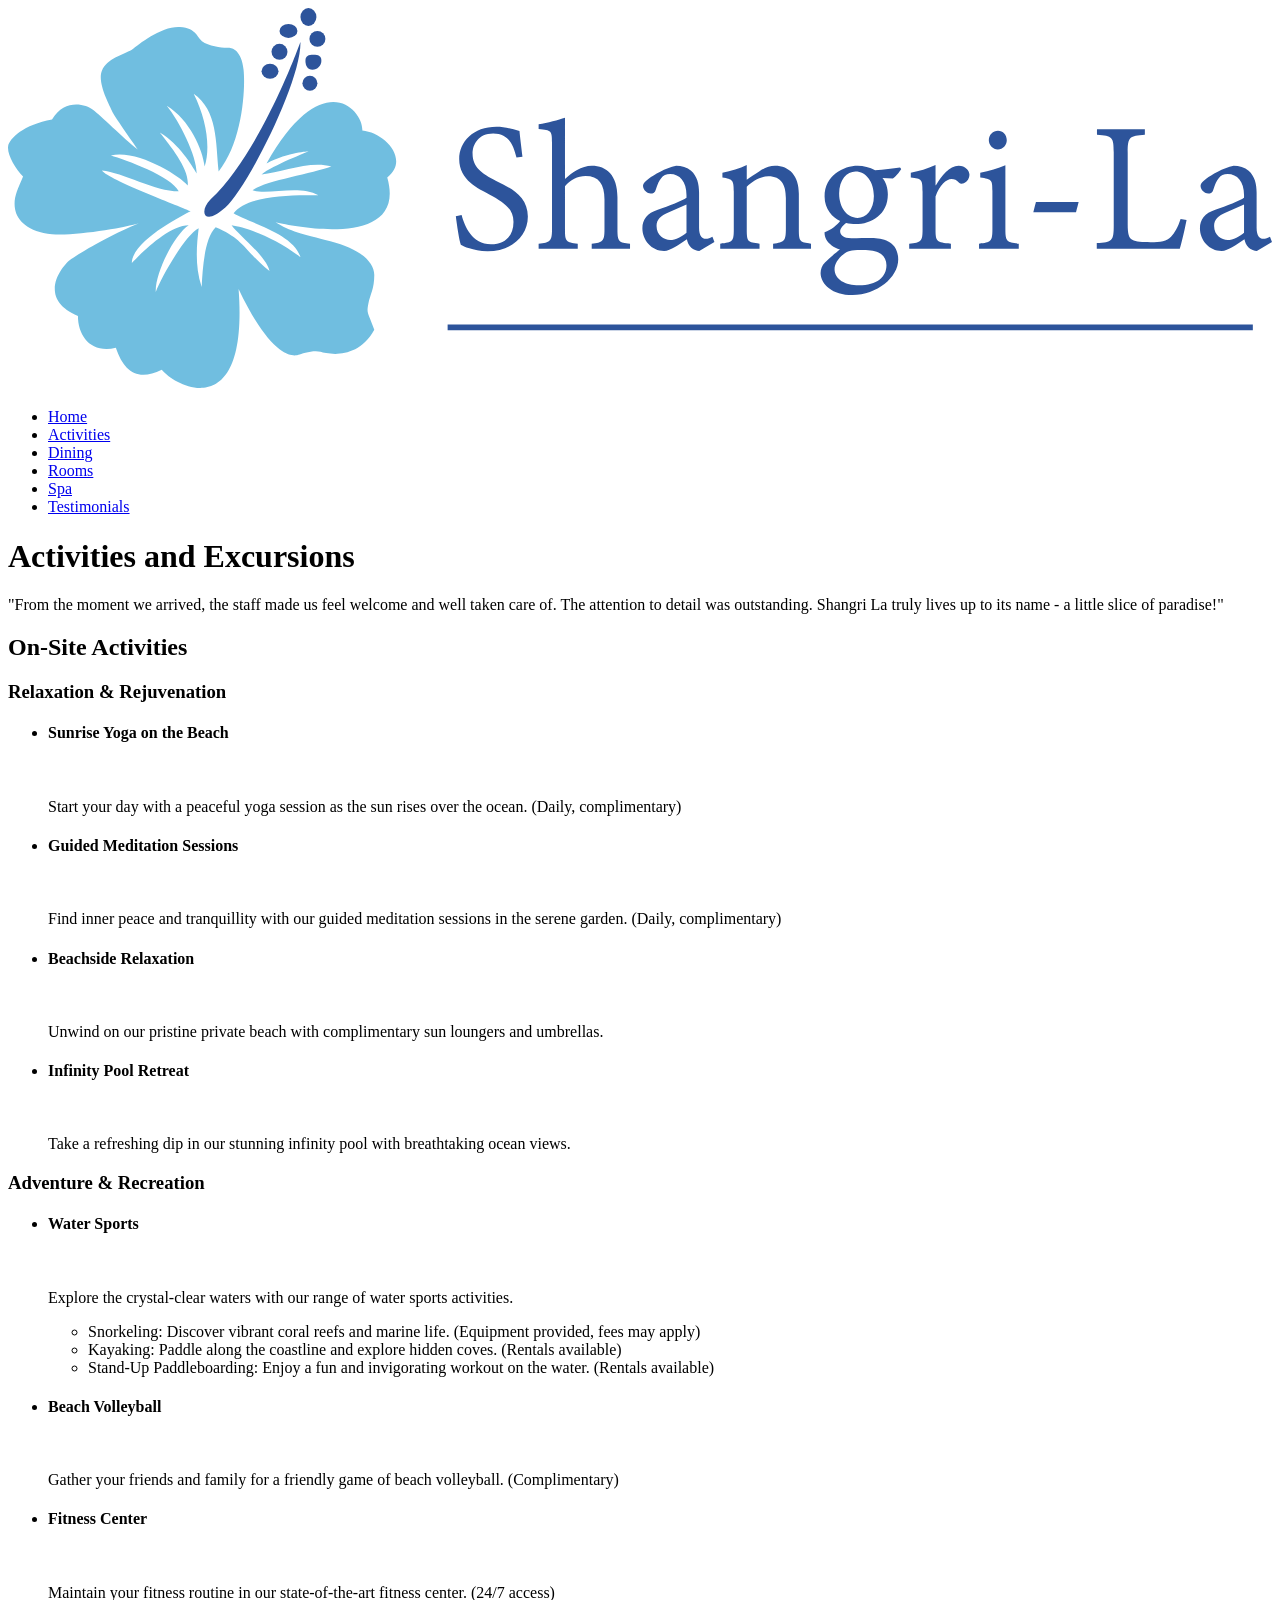
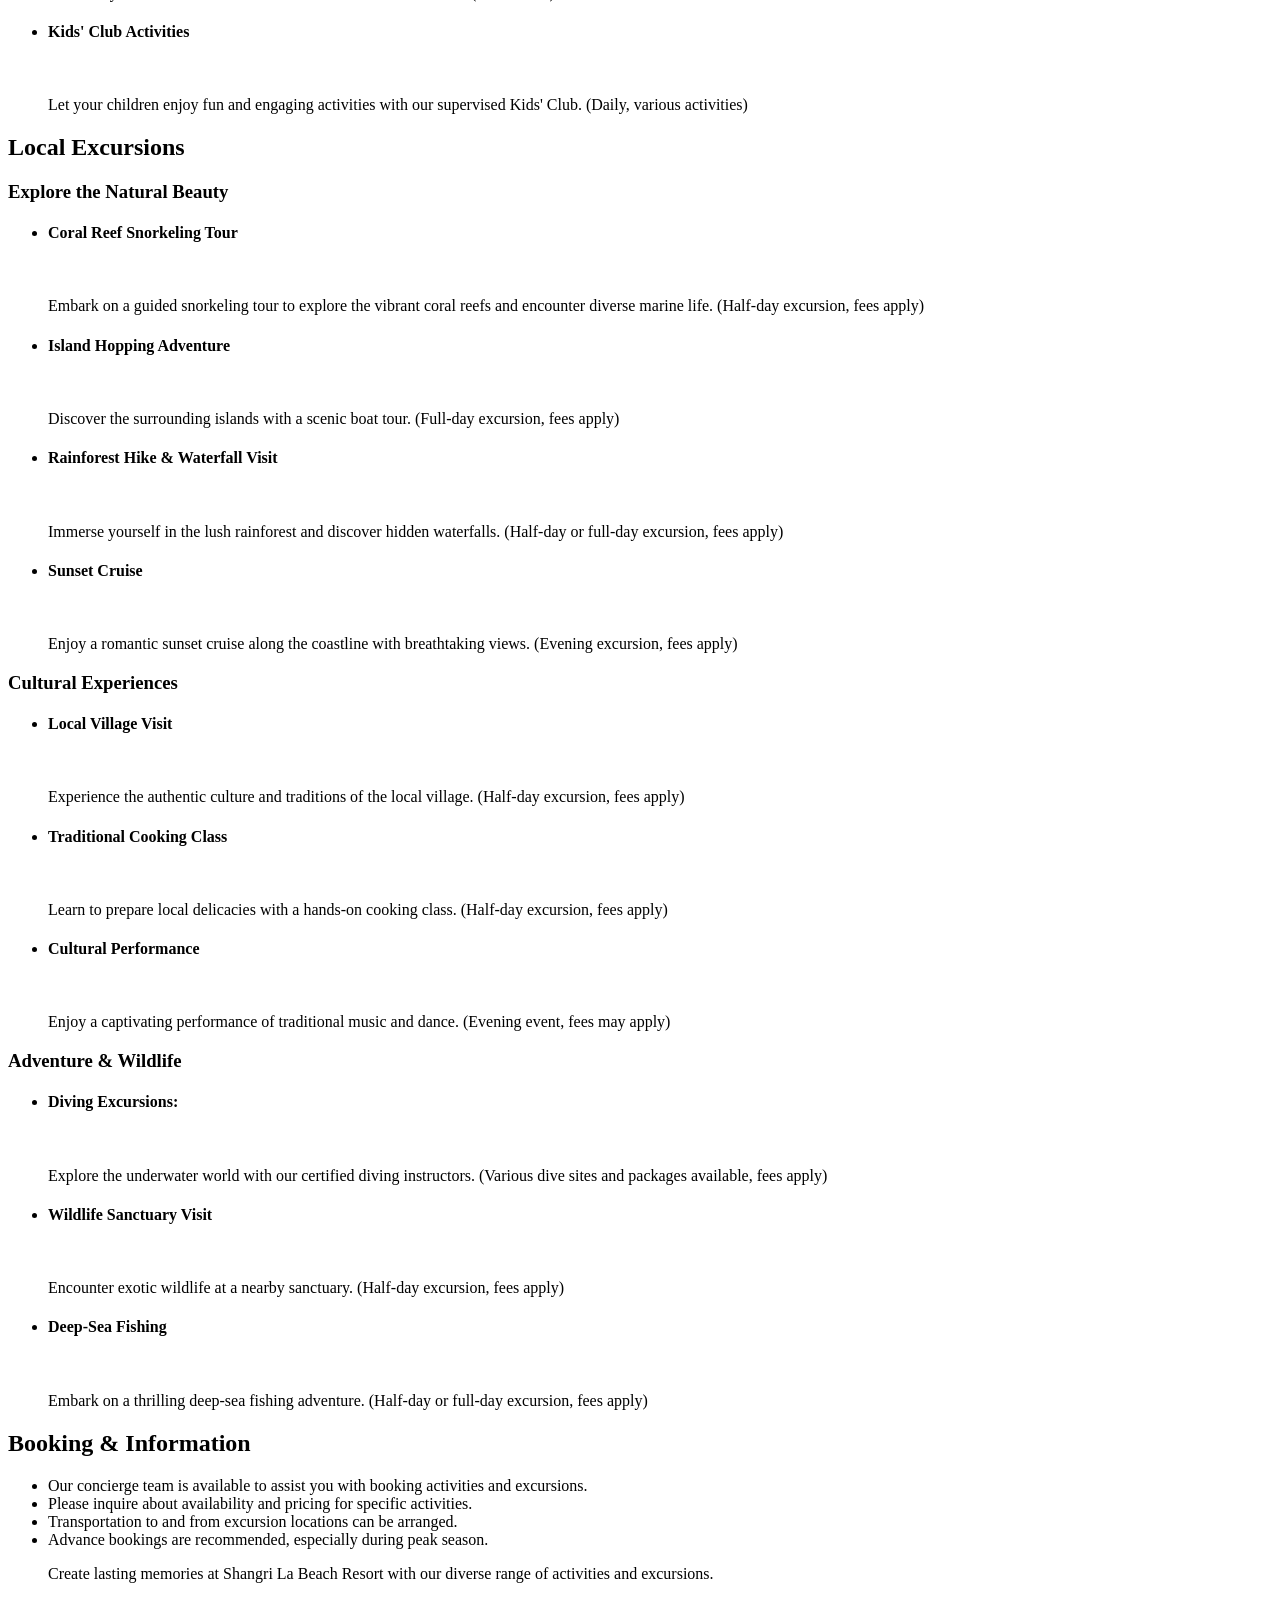
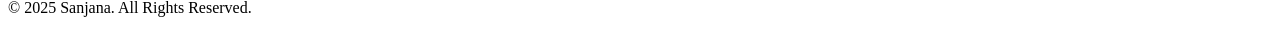
==== activities.html @ 28d72046 "activitiesdone activities page is complrted" ====
<!DOCTYPE html>
<html lang="en">
<head>
    <meta charset="UTF-8">
    <meta name="viewport" content="width=device-width, initial-scale=1.0">
    <title>Activities at Shangari - La</title>
    <link rel="icon" href="imagess/favicon.png">
</head>
<body>
    <header>
        <div id="logo">
            <img src="imagess/logo.svg" alt="resort logo">
        </div>
        
        <nav id="pages">
            <ul>
                <li><a href="index.html">Home</a></li>
                <li><a href="activities.html">Activities</a></li>
                <li><a href="dining.html">Dining</a></li>
                <li><a href="rooms.html">Rooms</a></li>
                <li><a href="spa.html">Spa</a></li>
                <li><a href="testimonials.html">Testimonials</a></li>
            </ul>
        </nav>
    </header>
    <main>
        <h1>Activities and Excursions</h1>
        <p>"From the moment we arrived, the staff made us feel welcome and well taken care of. The attention to detail was outstanding. Shangri La truly lives up to its name - a little slice of paradise!"</p>
        <div id="activities">
        <section id="on-site-activities">
            <h2>On-Site Activities</h2>
            <section>
             <h3>Relaxation & Rejuvenation</h3>
             <ul><li> <h4>Sunrise Yoga on the Beach</h4> <img src="" alt=""> <p>Start your day with a peaceful yoga session as the sun rises over the ocean. (Daily, complimentary)</p></li></ul>
             <ul><li><h4>Guided Meditation Sessions</h4><img src="" alt=""><p>Find inner peace and tranquillity with our guided meditation sessions in the serene garden. (Daily, complimentary)</p></li></ul>
             <ul><li><h4>Beachside Relaxation</h4><img src="" alt=""><p>Unwind on our pristine private beach with complimentary sun loungers and umbrellas.</p></li></ul>
             <ul><li><h4>Infinity Pool Retreat</h4><img src="" alt=""><p>Take a refreshing dip in our stunning infinity pool with breathtaking ocean views.</p></li></ul>
            </section>

            <section>
                <h3>Adventure & Recreation</h3>
                <ul><li><h4>Water Sports</h4><img src="" alt=""><p>Explore the crystal-clear waters with our range of water sports activities.</p><ul><li>Snorkeling: Discover vibrant coral reefs and marine life. (Equipment provided, fees may apply)</li><li>Kayaking: Paddle along the coastline and explore hidden coves. (Rentals available)</li><li>Stand-Up Paddleboarding: Enjoy a fun and invigorating workout on the water. (Rentals available)</li></ul></li></ul>
                <ul><li><h4>Beach Volleyball</h4><img src="" alt=""><p>Gather your friends and family for a friendly game of beach volleyball. (Complimentary)</p></li></ul>
                <ul><li><h4>Fitness Center</h4><img src="" alt=""><p>Maintain your fitness routine in our state-of-the-art fitness center. (24/7 access)</p></li></ul>
                <ul><li><h4>Kids' Club Activities</h4><img src="" alt=""><p>Let your children enjoy fun and engaging activities with our supervised Kids' Club. (Daily, various activities)</p></li></ul>
            </section>
        </section>

        <section id="local">
            <h2>Local Excursions</h2>
            <section>
                <h3>Explore the Natural Beauty</h3>
                <ul><li><h4>Coral Reef Snorkeling Tour</h4><img src="" alt=""><p>Embark on a guided snorkeling tour to explore the vibrant coral reefs and encounter diverse marine life. (Half-day excursion, fees apply)</p></li></ul>
                <ul><li><h4>Island Hopping Adventure</h4><img src="" alt=""><p>Discover the surrounding islands with a scenic boat tour. (Full-day excursion, fees apply)</p></li></ul>
                <ul><li><h4>Rainforest Hike & Waterfall Visit</h4><img src="" alt=""><p>Immerse yourself in the lush rainforest and discover hidden waterfalls. (Half-day or full-day excursion, fees apply)</p></li></ul>
                <ul><li><h4>Sunset Cruise</h4><img src="" alt=""><p>Enjoy a romantic sunset cruise along the coastline with breathtaking views. (Evening excursion, fees apply)</p></li></ul>
            </section>

            <section>
                <h3>Cultural Experiences</h3>
                <ul><li><h4>Local Village Visit</h4><img src="" alt=""><p>Experience the authentic culture and traditions of the local village. (Half-day excursion, fees apply)</p></li></ul>
                <ul><li><h4>Traditional Cooking Class</h4><img src="" alt=""><p>Learn to prepare local delicacies with a hands-on cooking class. (Half-day excursion, fees apply)</p></li></ul>
                <ul><li><h4>Cultural Performance</h4><img src="" alt=""><p>Enjoy a captivating performance of traditional music and dance. (Evening event, fees may apply)</p></li></ul>
            </section>

            <section>
                <h3>Adventure & Wildlife</h3>
                <ul><li><h4>Diving Excursions: </h4><img src="" alt=""><p>Explore the underwater world with our certified diving instructors. (Various dive sites and packages available, fees apply)</p></li></ul>
                <ul><li><h4>Wildlife Sanctuary Visit</h4><img src="" alt=""><p>Encounter exotic wildlife at a nearby sanctuary. (Half-day excursion, fees apply)</p></li></ul>
                <ul><li><h4>Deep-Sea Fishing</h4><img src="" alt=""><p>Embark on a thrilling deep-sea fishing adventure. (Half-day or full-day excursion, fees apply)</p></li></ul>
            </section>
        </section>

        <section id="booking">
            <h2>Booking & Information</h2>
            <ul>
                <li>Our concierge team is available to assist you with booking activities and excursions.</li>
                <li>Please inquire about availability and pricing for specific activities.</li>
                <li>Transportation to and from excursion locations can be arranged.</li>
                <li>Advance bookings are recommended, especially during peak season.</li>
                <p>Create lasting memories at Shangri La Beach Resort with our diverse range of activities and excursions.</p>
            </ul>
        </section>
        </div>
    </main>
    <footer>
        <p>&copy; 2025 Sanjana. All Rights Reserved.</p>
    </footer>
</body>
</html>
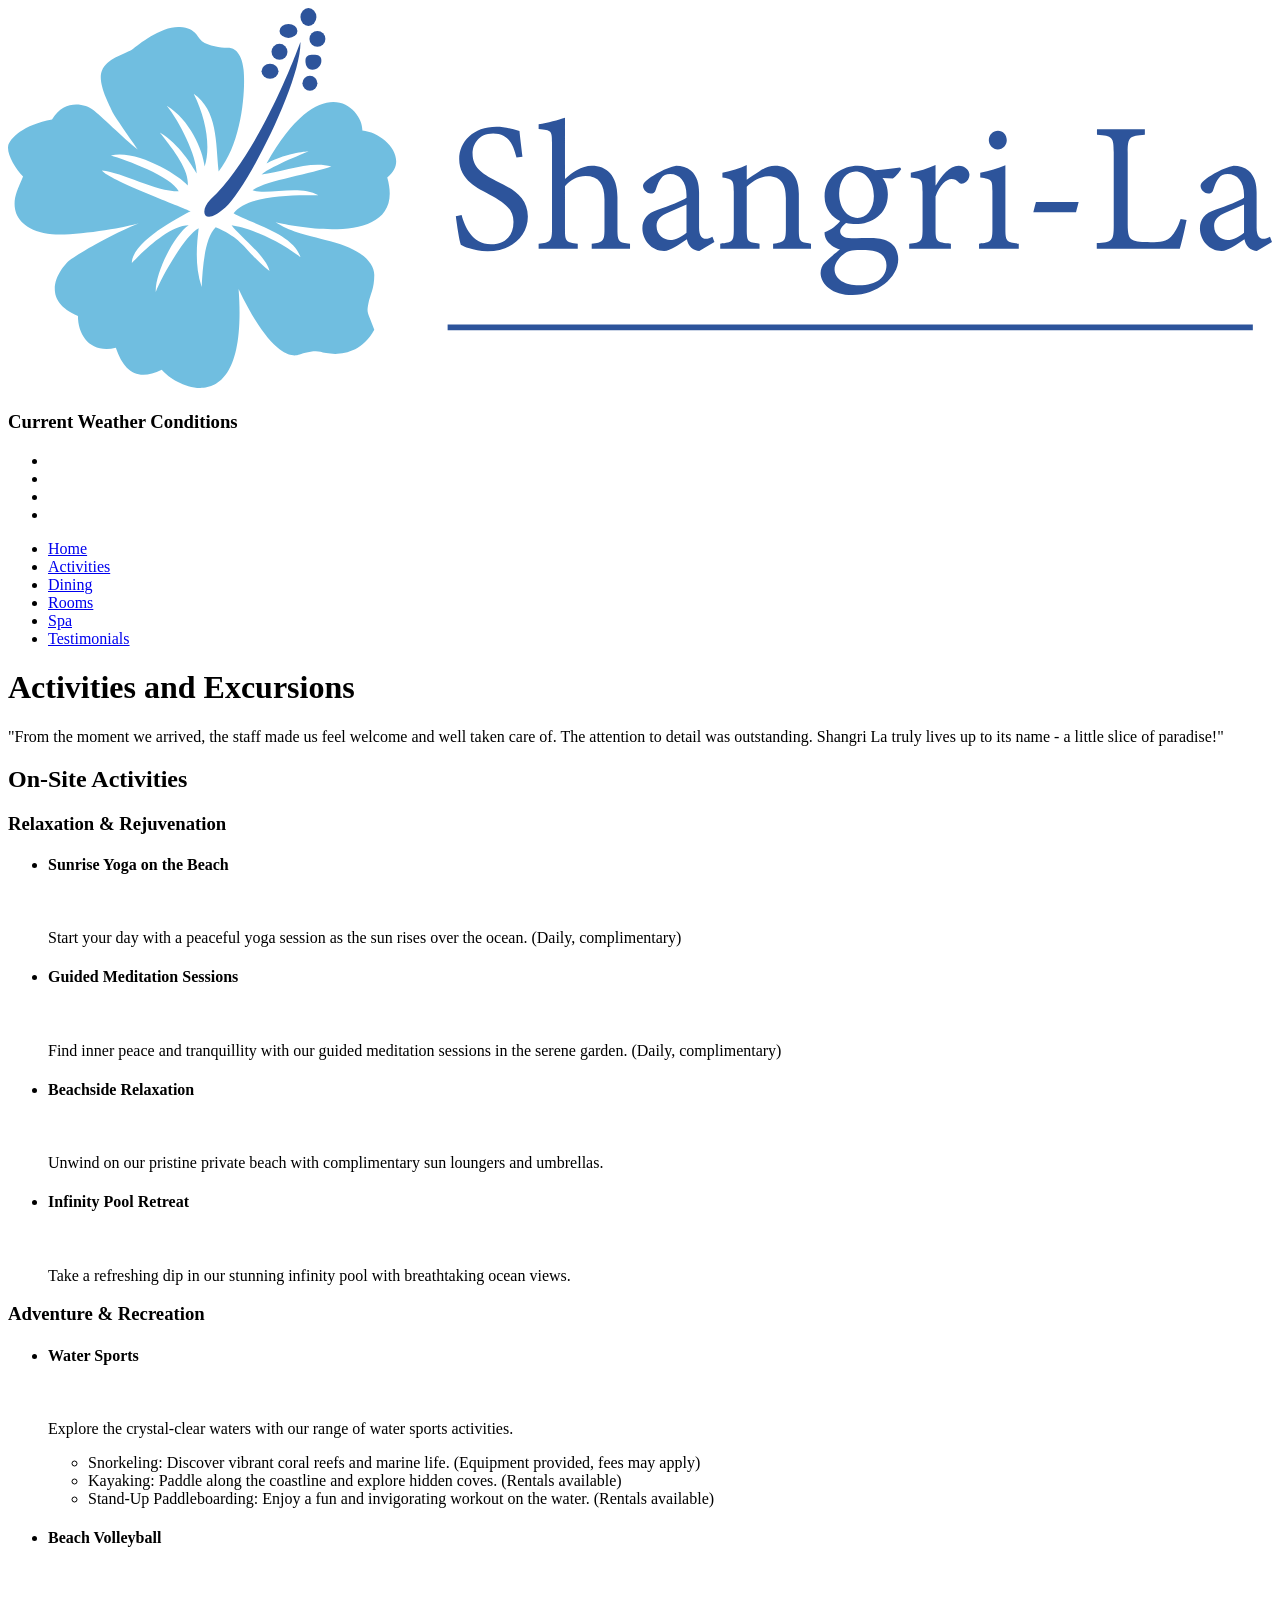
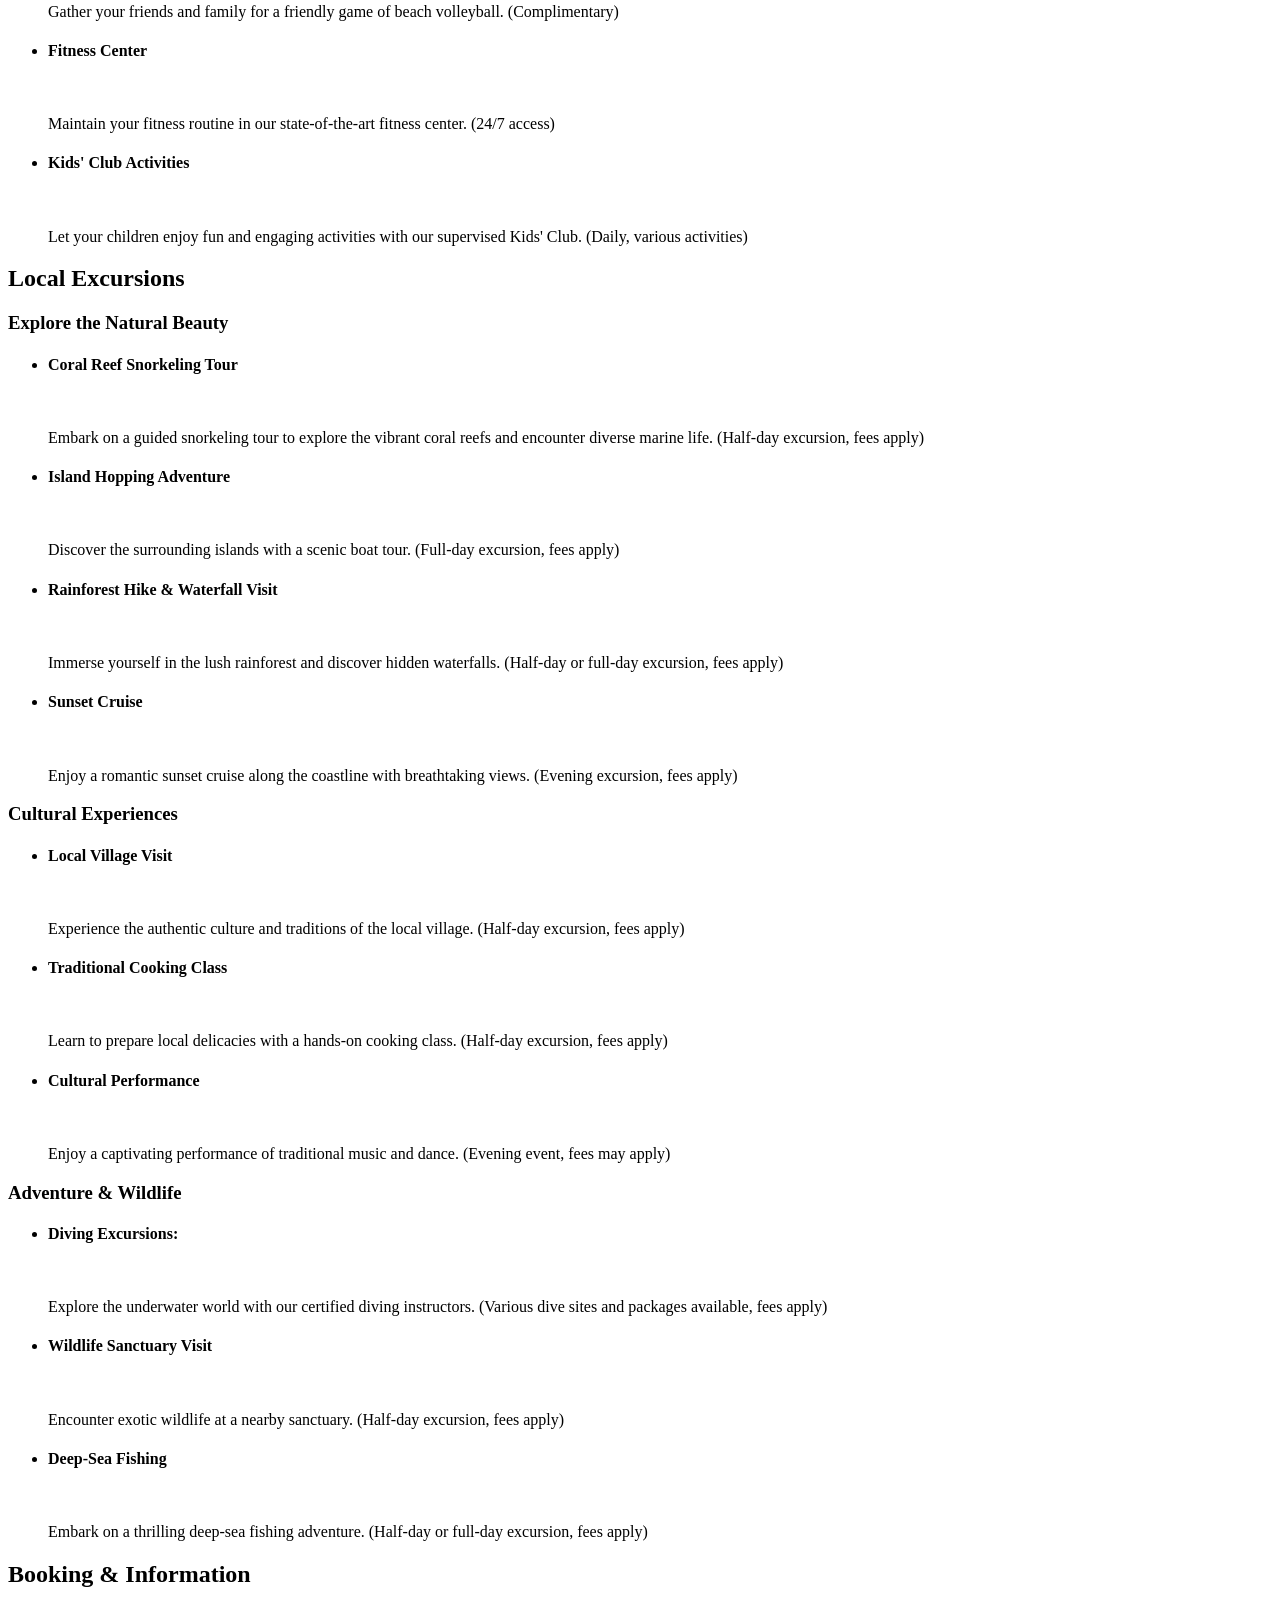
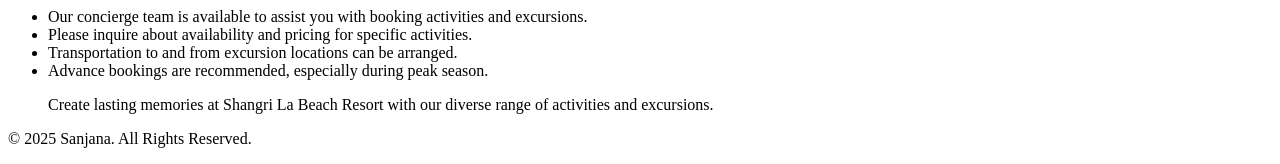
==== commit 9dbce365: "weather added weather added to header of all pages" ====
--- a/activities.html
+++ b/activities.html
@@ -10,6 +10,15 @@
     <header>
         <div id="logo">
             <img src="imagess/logo.svg" alt="resort logo">
+        </div>
+        <div id="weather">
+            <h3>Current Weather Conditions</h3>
+            <ul id="readings">
+                <li id="temperature"></li>
+                <li id="humidity"></li>
+                <li id="wind"></li>
+                <li id="description"></li>
+            </ul>
         </div>
         
         <nav id="pages">
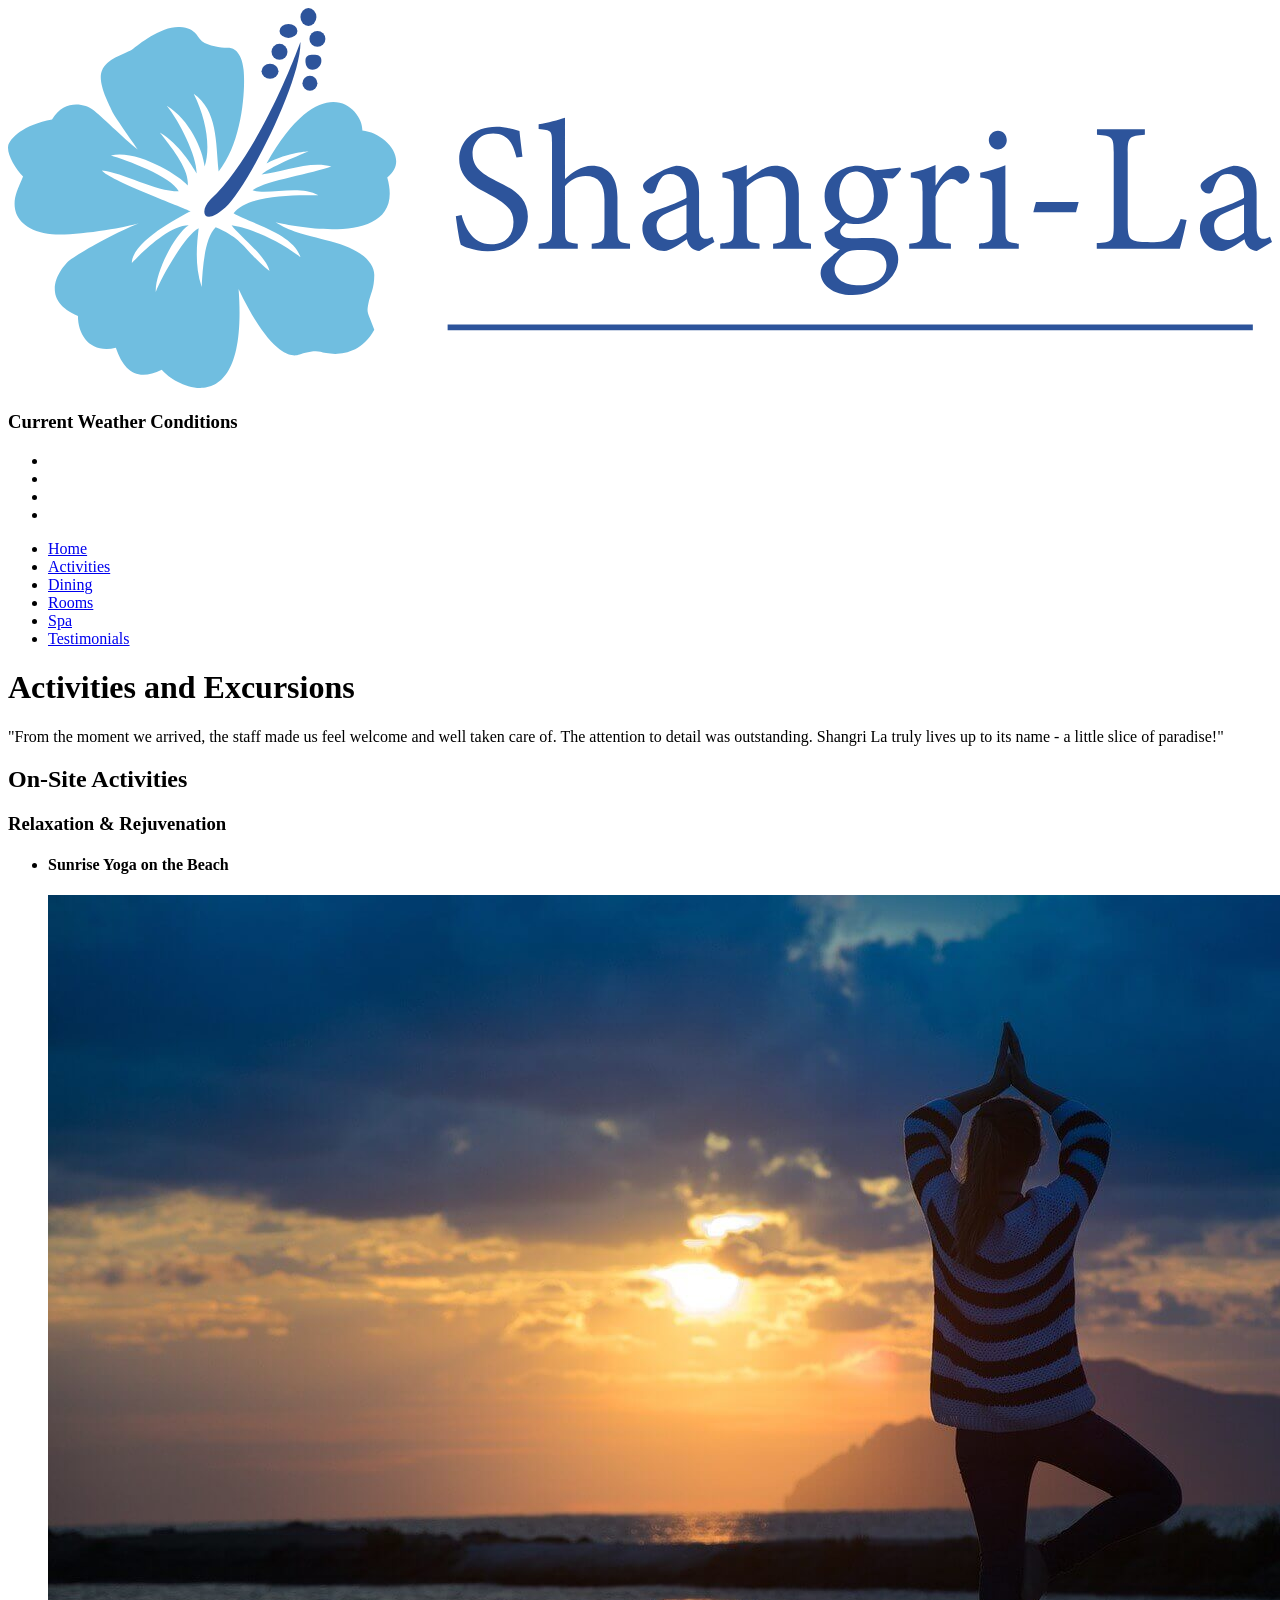
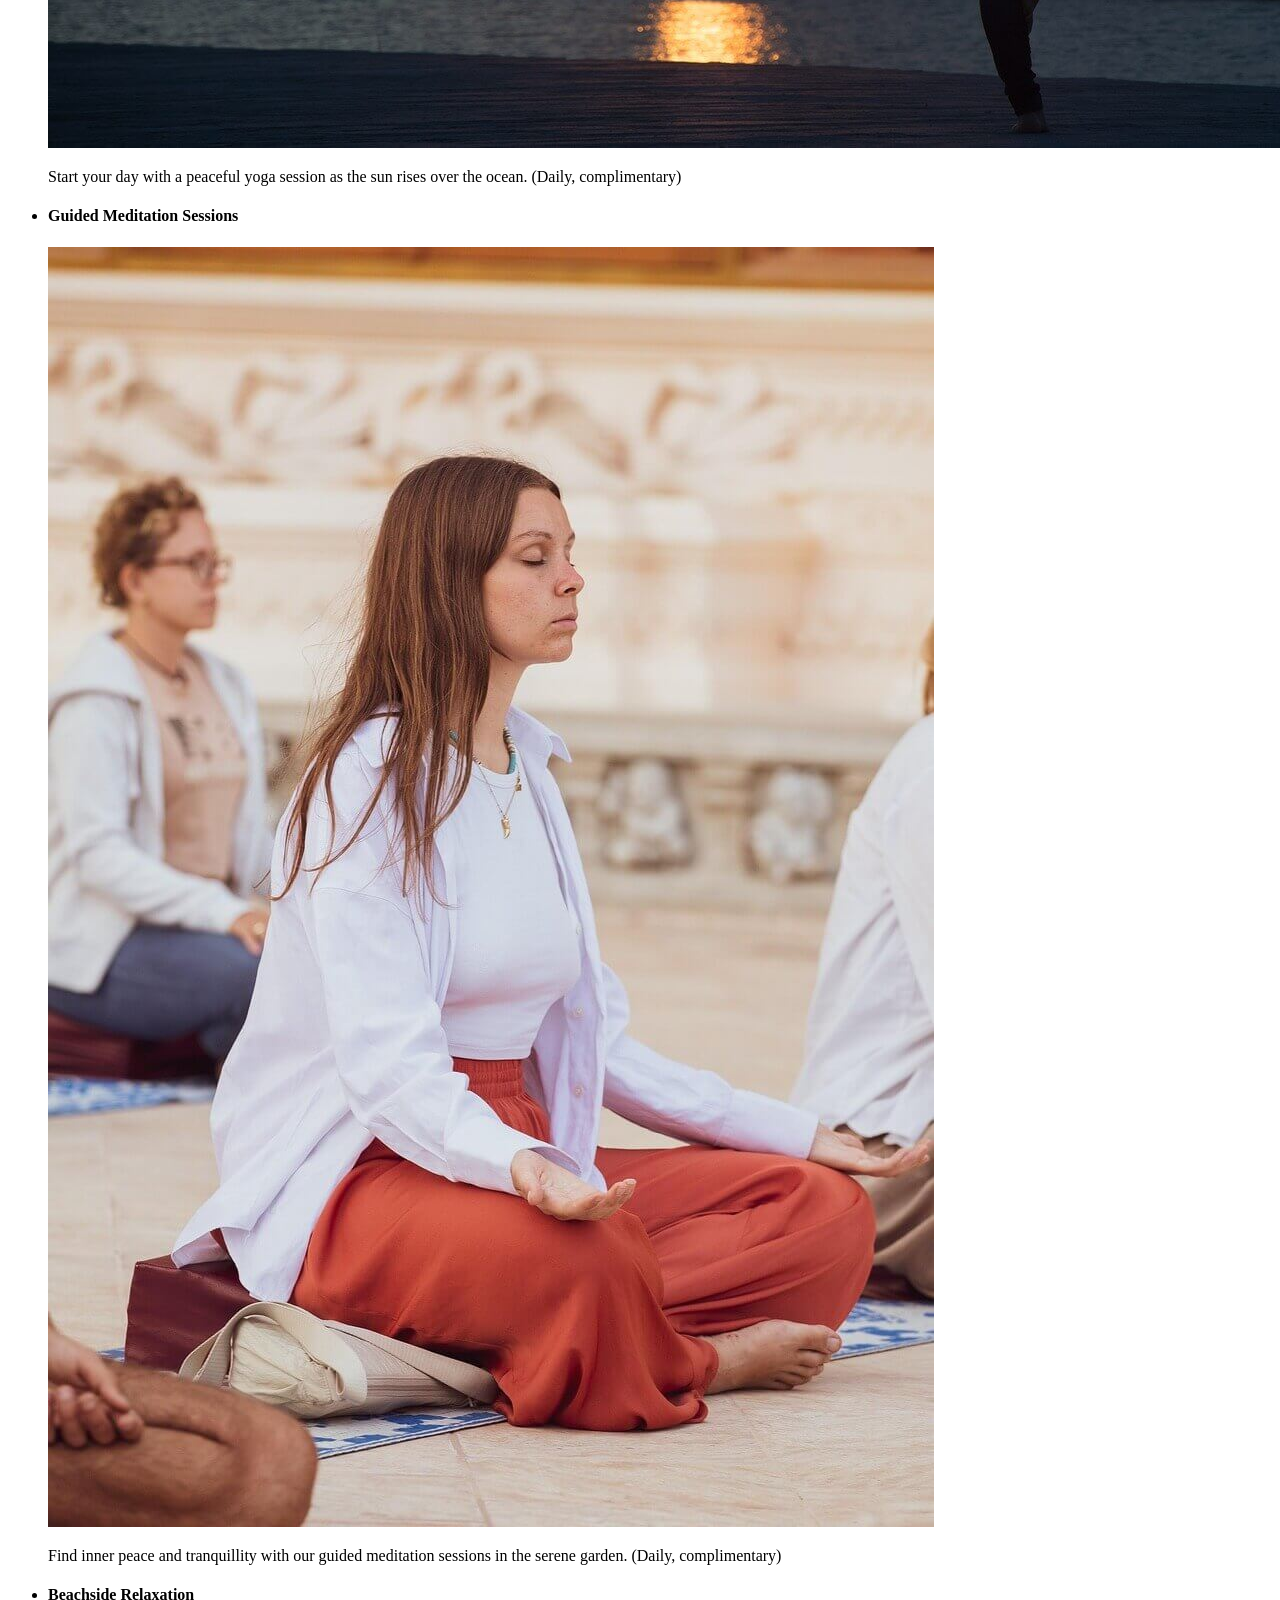
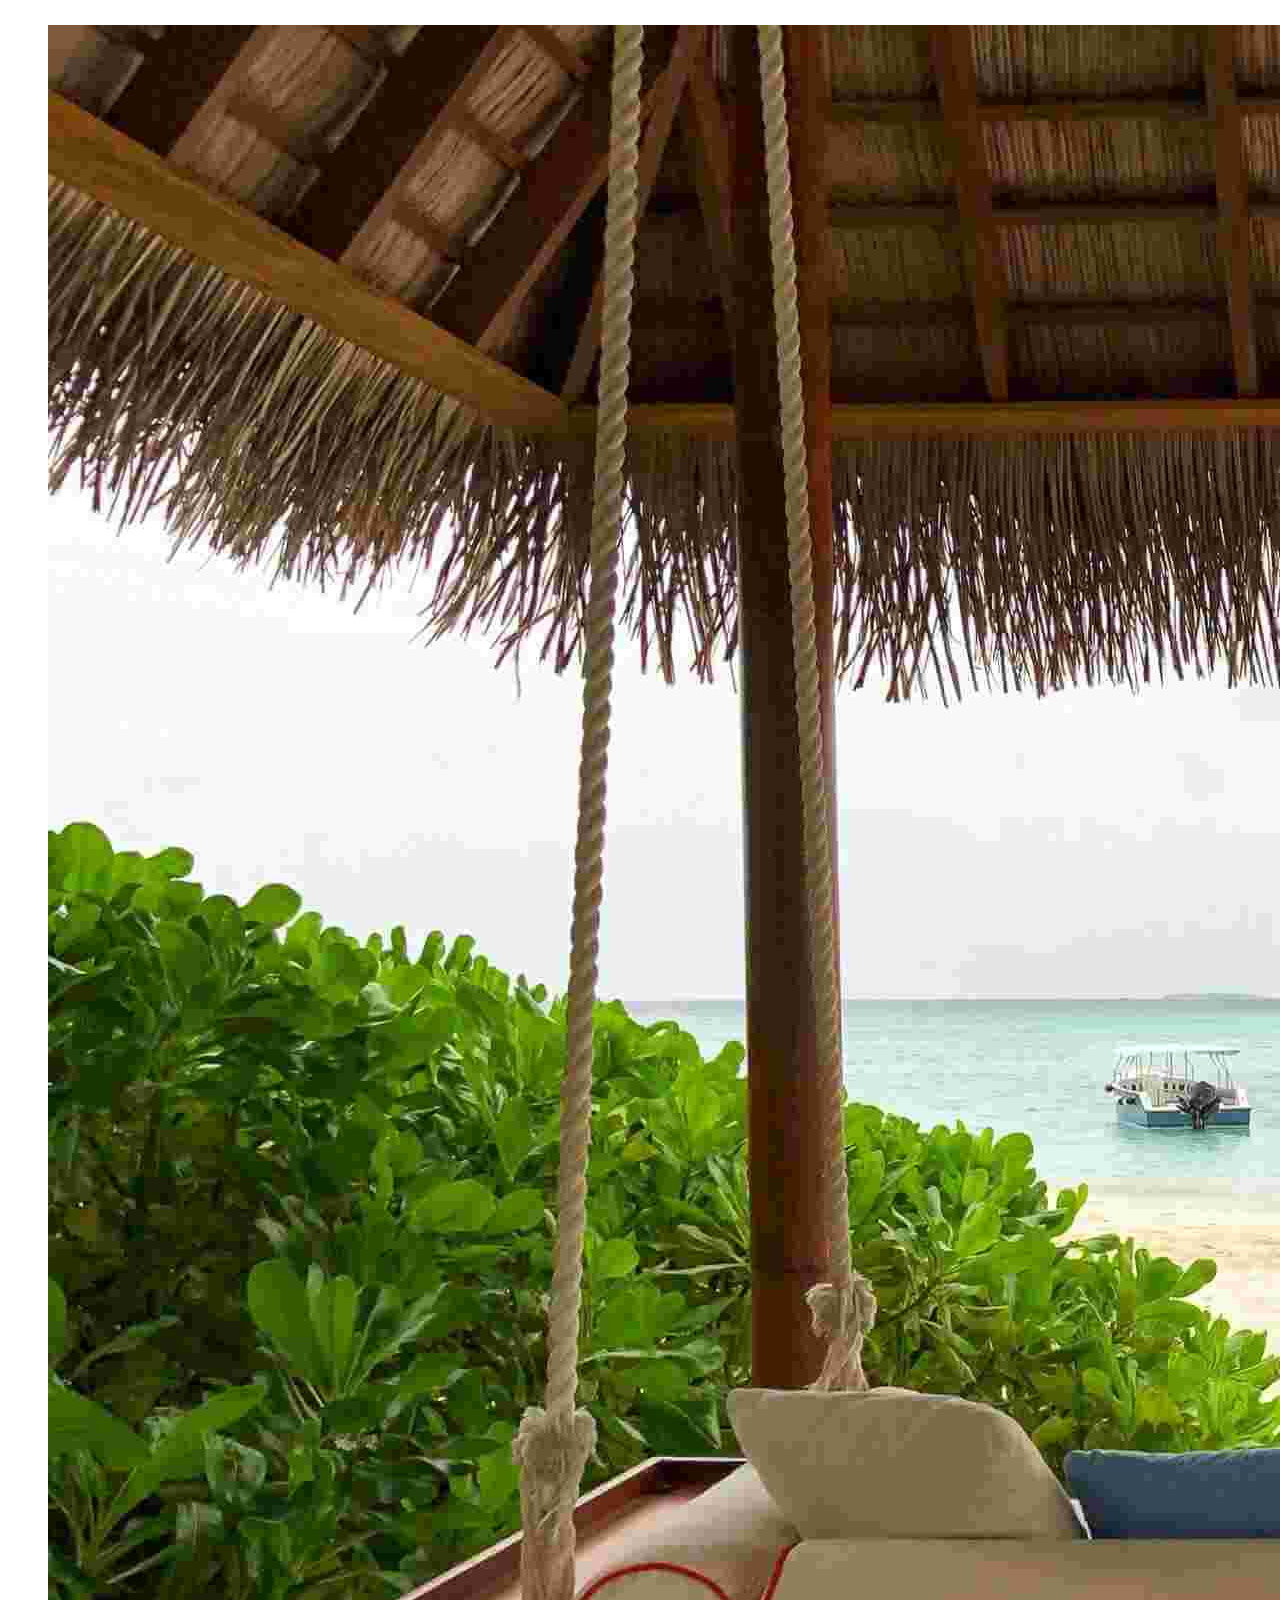
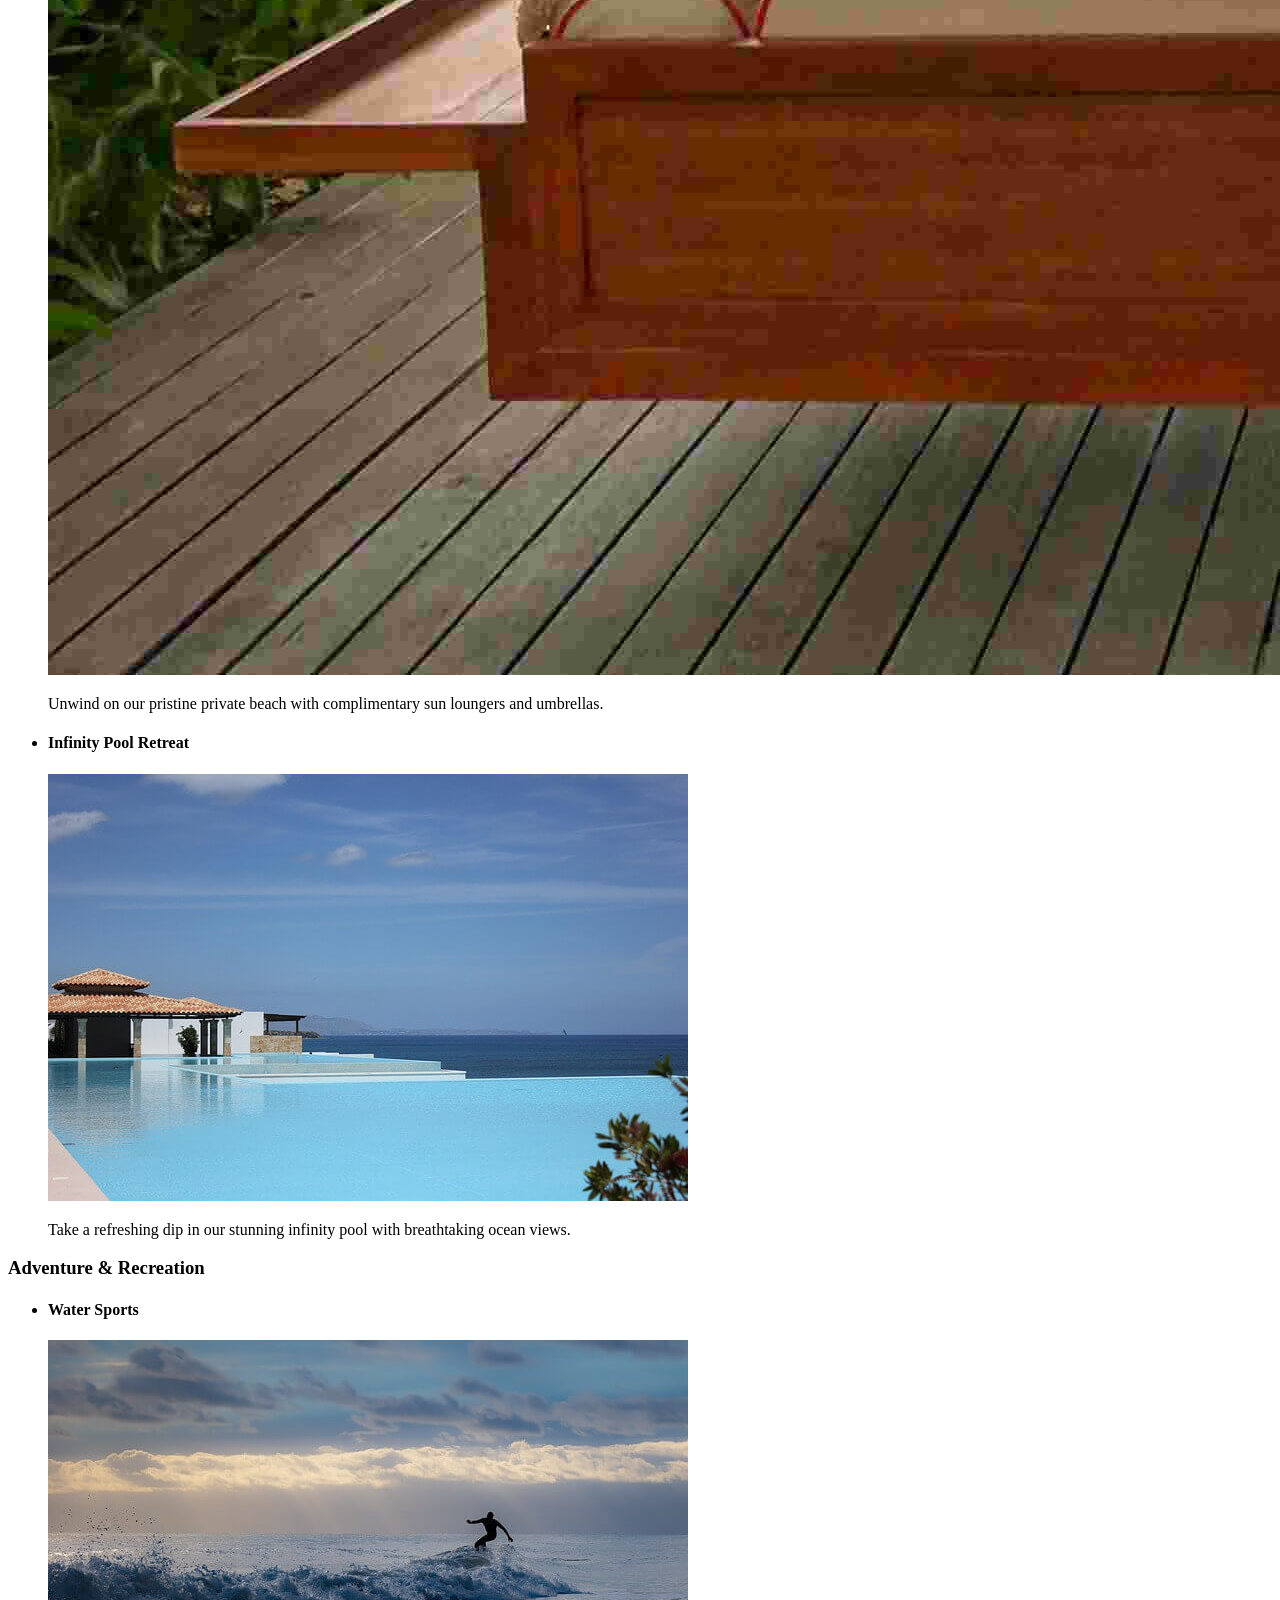
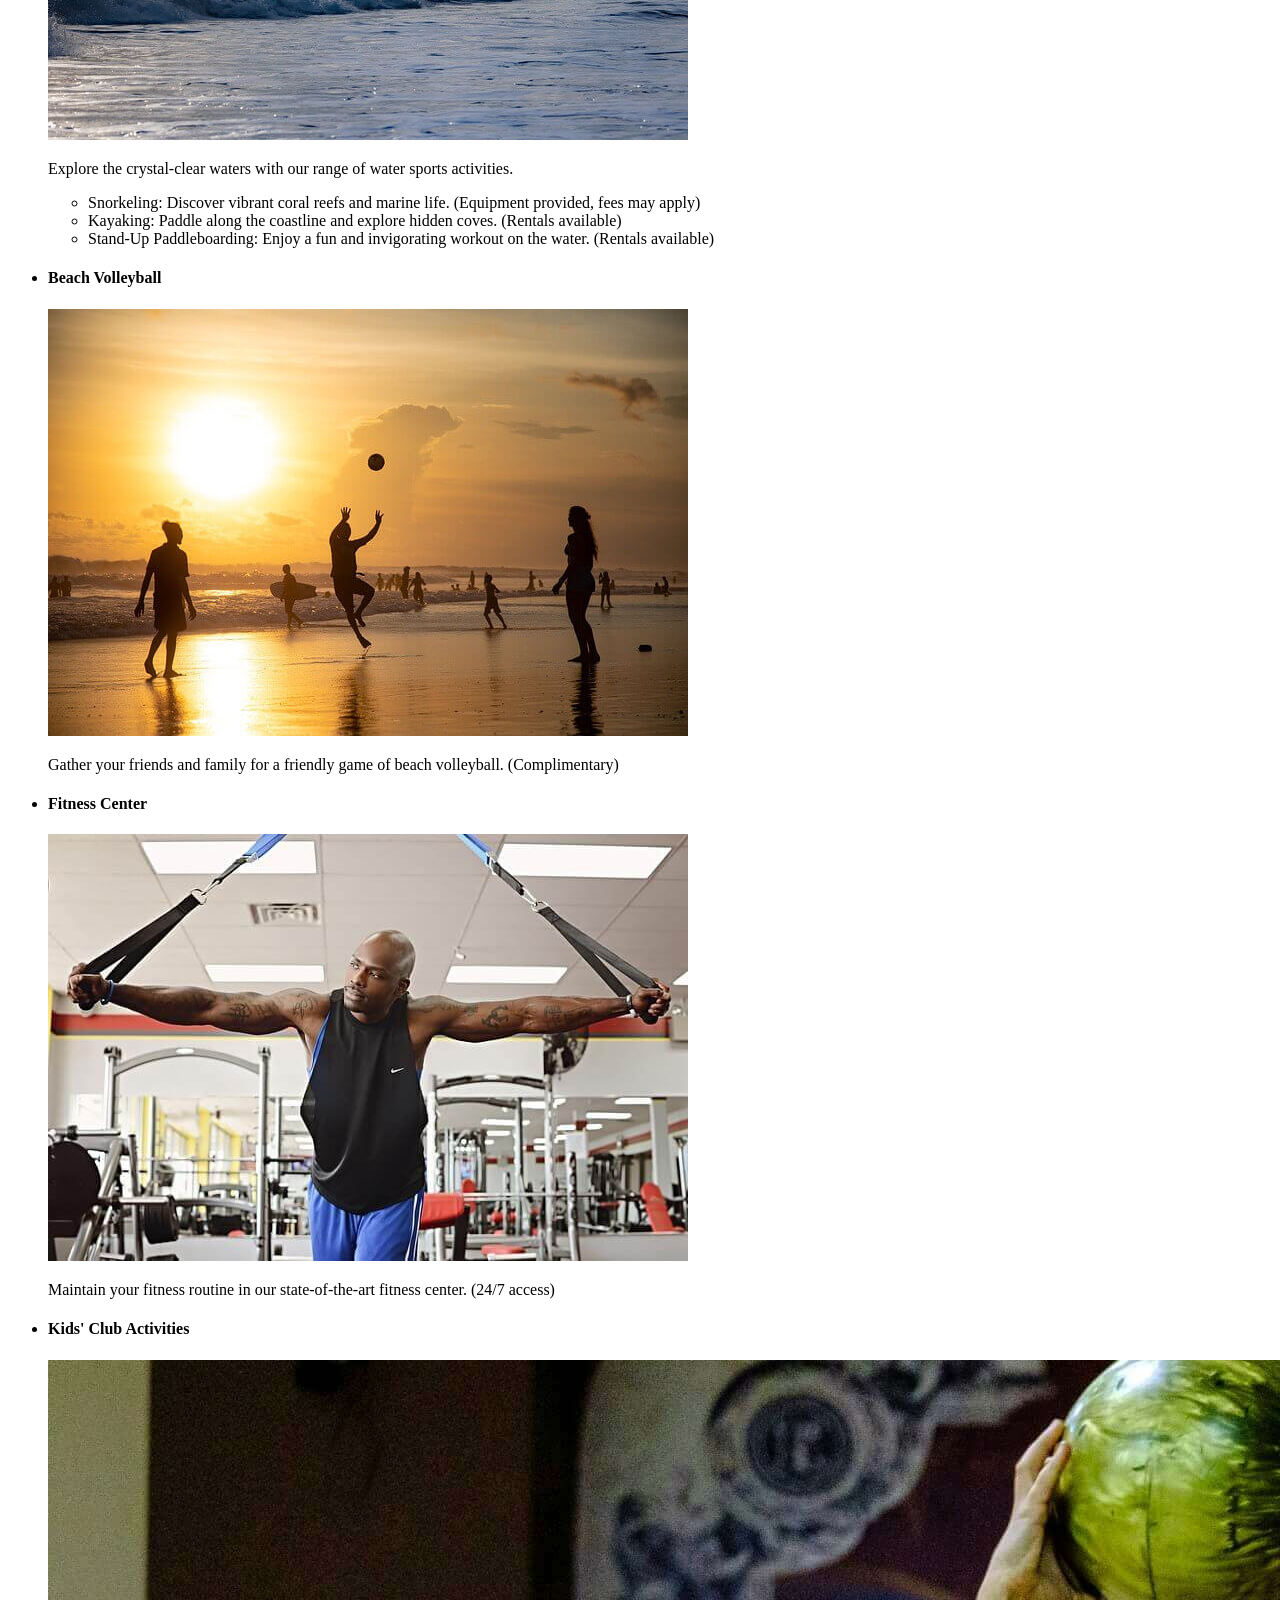
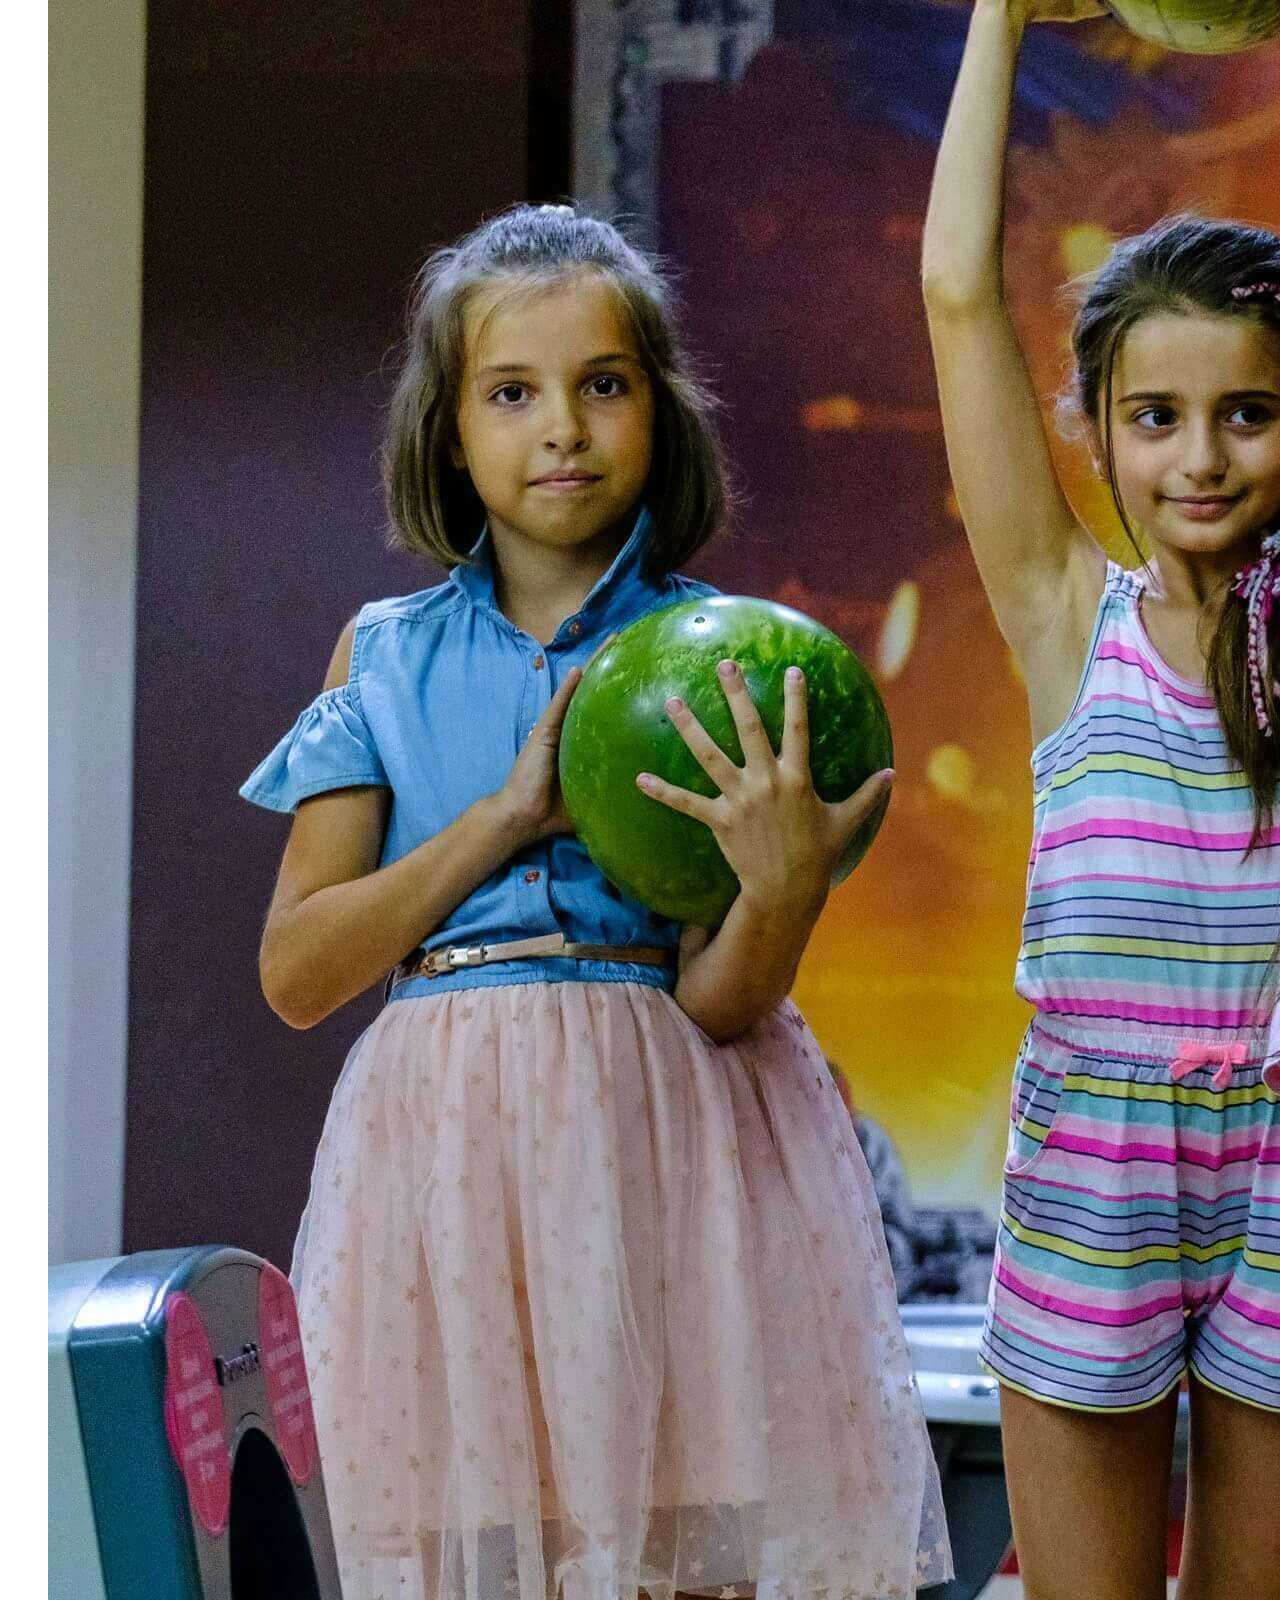
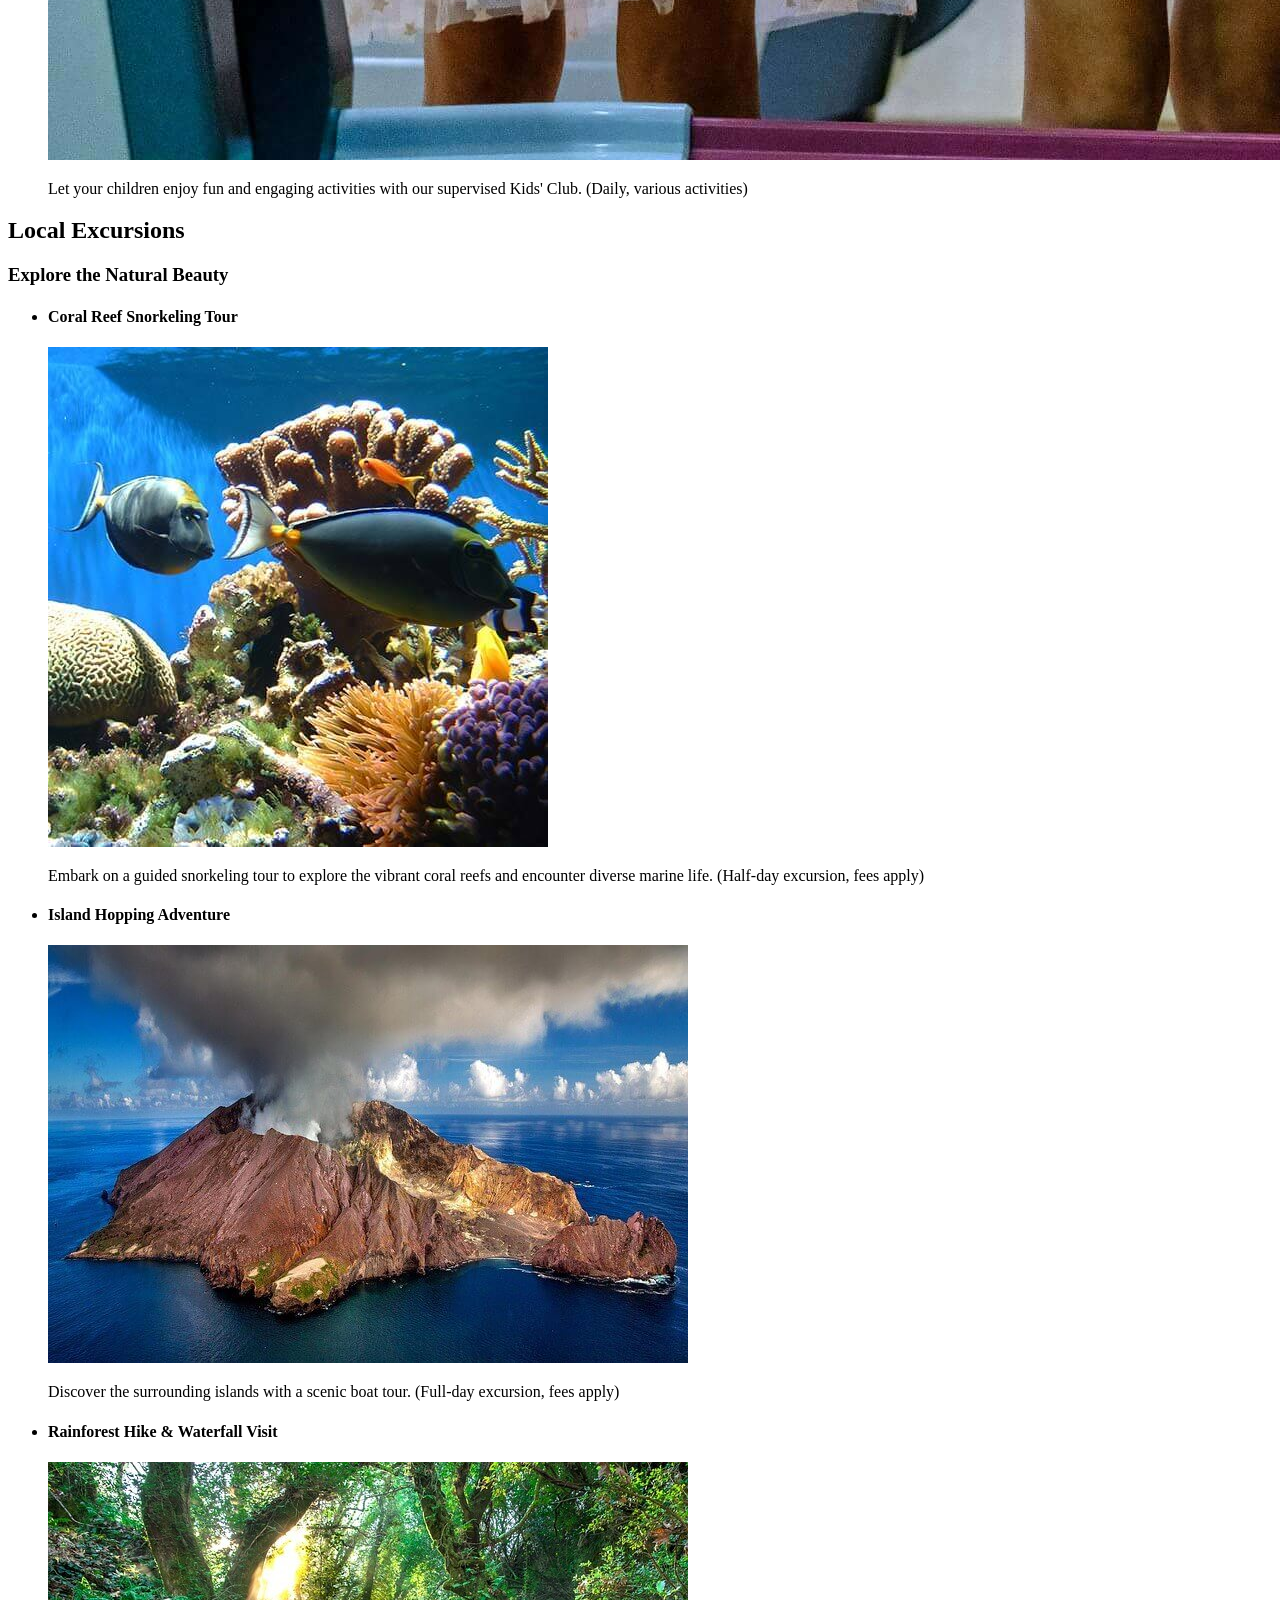
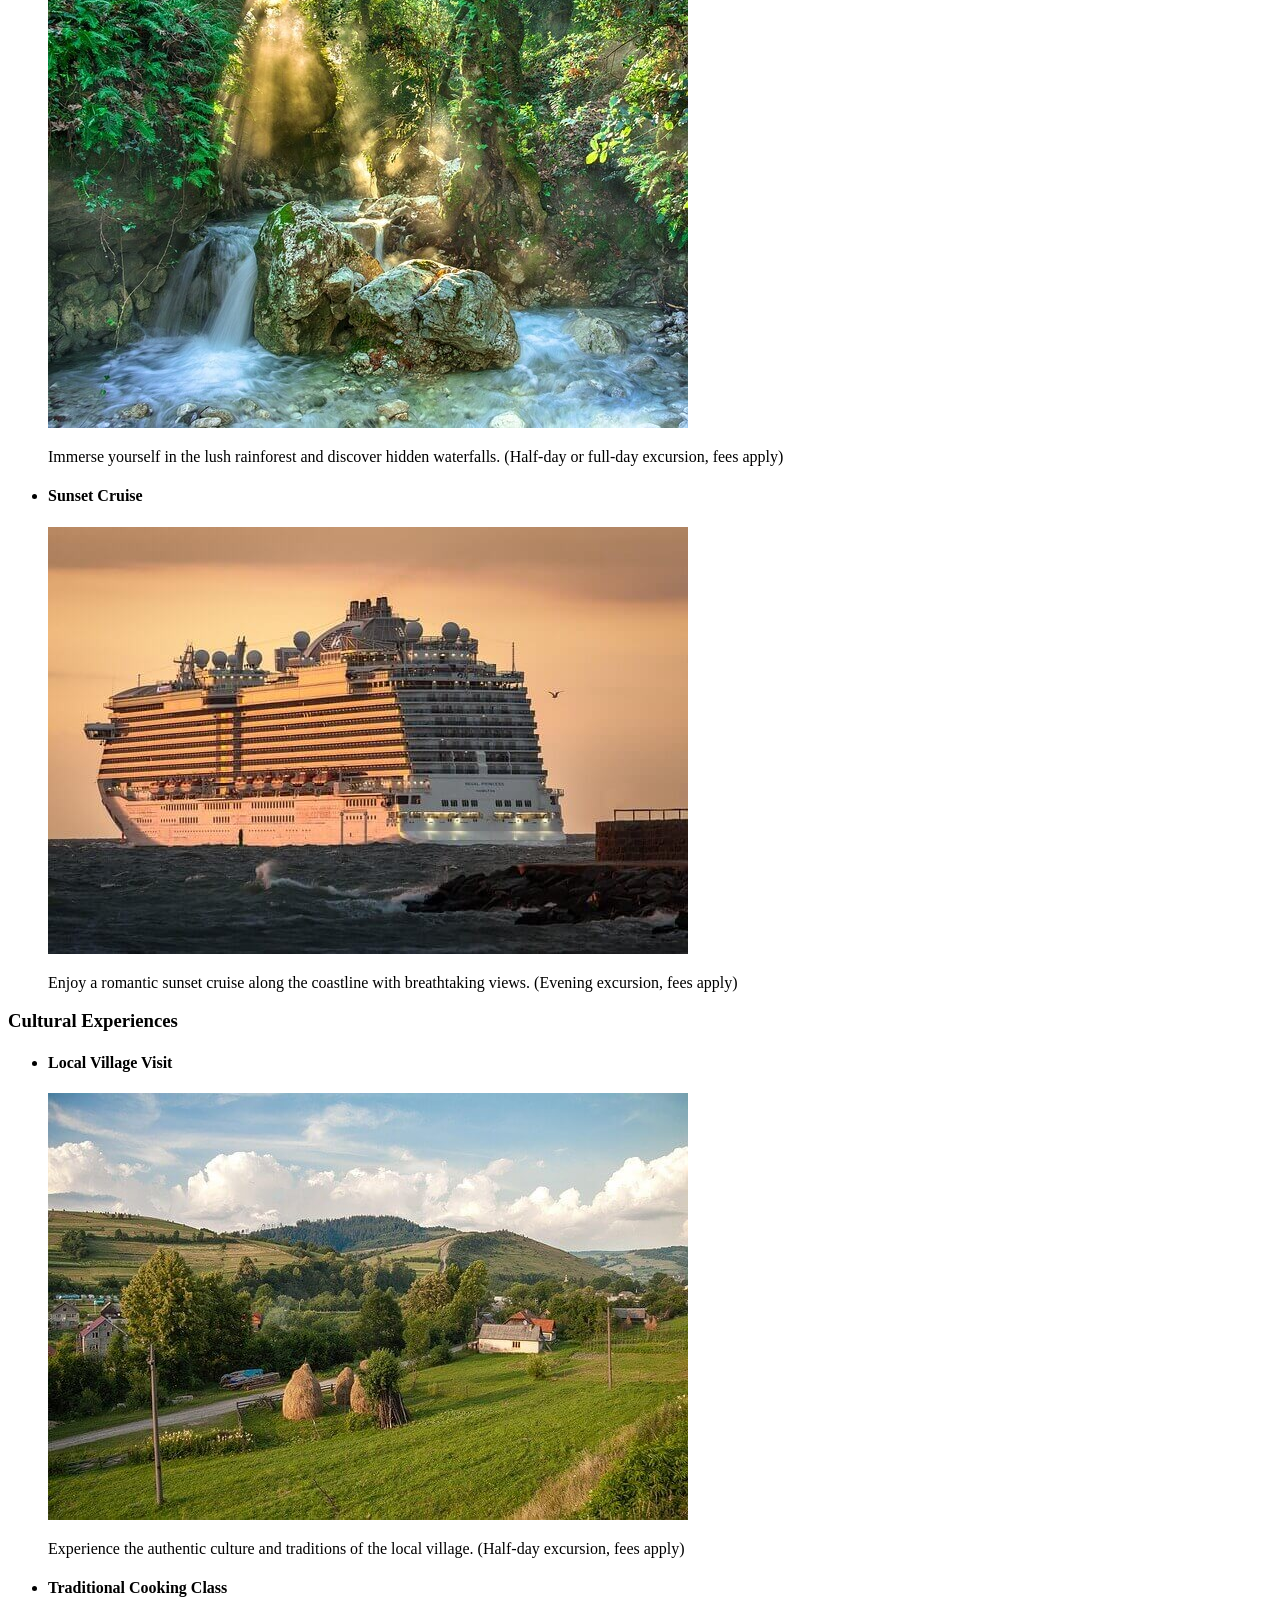
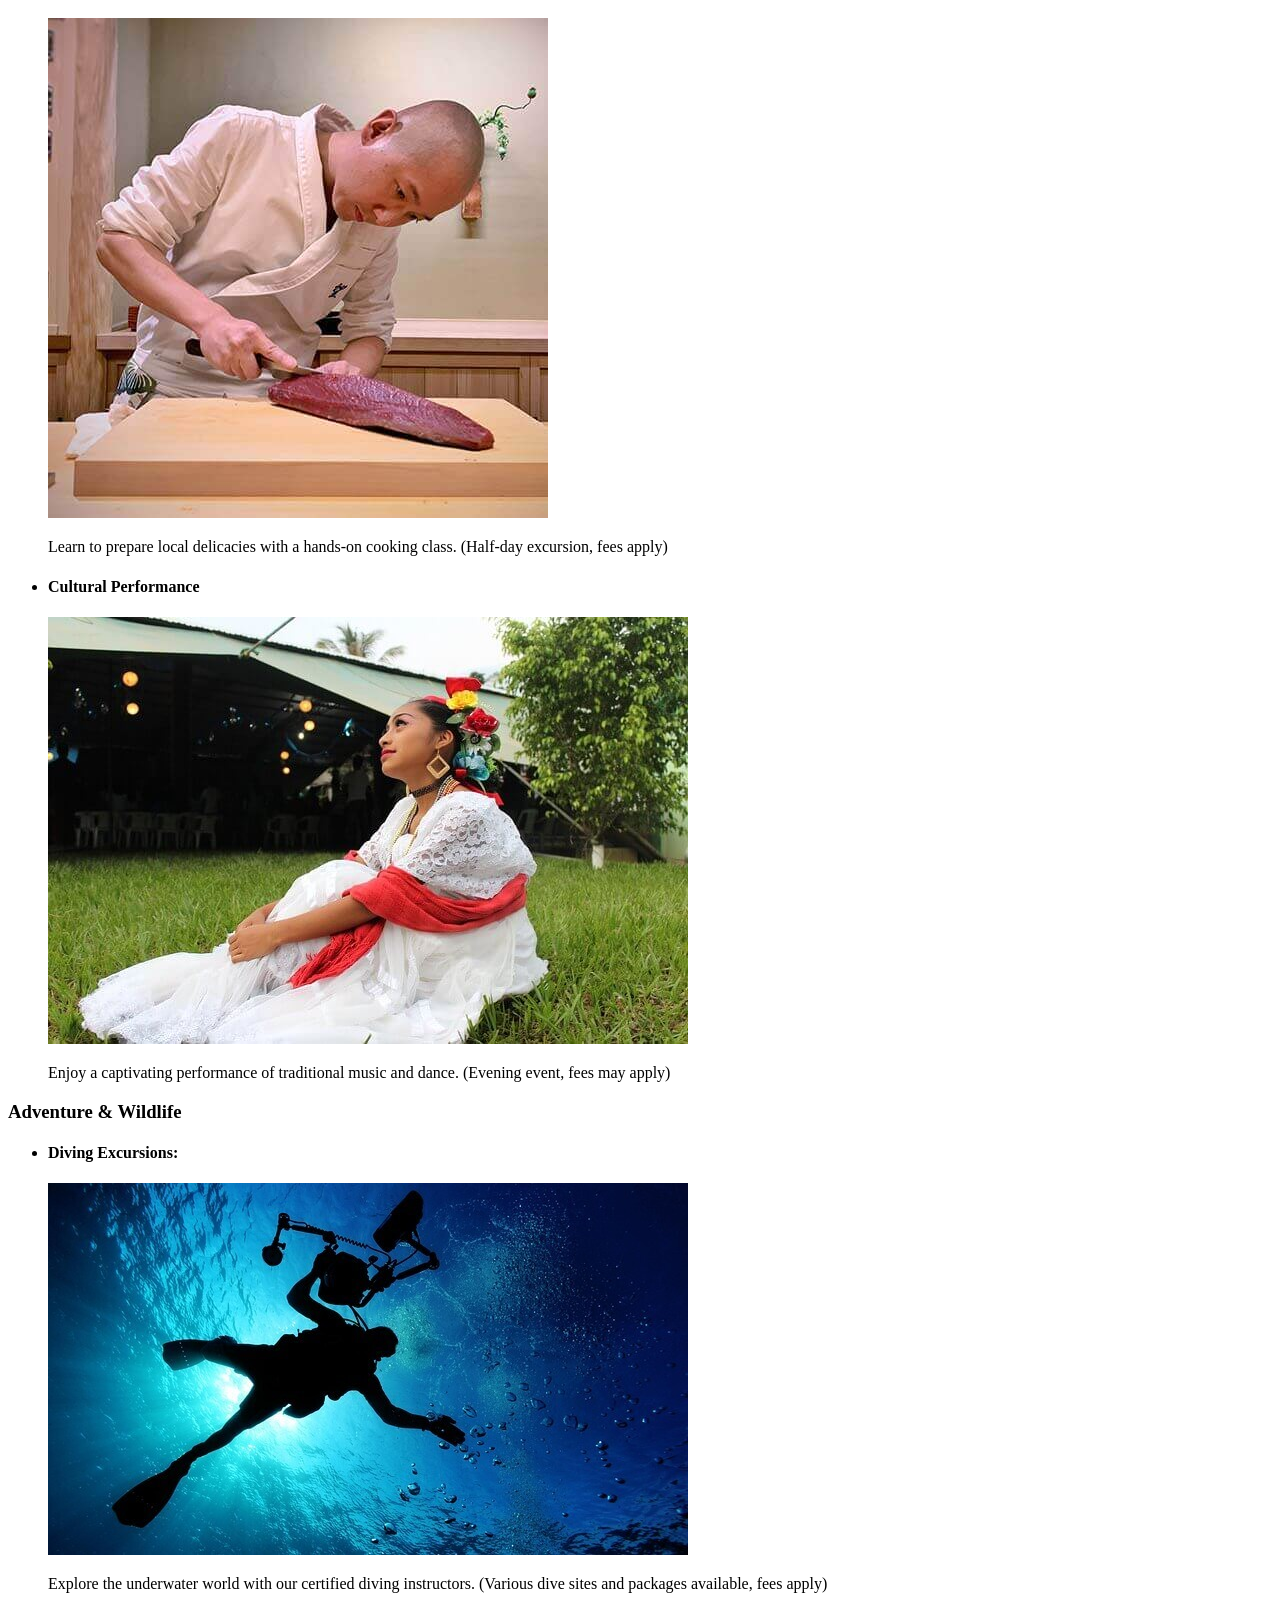
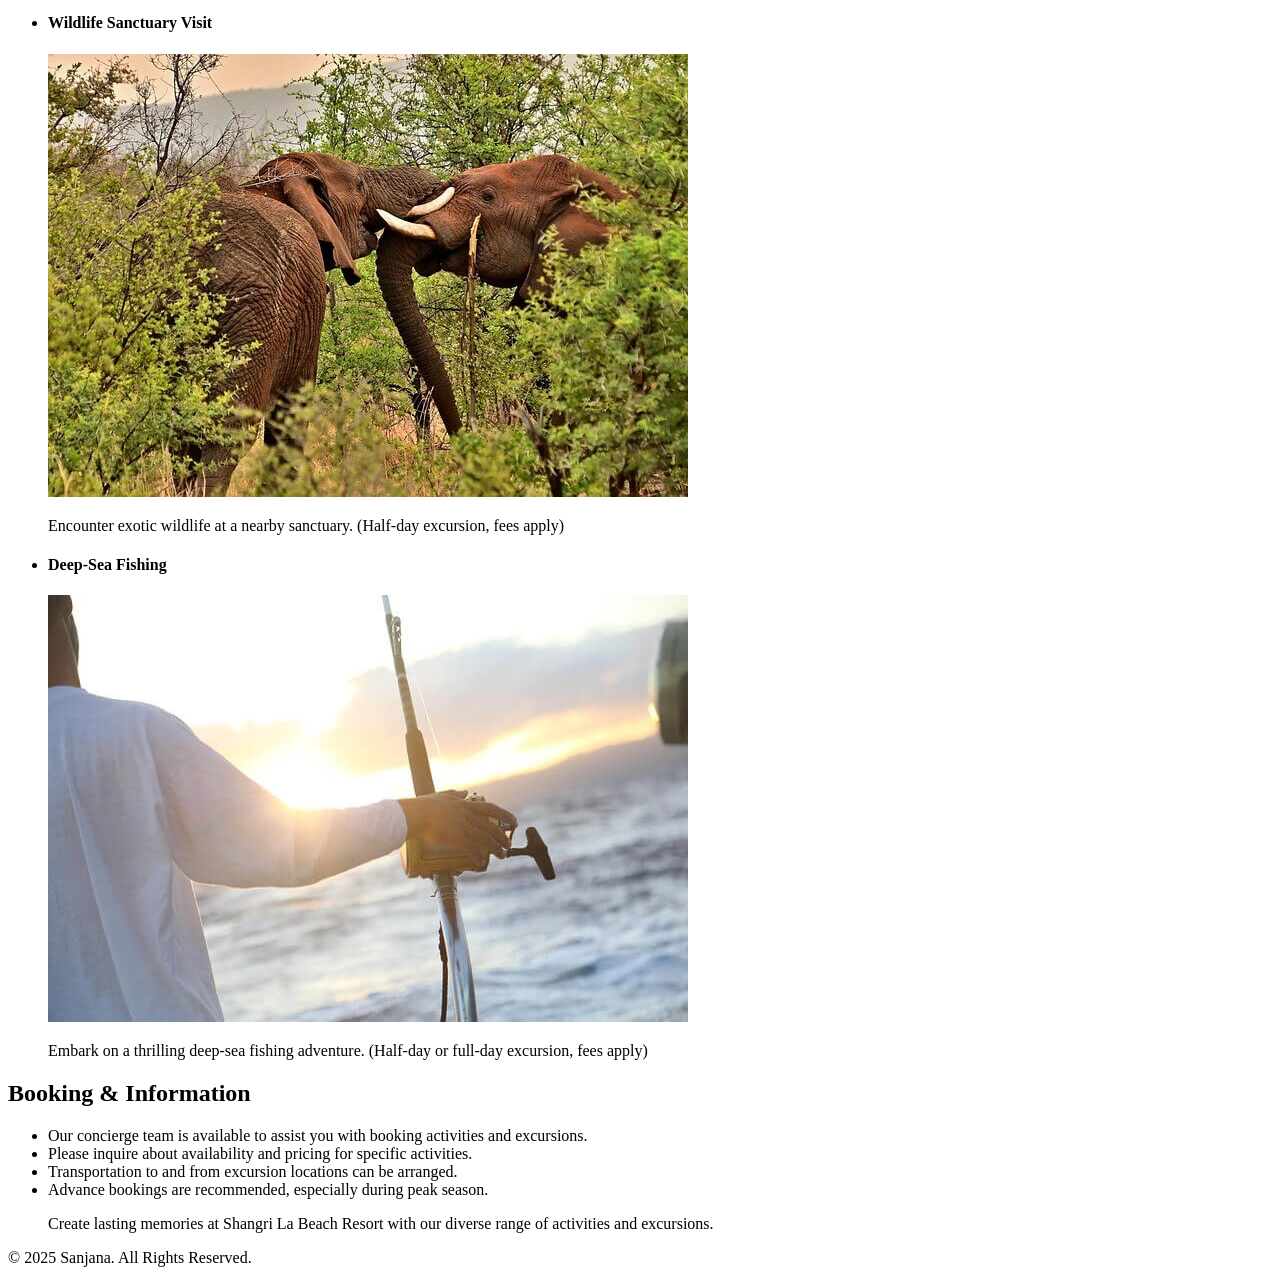
==== commit c4aa39ab: "images added images added on activities page" ====
--- a/activities.html
+++ b/activities.html
@@ -40,18 +40,18 @@
             <h2>On-Site Activities</h2>
             <section>
              <h3>Relaxation & Rejuvenation</h3>
-             <ul><li> <h4>Sunrise Yoga on the Beach</h4> <img src="" alt=""> <p>Start your day with a peaceful yoga session as the sun rises over the ocean. (Daily, complimentary)</p></li></ul>
-             <ul><li><h4>Guided Meditation Sessions</h4><img src="" alt=""><p>Find inner peace and tranquillity with our guided meditation sessions in the serene garden. (Daily, complimentary)</p></li></ul>
-             <ul><li><h4>Beachside Relaxation</h4><img src="" alt=""><p>Unwind on our pristine private beach with complimentary sun loungers and umbrellas.</p></li></ul>
-             <ul><li><h4>Infinity Pool Retreat</h4><img src="" alt=""><p>Take a refreshing dip in our stunning infinity pool with breathtaking ocean views.</p></li></ul>
+             <ul><li> <h4>Sunrise Yoga on the Beach</h4> <img src="imagess/activities/sunrise yoga.jpg" alt="women doing yoga on beach"> <p>Start your day with a peaceful yoga session as the sun rises over the ocean. (Daily, complimentary)</p></li></ul>
+             <ul><li><h4>Guided Meditation Sessions</h4><img src="imagess/activities/guided med.jpg" alt="people meditating sitting on the floor"><p>Find inner peace and tranquillity with our guided meditation sessions in the serene garden. (Daily, complimentary)</p></li></ul>
+             <ul><li><h4>Beachside Relaxation</h4><img src="imagess/activities/beachside relaxation' op.jpg" alt="women relaxing on a beachside swing"><p>Unwind on our pristine private beach with complimentary sun loungers and umbrellas.</p></li></ul>
+             <ul><li><h4>Infinity Pool Retreat</h4><img src="imagess/activities/infinity pool retreat.jpg" alt="pool with hut on the side"><p>Take a refreshing dip in our stunning infinity pool with breathtaking ocean views.</p></li></ul>
             </section>
 
             <section>
                 <h3>Adventure & Recreation</h3>
-                <ul><li><h4>Water Sports</h4><img src="" alt=""><p>Explore the crystal-clear waters with our range of water sports activities.</p><ul><li>Snorkeling: Discover vibrant coral reefs and marine life. (Equipment provided, fees may apply)</li><li>Kayaking: Paddle along the coastline and explore hidden coves. (Rentals available)</li><li>Stand-Up Paddleboarding: Enjoy a fun and invigorating workout on the water. (Rentals available)</li></ul></li></ul>
-                <ul><li><h4>Beach Volleyball</h4><img src="" alt=""><p>Gather your friends and family for a friendly game of beach volleyball. (Complimentary)</p></li></ul>
-                <ul><li><h4>Fitness Center</h4><img src="" alt=""><p>Maintain your fitness routine in our state-of-the-art fitness center. (24/7 access)</p></li></ul>
-                <ul><li><h4>Kids' Club Activities</h4><img src="" alt=""><p>Let your children enjoy fun and engaging activities with our supervised Kids' Club. (Daily, various activities)</p></li></ul>
+                <ul><li><h4>Water Sports</h4><img src="imagess/activities/water sports.jpg" alt="a person doing water sports"><p>Explore the crystal-clear waters with our range of water sports activities.</p><ul><li>Snorkeling: Discover vibrant coral reefs and marine life. (Equipment provided, fees may apply)</li><li>Kayaking: Paddle along the coastline and explore hidden coves. (Rentals available)</li><li>Stand-Up Paddleboarding: Enjoy a fun and invigorating workout on the water. (Rentals available)</li></ul></li></ul>
+                <ul><li><h4>Beach Volleyball</h4><img src="imagess/activities/beach volleyball.jpg" alt="people playing volleyball on beachside with sun shining"><p>Gather your friends and family for a friendly game of beach volleyball. (Complimentary)</p></li></ul>
+                <ul><li><h4>Fitness Center</h4><img src="imagess/activities/fitness center.jpg" alt="man exercising in the gym"><p>Maintain your fitness routine in our state-of-the-art fitness center. (24/7 access)</p></li></ul>
+                <ul><li><h4>Kids' Club Activities</h4><img src="imagess/activities/kids club acti.jpg" alt="kids playing together"><p>Let your children enjoy fun and engaging activities with our supervised Kids' Club. (Daily, various activities)</p></li></ul>
             </section>
         </section>
 
@@ -59,24 +59,24 @@
             <h2>Local Excursions</h2>
             <section>
                 <h3>Explore the Natural Beauty</h3>
-                <ul><li><h4>Coral Reef Snorkeling Tour</h4><img src="" alt=""><p>Embark on a guided snorkeling tour to explore the vibrant coral reefs and encounter diverse marine life. (Half-day excursion, fees apply)</p></li></ul>
-                <ul><li><h4>Island Hopping Adventure</h4><img src="" alt=""><p>Discover the surrounding islands with a scenic boat tour. (Full-day excursion, fees apply)</p></li></ul>
-                <ul><li><h4>Rainforest Hike & Waterfall Visit</h4><img src="" alt=""><p>Immerse yourself in the lush rainforest and discover hidden waterfalls. (Half-day or full-day excursion, fees apply)</p></li></ul>
-                <ul><li><h4>Sunset Cruise</h4><img src="" alt=""><p>Enjoy a romantic sunset cruise along the coastline with breathtaking views. (Evening excursion, fees apply)</p></li></ul>
+                <ul><li><h4>Coral Reef Snorkeling Tour</h4><img src="imagess/activities/coral reef.jpg" alt="beautiful view of coral reefs"><p>Embark on a guided snorkeling tour to explore the vibrant coral reefs and encounter diverse marine life. (Half-day excursion, fees apply)</p></li></ul>
+                <ul><li><h4>Island Hopping Adventure</h4><img src="imagess/activities/island hoping adven.jpg" alt="smoke from an island"><p>Discover the surrounding islands with a scenic boat tour. (Full-day excursion, fees apply)</p></li></ul>
+                <ul><li><h4>Rainforest Hike & Waterfall Visit</h4><img src="imagess/activities/rainforest hike.jpg" alt="forest and waterfall"><p>Immerse yourself in the lush rainforest and discover hidden waterfalls. (Half-day or full-day excursion, fees apply)</p></li></ul>
+                <ul><li><h4>Sunset Cruise</h4><img src="imagess/activities/sunset  cruise.jpg" alt="cruise during sunset"><p>Enjoy a romantic sunset cruise along the coastline with breathtaking views. (Evening excursion, fees apply)</p></li></ul>
             </section>
 
             <section>
                 <h3>Cultural Experiences</h3>
-                <ul><li><h4>Local Village Visit</h4><img src="" alt=""><p>Experience the authentic culture and traditions of the local village. (Half-day excursion, fees apply)</p></li></ul>
-                <ul><li><h4>Traditional Cooking Class</h4><img src="" alt=""><p>Learn to prepare local delicacies with a hands-on cooking class. (Half-day excursion, fees apply)</p></li></ul>
-                <ul><li><h4>Cultural Performance</h4><img src="" alt=""><p>Enjoy a captivating performance of traditional music and dance. (Evening event, fees may apply)</p></li></ul>
+                <ul><li><h4>Local Village Visit</h4><img src="imagess/activities/village visit.jpg" alt="beautiful view of a village"><p>Experience the authentic culture and traditions of the local village. (Half-day excursion, fees apply)</p></li></ul>
+                <ul><li><h4>Traditional Cooking Class</h4><img src="imagess/activities/traditional cooking.jpg" alt="a chef cutting meat"><p>Learn to prepare local delicacies with a hands-on cooking class. (Half-day excursion, fees apply)</p></li></ul>
+                <ul><li><h4>Cultural Performance</h4><img src="imagess/activities/cultural.jpg" alt="a women in traditional dress"><p>Enjoy a captivating performance of traditional music and dance. (Evening event, fees may apply)</p></li></ul>
             </section>
 
             <section>
                 <h3>Adventure & Wildlife</h3>
-                <ul><li><h4>Diving Excursions: </h4><img src="" alt=""><p>Explore the underwater world with our certified diving instructors. (Various dive sites and packages available, fees apply)</p></li></ul>
-                <ul><li><h4>Wildlife Sanctuary Visit</h4><img src="" alt=""><p>Encounter exotic wildlife at a nearby sanctuary. (Half-day excursion, fees apply)</p></li></ul>
-                <ul><li><h4>Deep-Sea Fishing</h4><img src="" alt=""><p>Embark on a thrilling deep-sea fishing adventure. (Half-day or full-day excursion, fees apply)</p></li></ul>
+                <ul><li><h4>Diving Excursions: </h4><img src="imagess/activities/scuba-diving-79606_640.jpg" alt="a person deep diving in ocean"><p>Explore the underwater world with our certified diving instructors. (Various dive sites and packages available, fees apply)</p></li></ul>
+                <ul><li><h4>Wildlife Sanctuary Visit</h4><img src="imagess/activities/wildlife sanctuary.jpg" alt="two elephants in a jungle"><p>Encounter exotic wildlife at a nearby sanctuary. (Half-day excursion, fees apply)</p></li></ul>
+                <ul><li><h4>Deep-Sea Fishing</h4><img src="imagess/activities/fishing.jpg" alt="person fishing during sunset"><p>Embark on a thrilling deep-sea fishing adventure. (Half-day or full-day excursion, fees apply)</p></li></ul>
             </section>
         </section>
 
@@ -95,5 +95,6 @@
     <footer>
         <p>&copy; 2025 Sanjana. All Rights Reserved.</p>
     </footer>
+    <script src="script.js"></script>
 </body>
 </html>
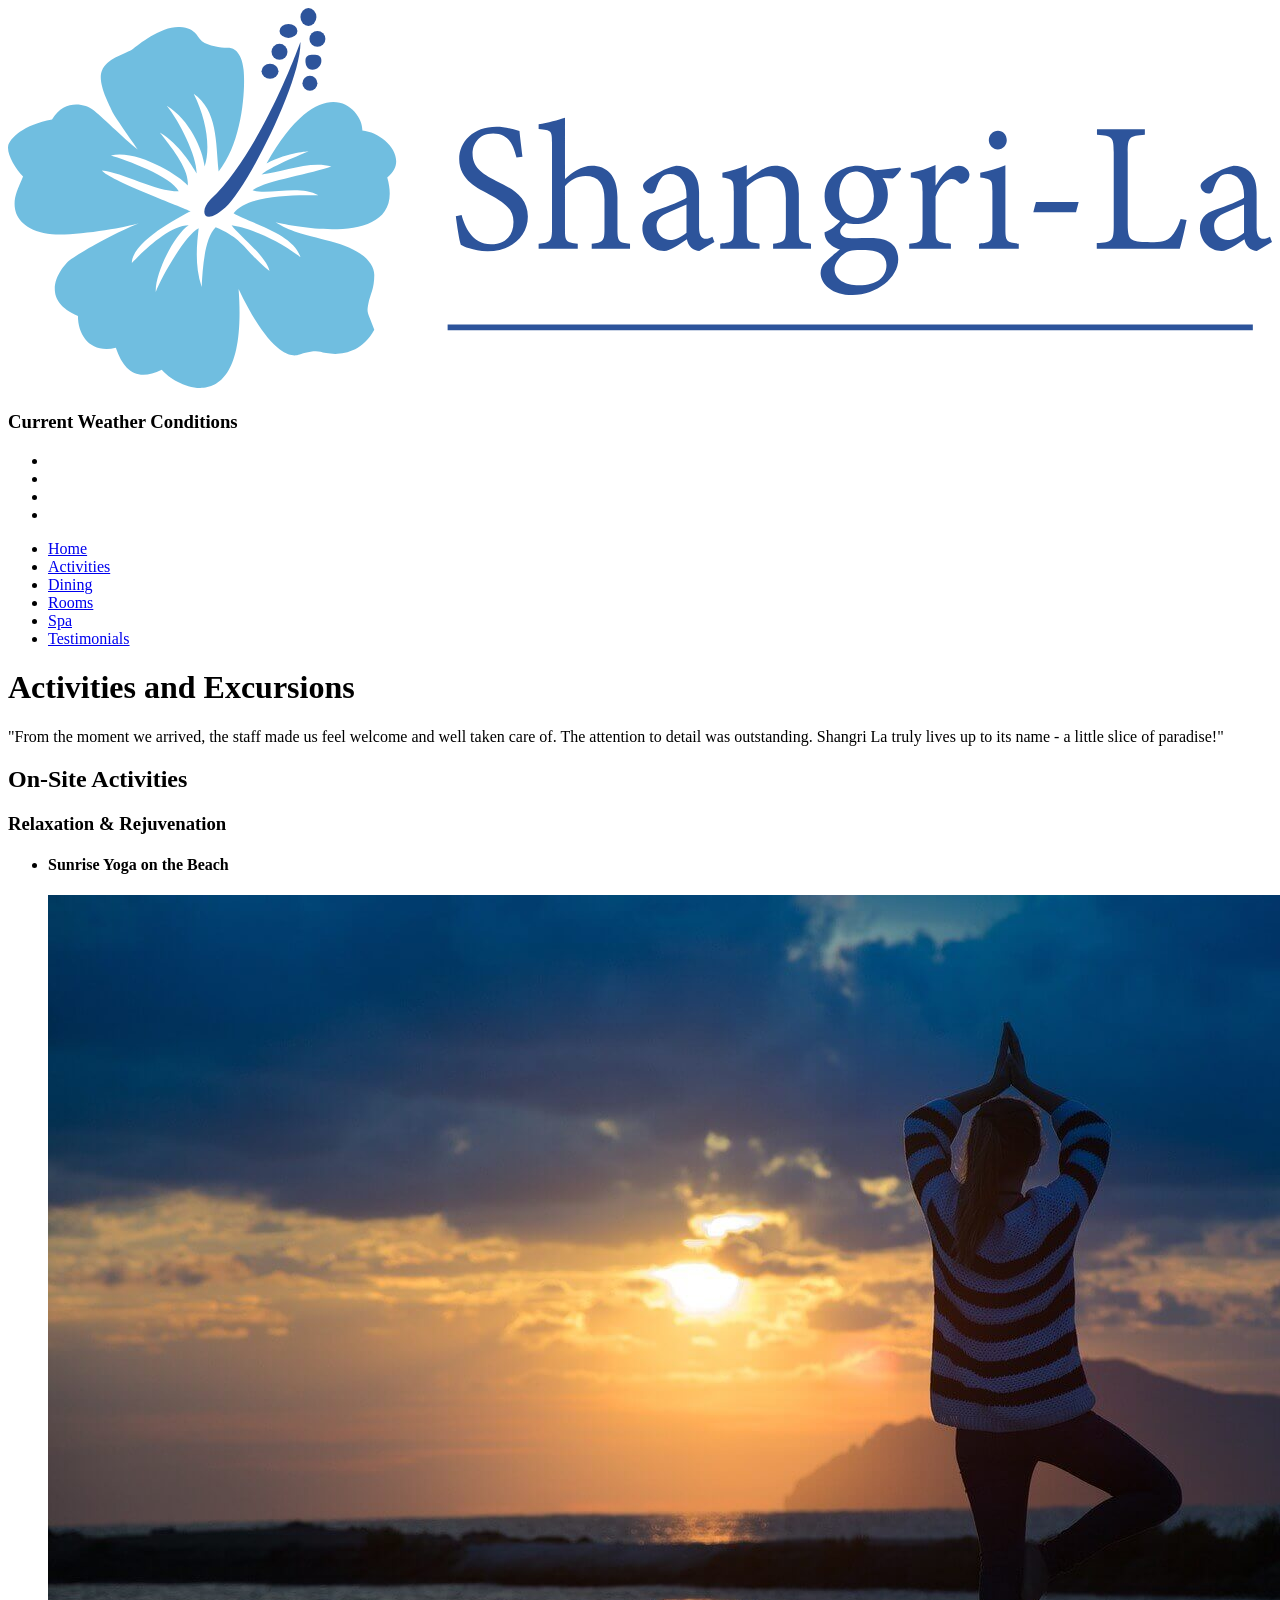
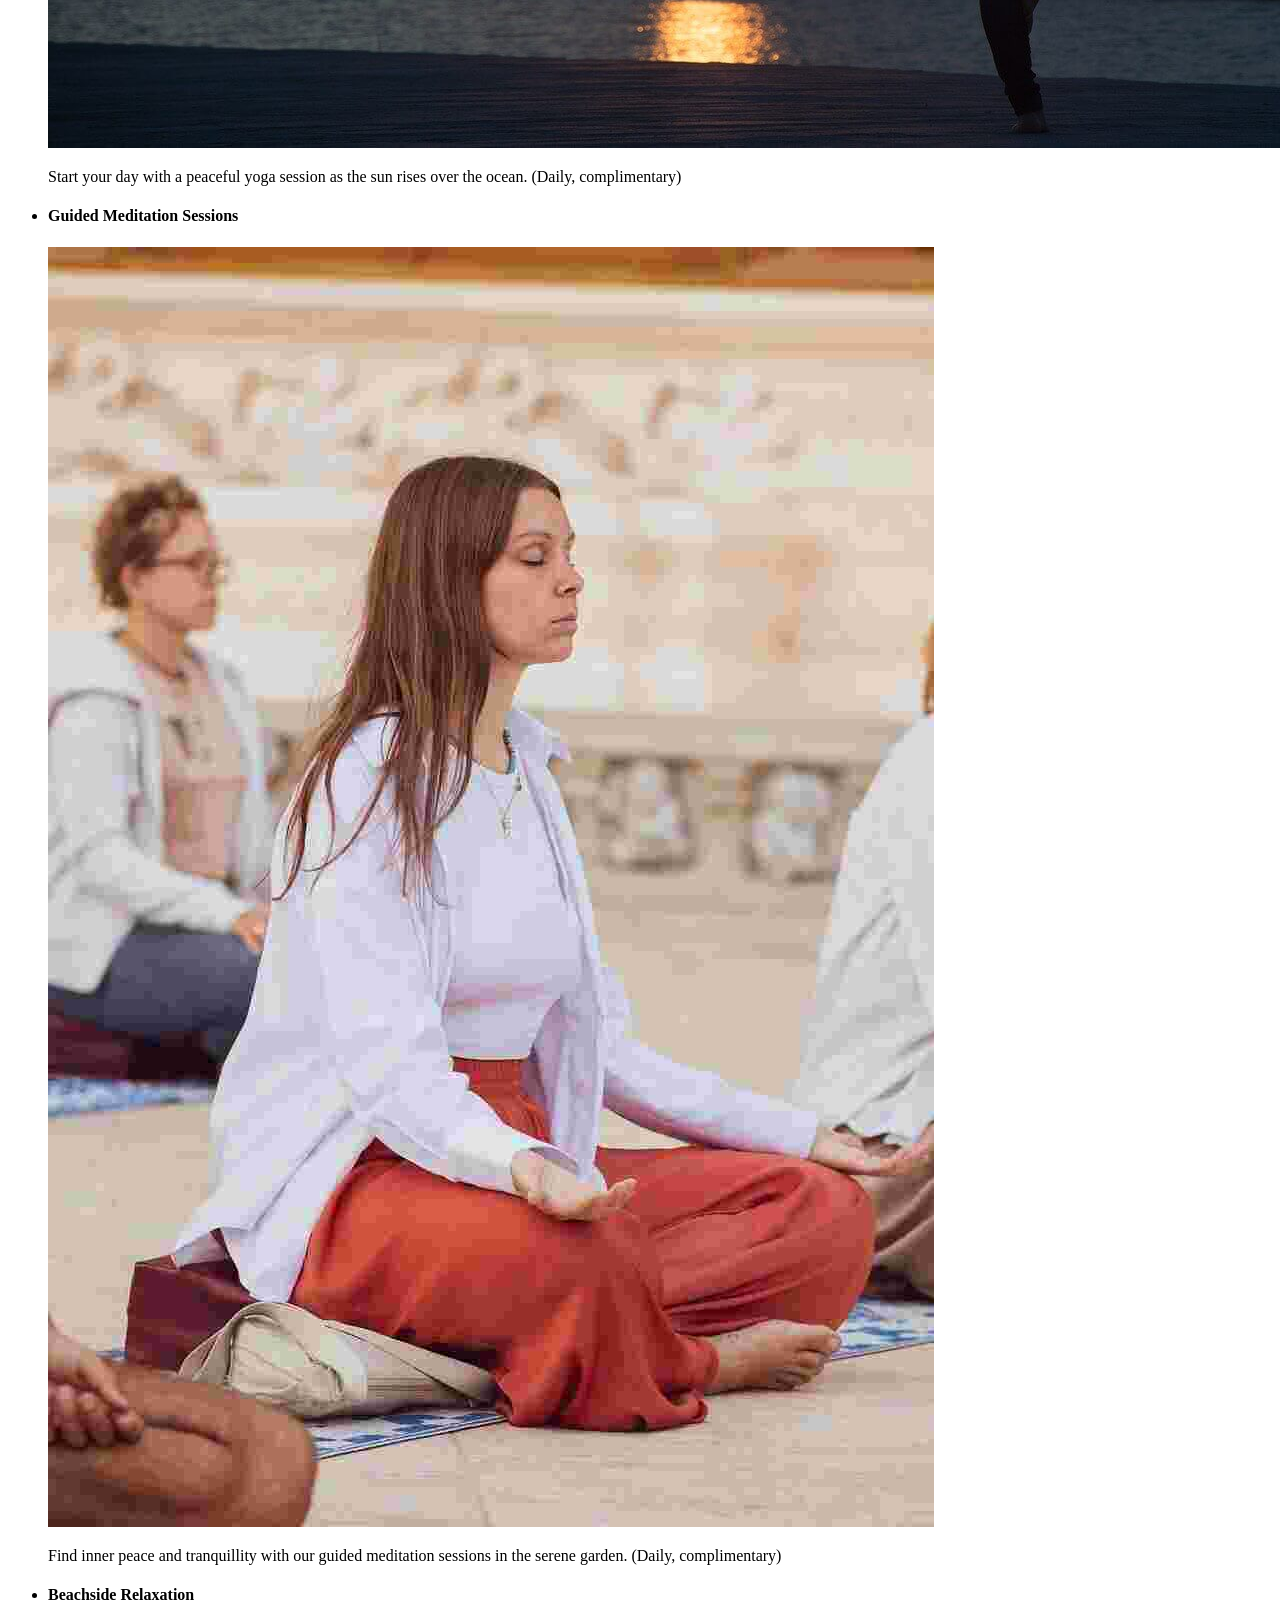
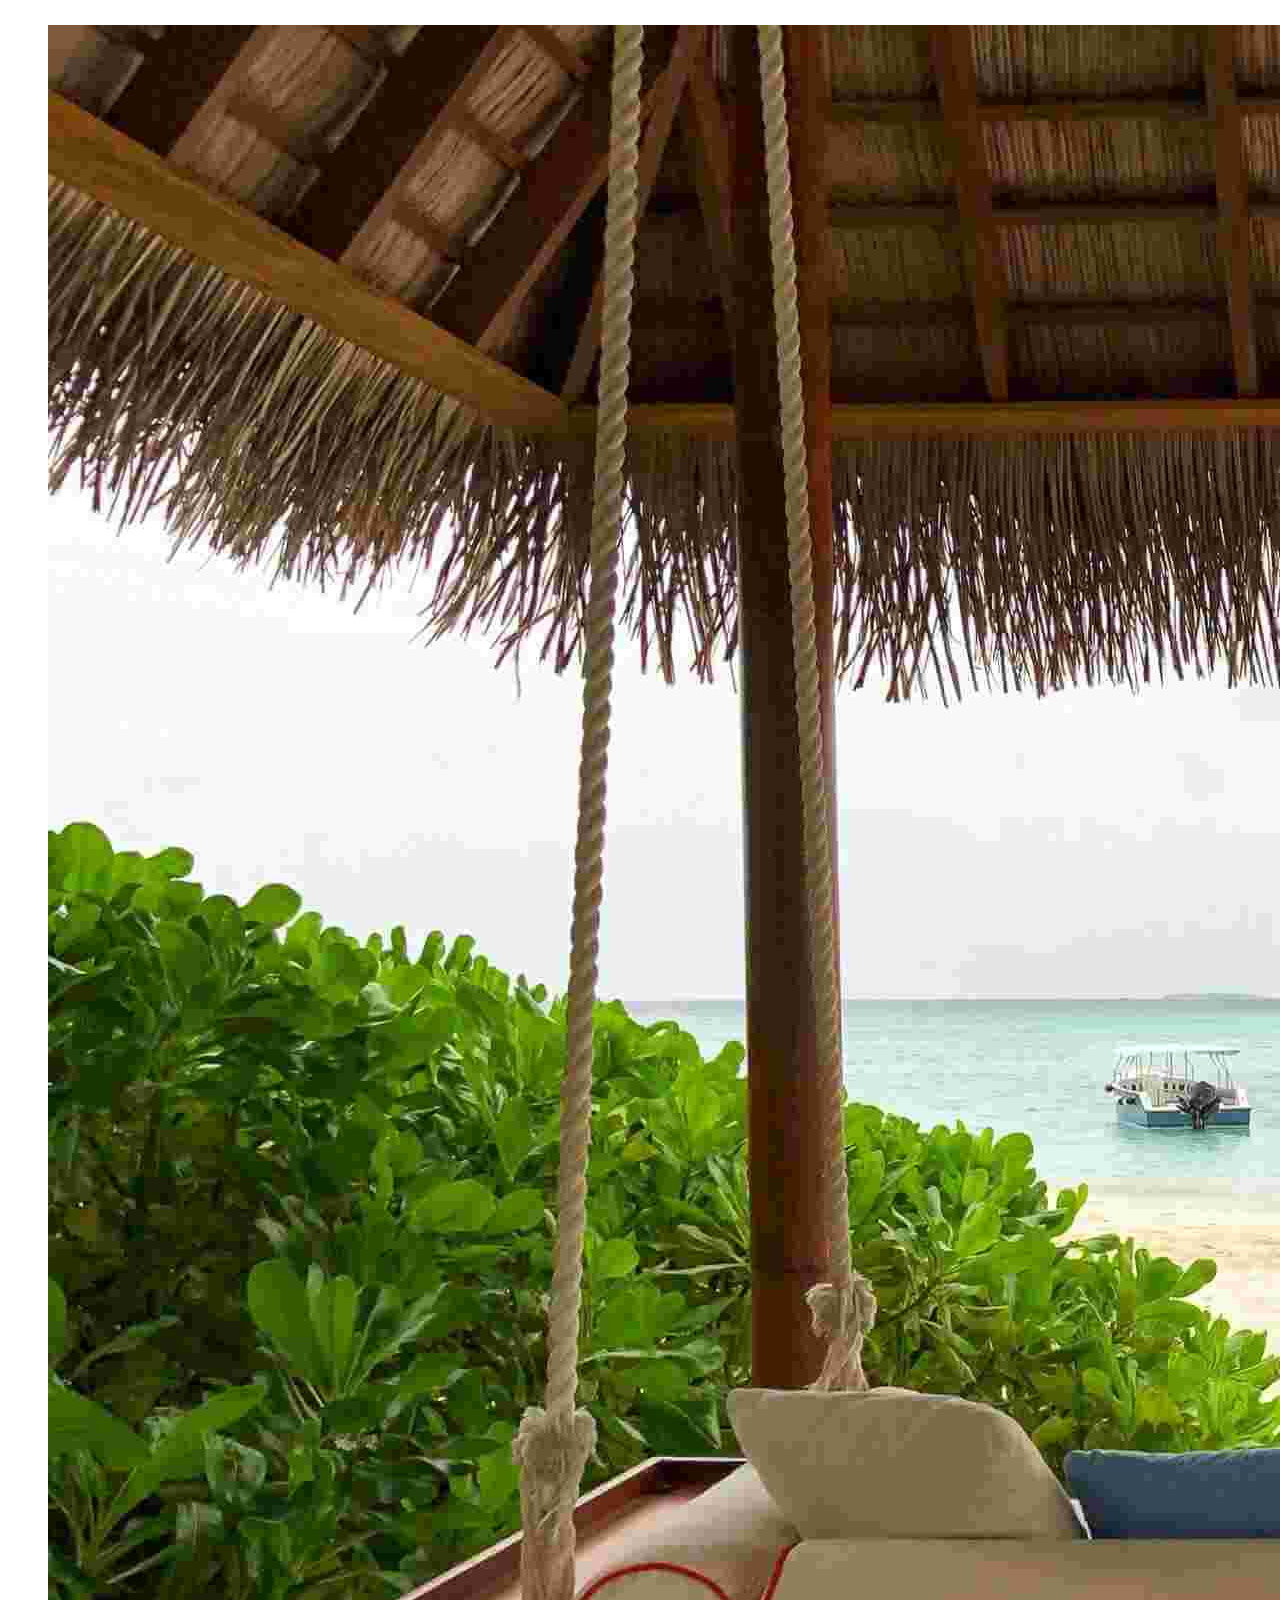
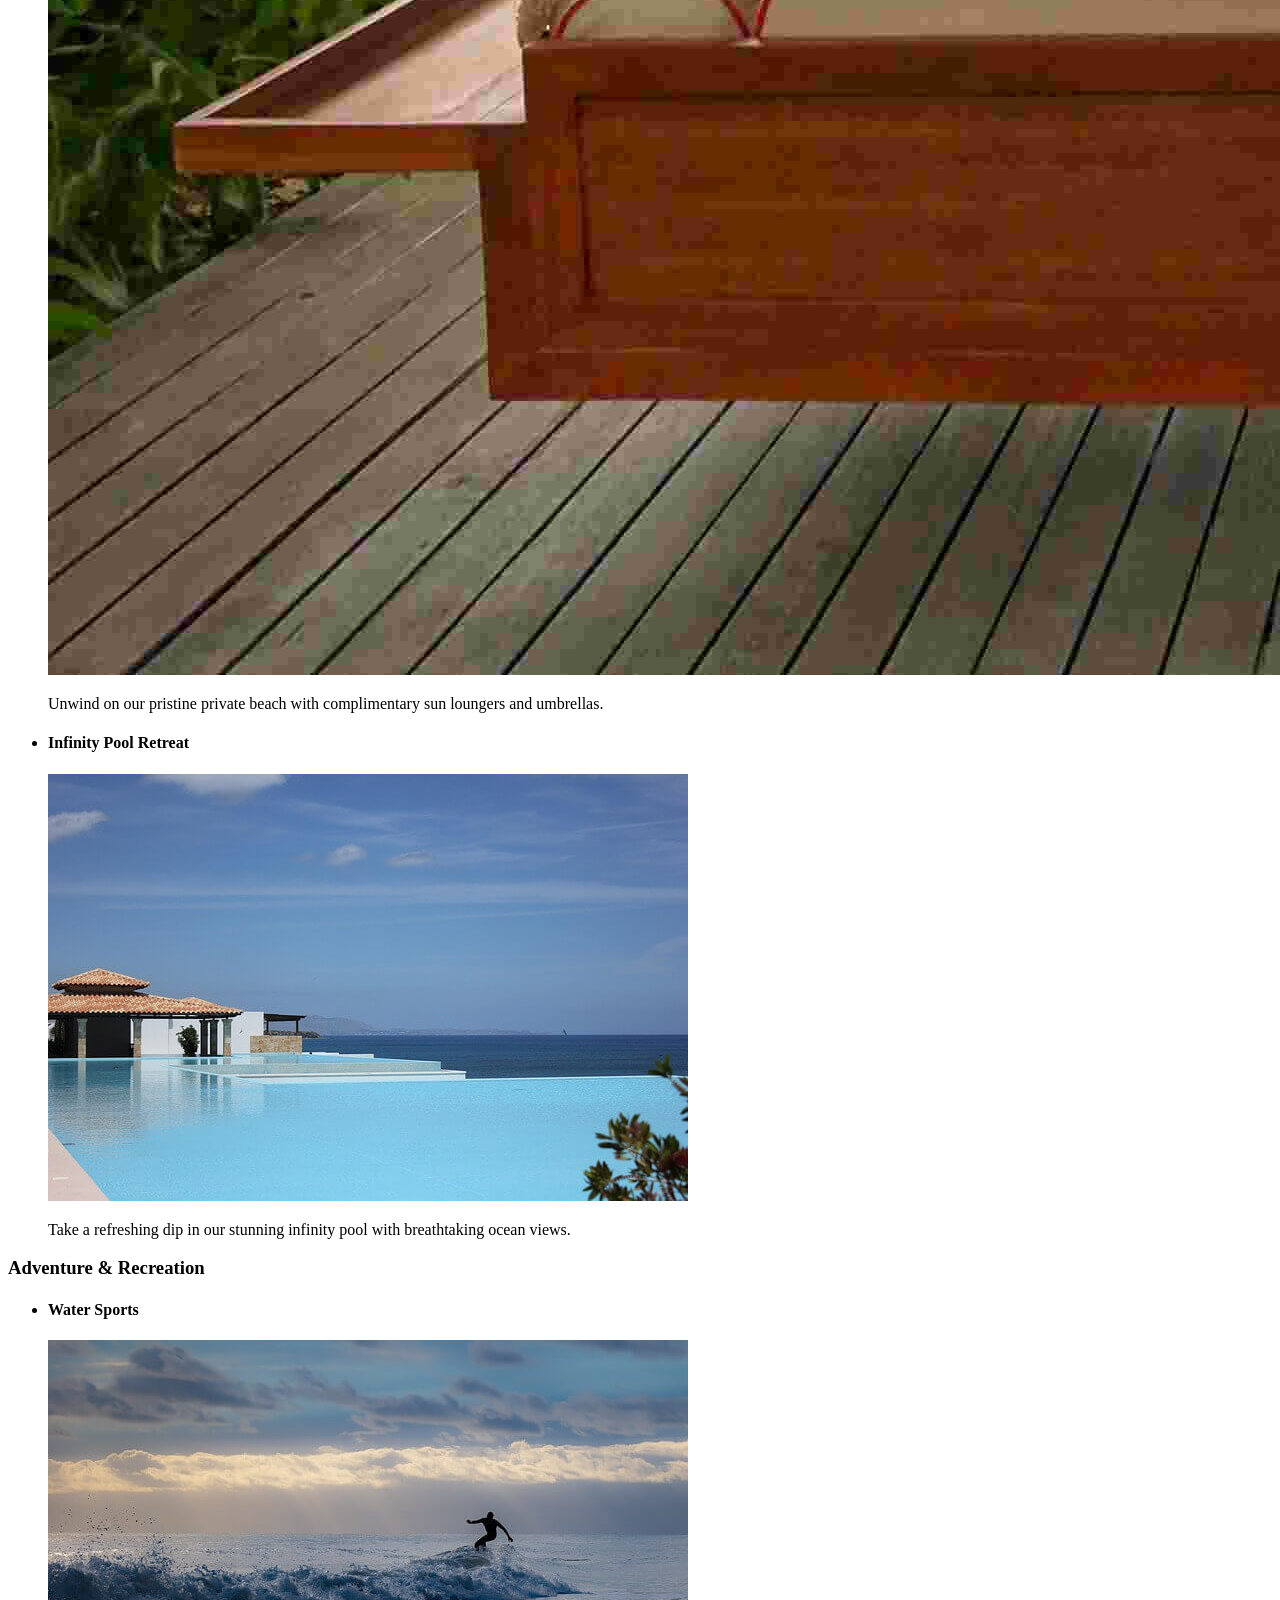
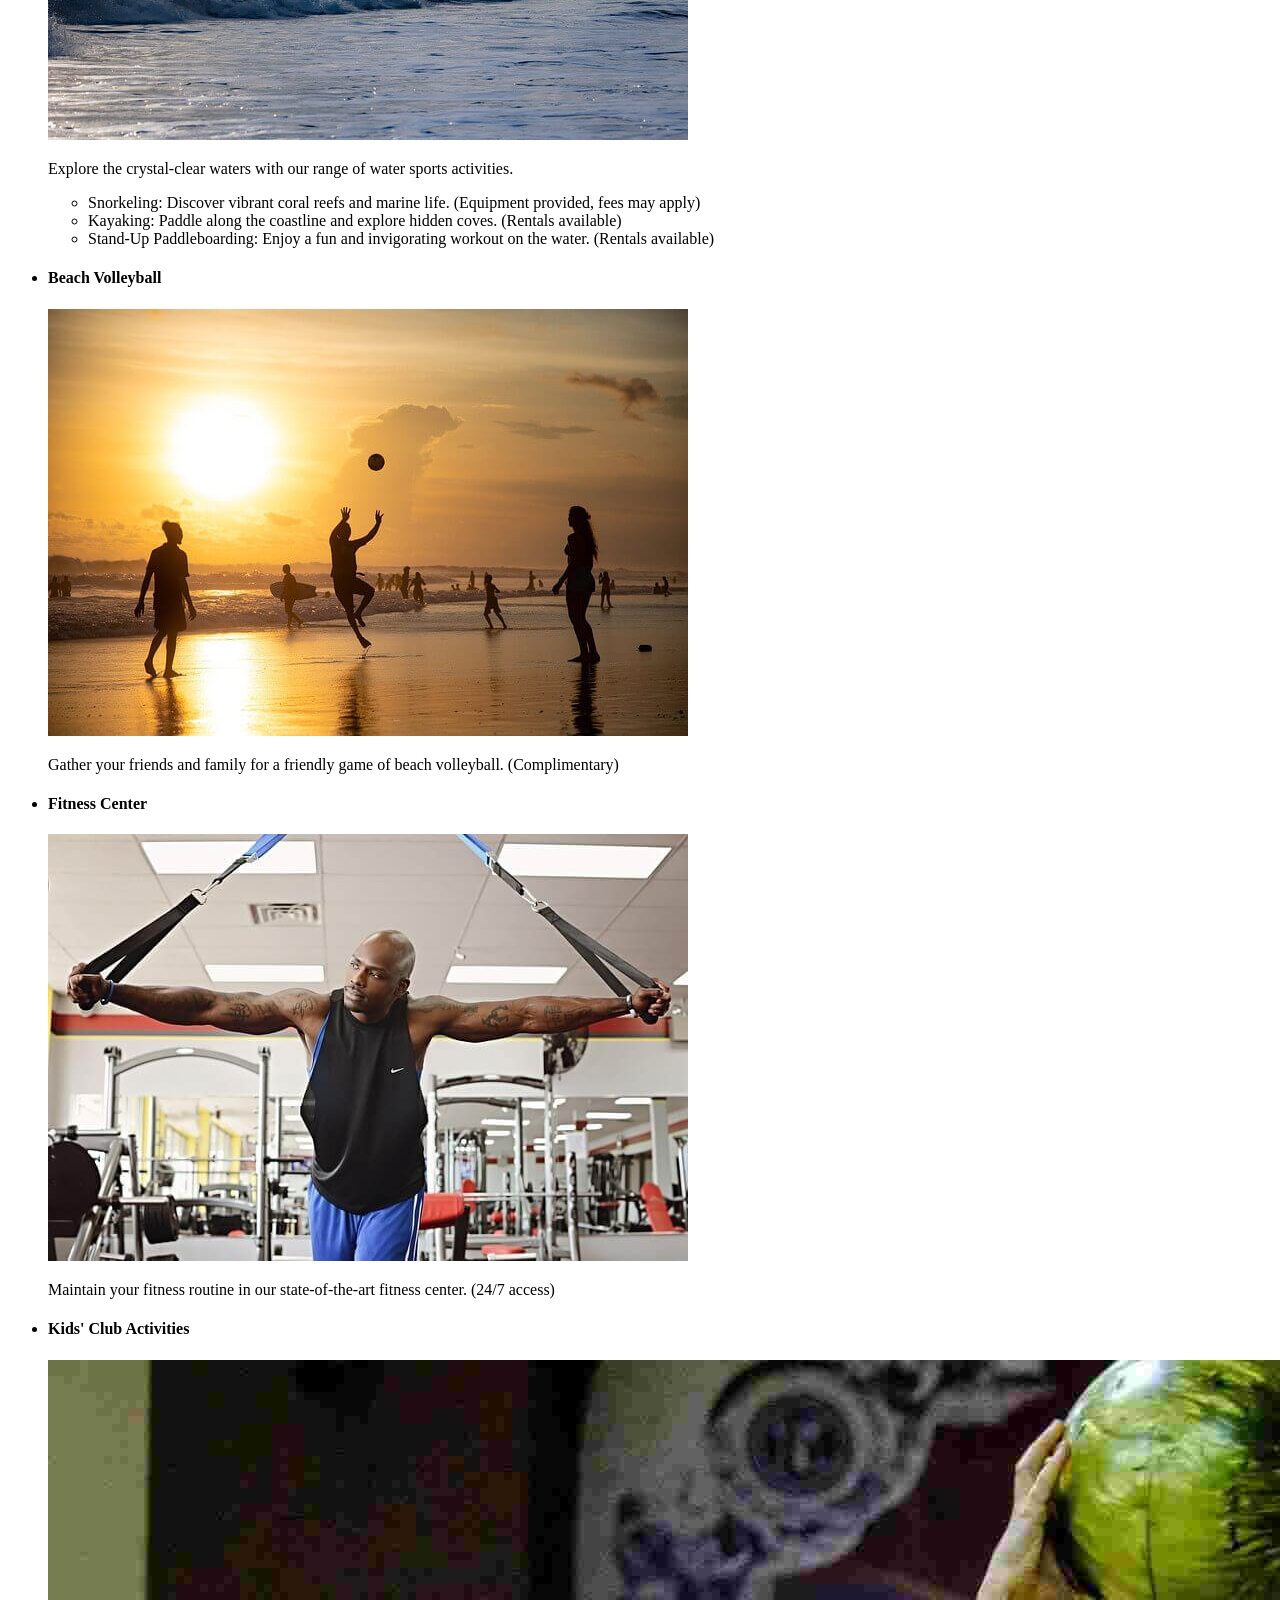
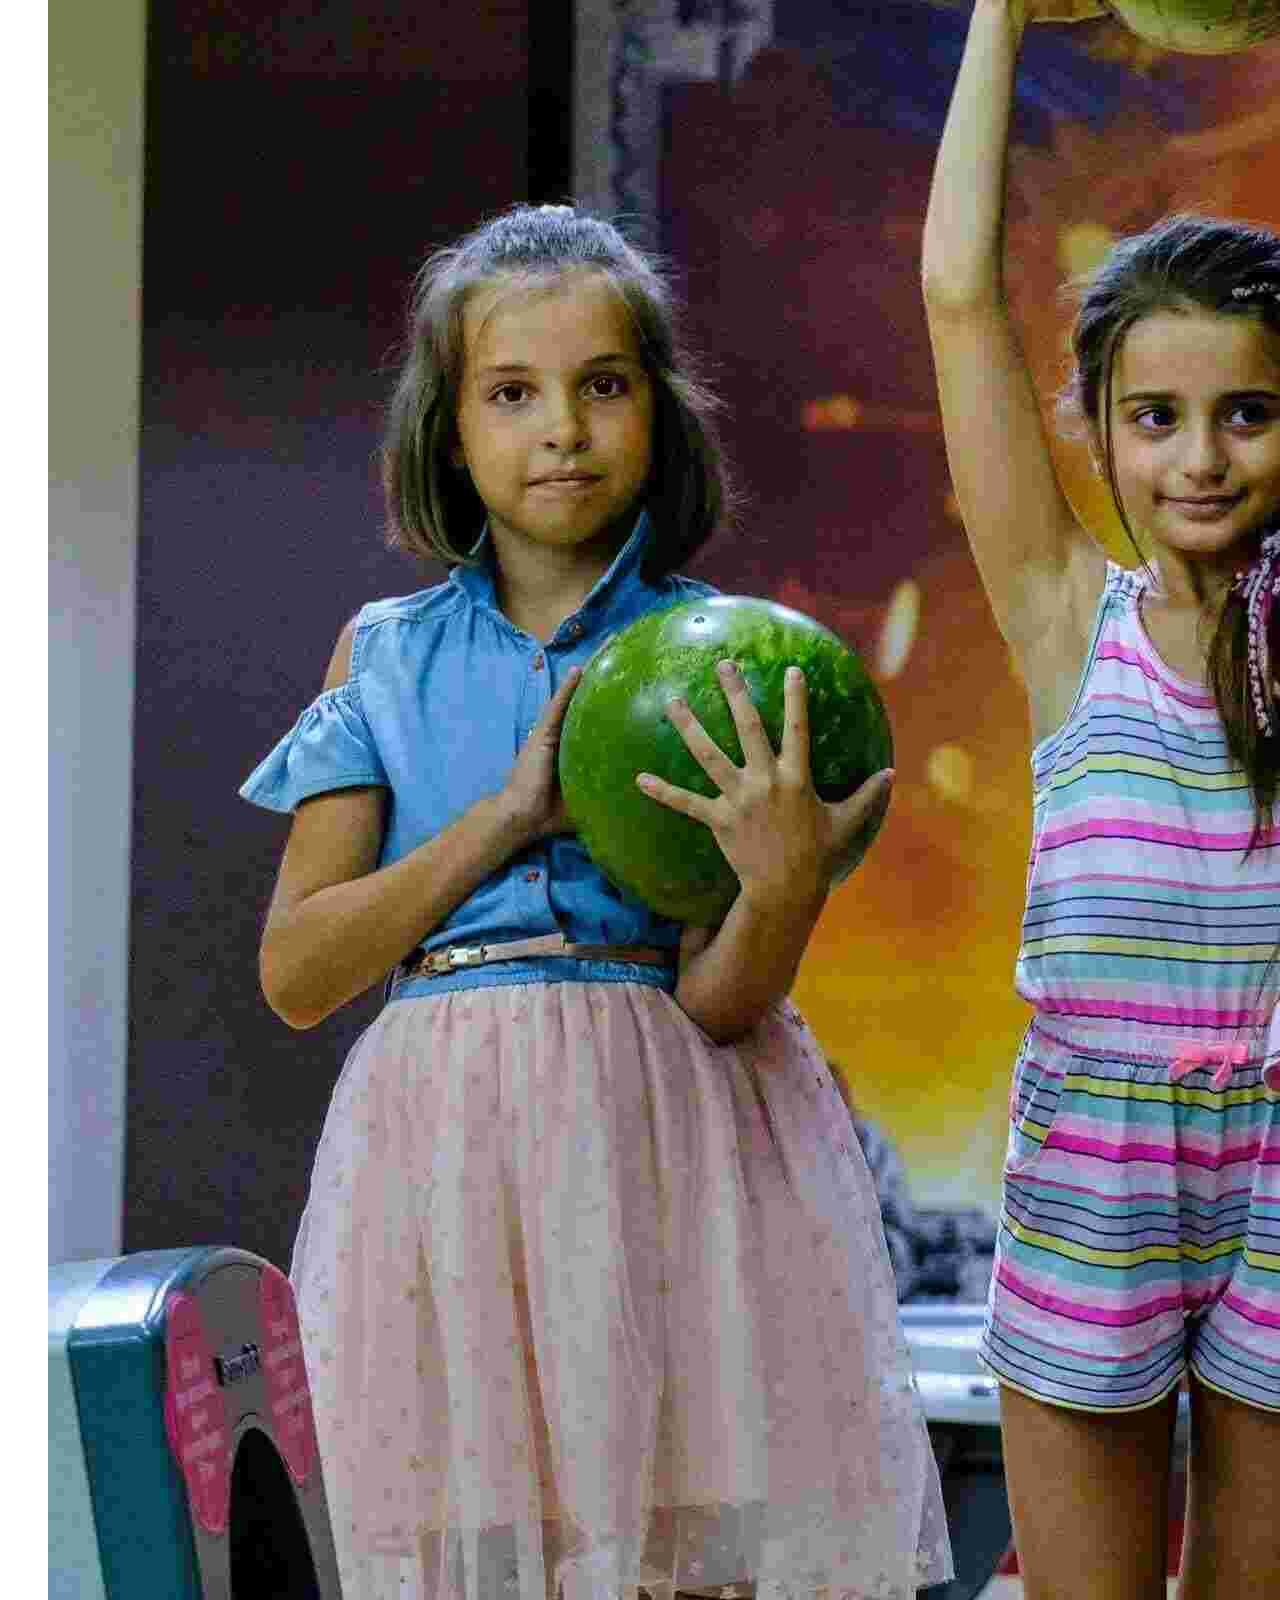
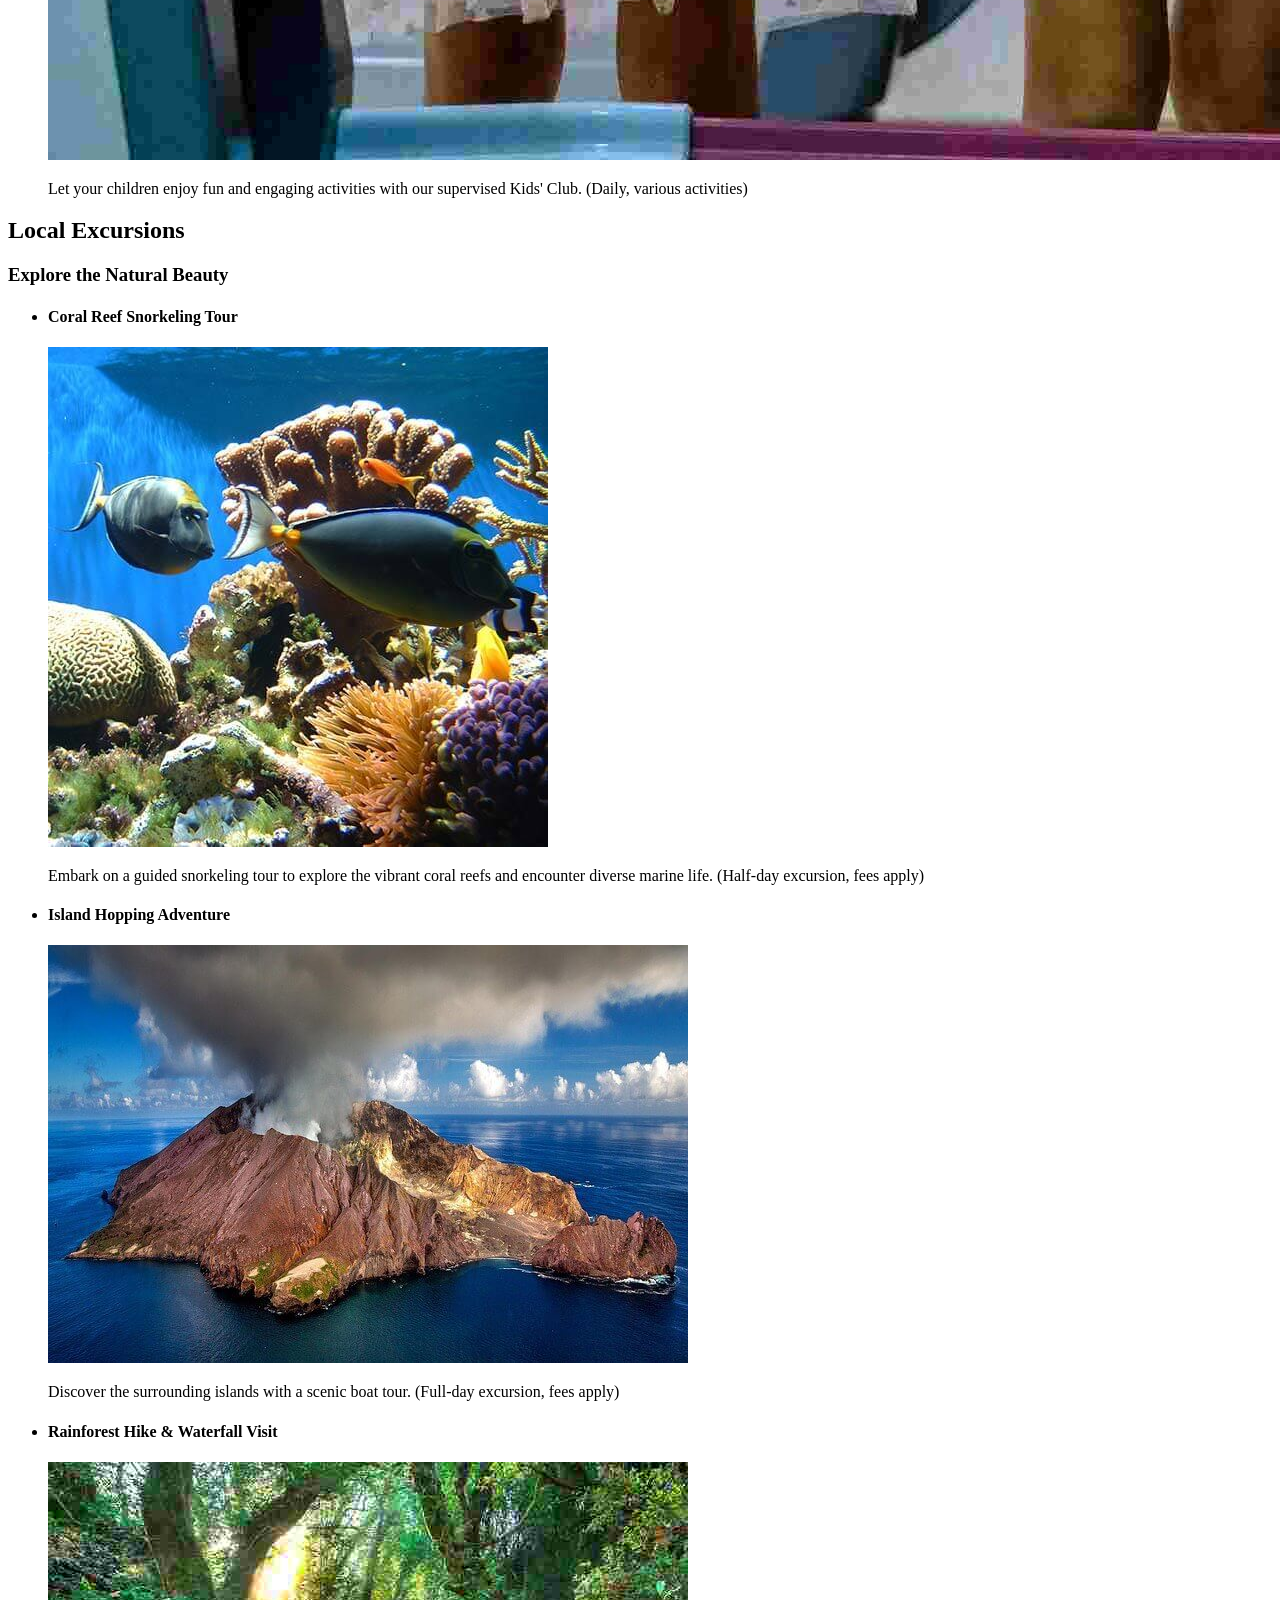
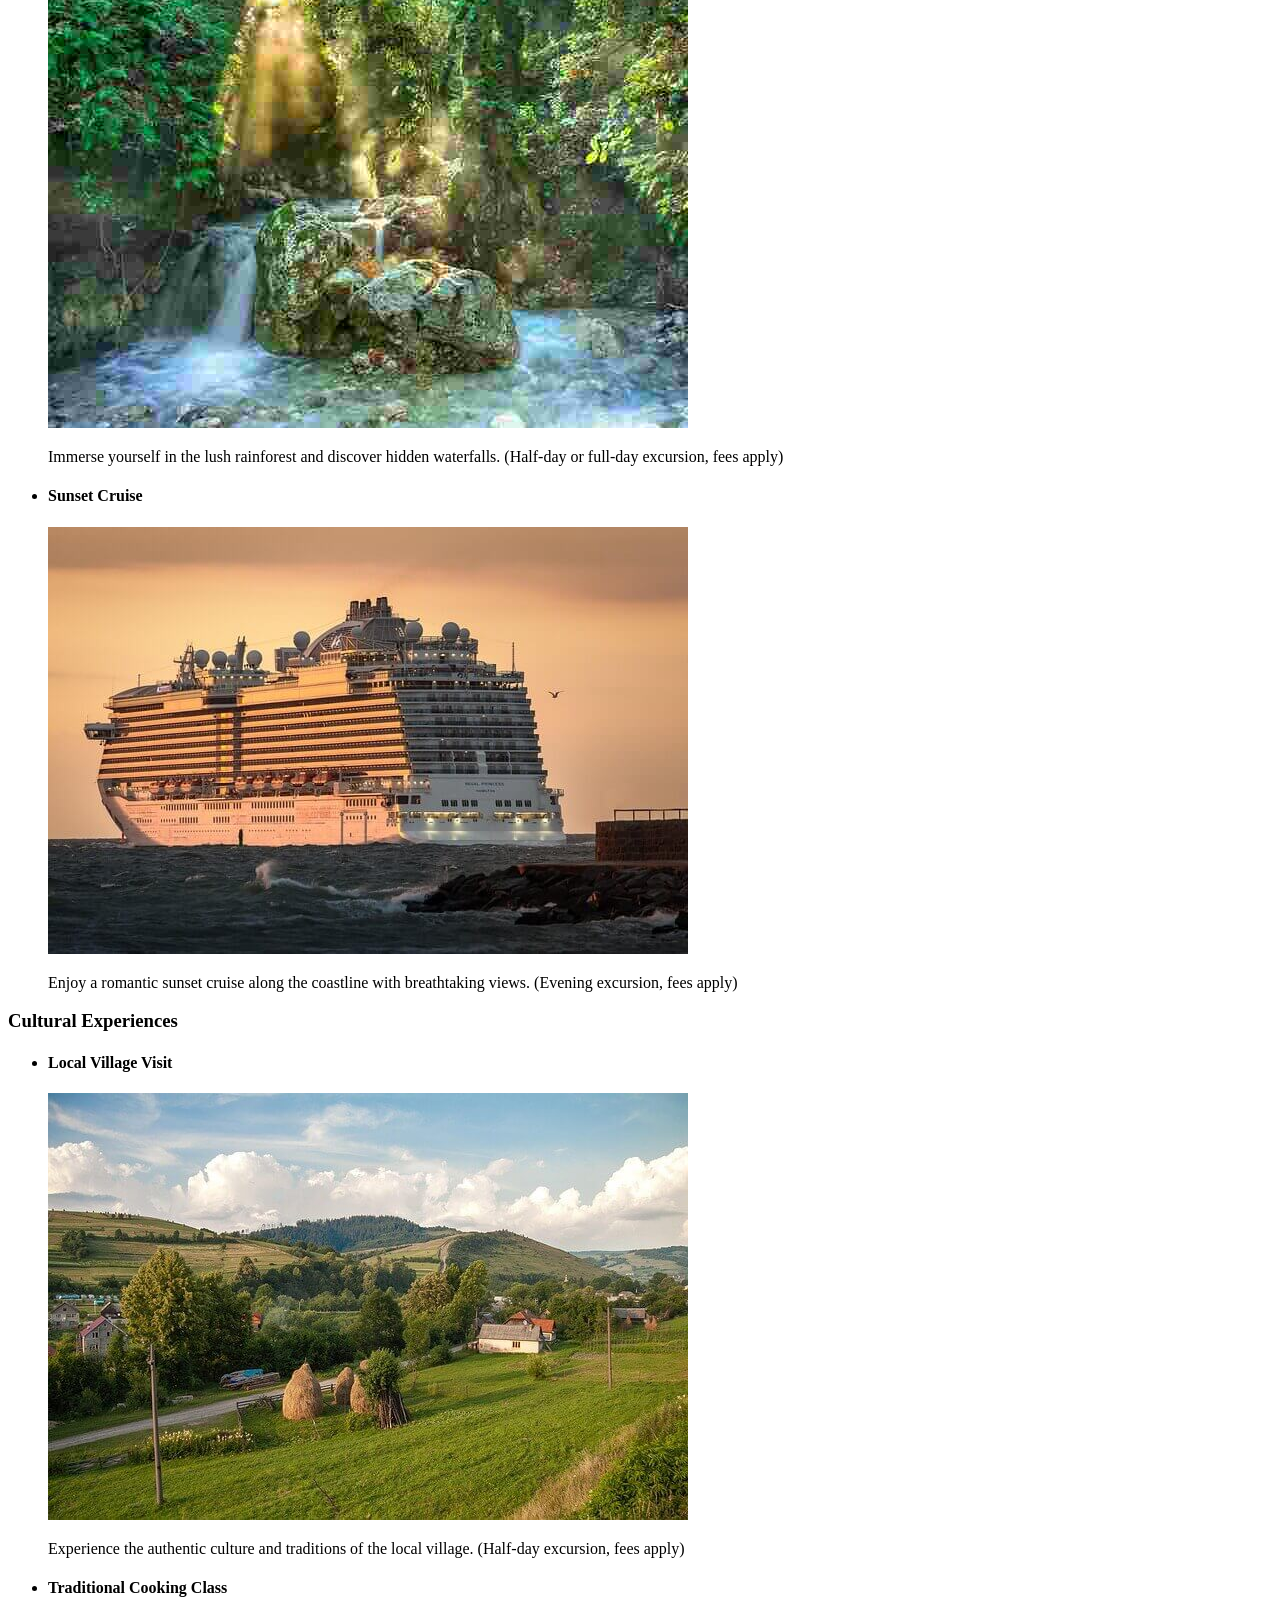
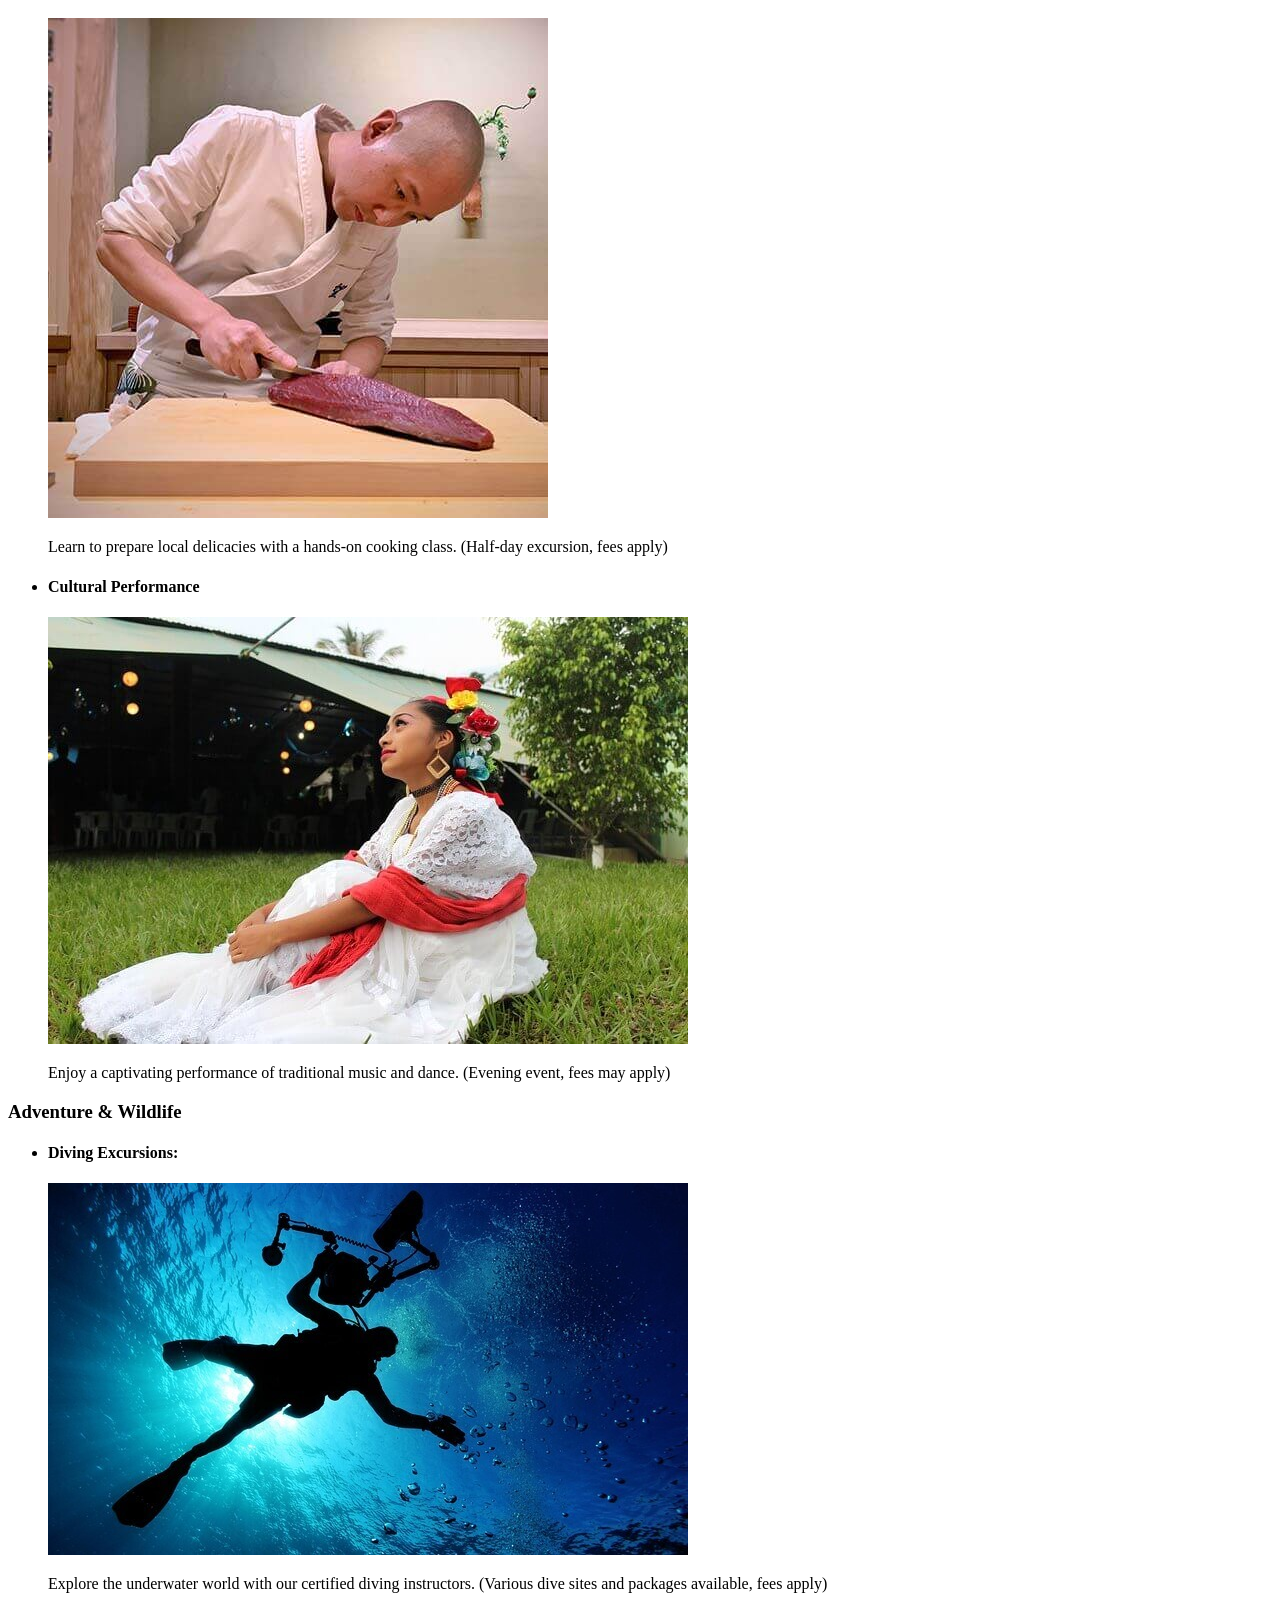
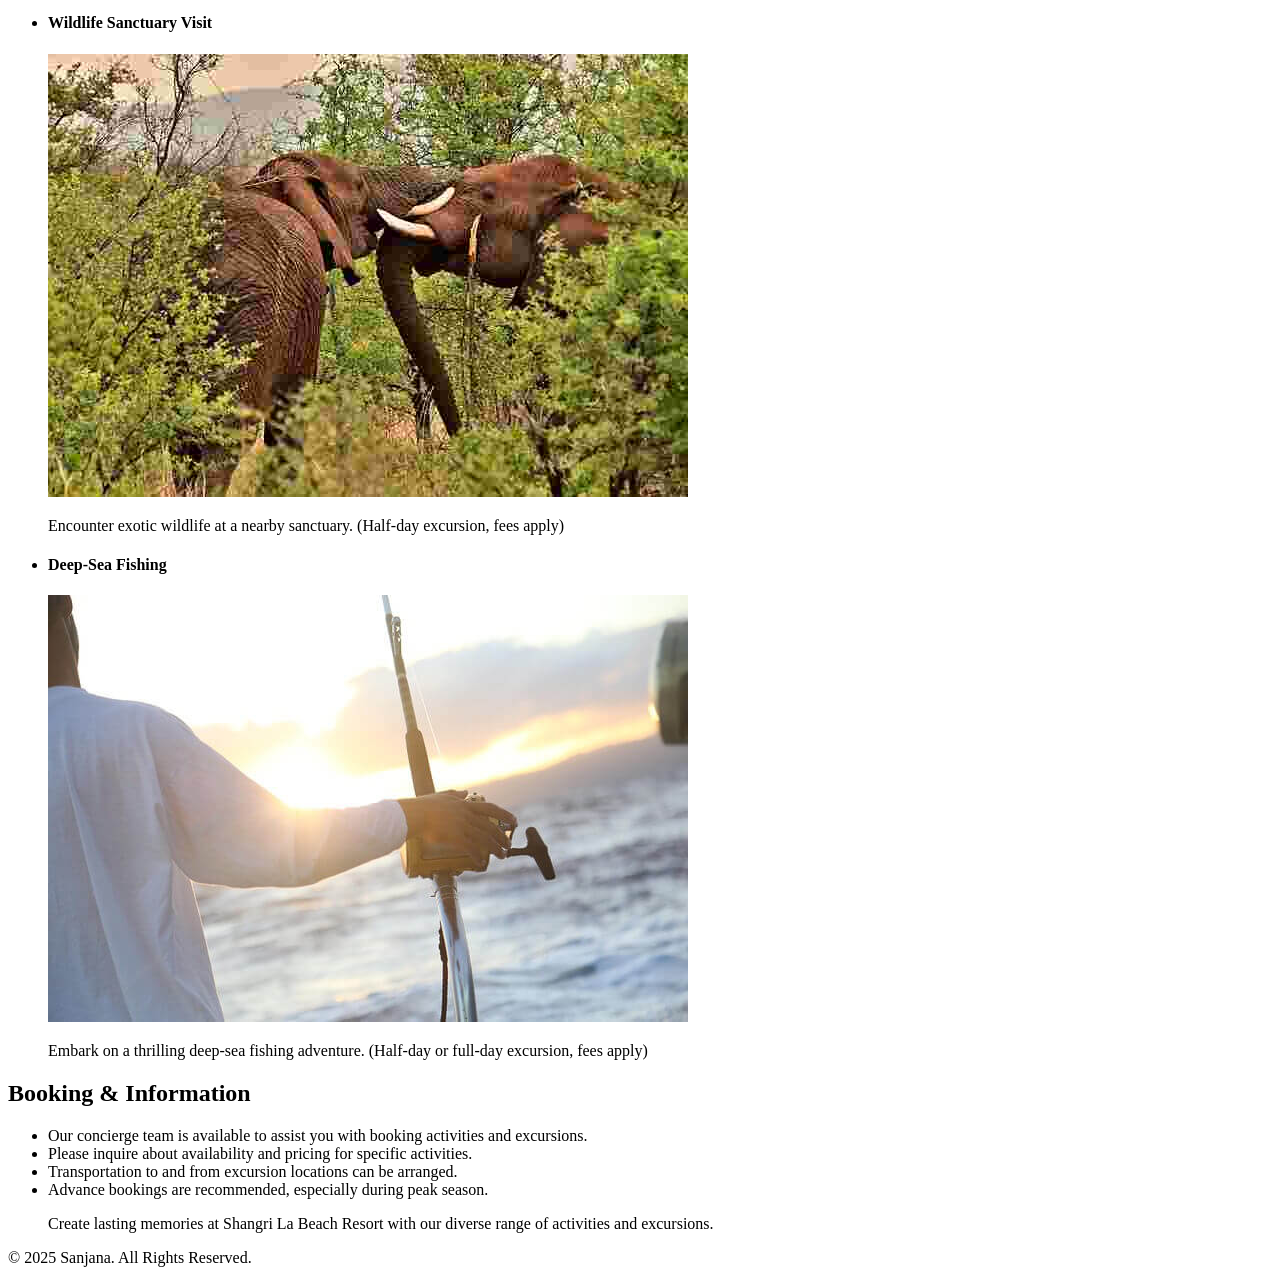
==== commit 83f23d72: "optimised optimised images to reduce file size" ====
--- a/activities.html
+++ b/activities.html
@@ -41,7 +41,7 @@
             <section>
              <h3>Relaxation & Rejuvenation</h3>
              <ul><li> <h4>Sunrise Yoga on the Beach</h4> <img src="imagess/activities/sunrise yoga.jpg" alt="women doing yoga on beach"> <p>Start your day with a peaceful yoga session as the sun rises over the ocean. (Daily, complimentary)</p></li></ul>
-             <ul><li><h4>Guided Meditation Sessions</h4><img src="imagess/activities/guided med.jpg" alt="people meditating sitting on the floor"><p>Find inner peace and tranquillity with our guided meditation sessions in the serene garden. (Daily, complimentary)</p></li></ul>
+             <ul><li><h4>Guided Meditation Sessions</h4><img src="imagess/activities/guided med op.jpg" alt="people meditating sitting on the floor"><p>Find inner peace and tranquillity with our guided meditation sessions in the serene garden. (Daily, complimentary)</p></li></ul>
              <ul><li><h4>Beachside Relaxation</h4><img src="imagess/activities/beachside relaxation' op.jpg" alt="women relaxing on a beachside swing"><p>Unwind on our pristine private beach with complimentary sun loungers and umbrellas.</p></li></ul>
              <ul><li><h4>Infinity Pool Retreat</h4><img src="imagess/activities/infinity pool retreat.jpg" alt="pool with hut on the side"><p>Take a refreshing dip in our stunning infinity pool with breathtaking ocean views.</p></li></ul>
             </section>
@@ -51,7 +51,7 @@
                 <ul><li><h4>Water Sports</h4><img src="imagess/activities/water sports.jpg" alt="a person doing water sports"><p>Explore the crystal-clear waters with our range of water sports activities.</p><ul><li>Snorkeling: Discover vibrant coral reefs and marine life. (Equipment provided, fees may apply)</li><li>Kayaking: Paddle along the coastline and explore hidden coves. (Rentals available)</li><li>Stand-Up Paddleboarding: Enjoy a fun and invigorating workout on the water. (Rentals available)</li></ul></li></ul>
                 <ul><li><h4>Beach Volleyball</h4><img src="imagess/activities/beach volleyball.jpg" alt="people playing volleyball on beachside with sun shining"><p>Gather your friends and family for a friendly game of beach volleyball. (Complimentary)</p></li></ul>
                 <ul><li><h4>Fitness Center</h4><img src="imagess/activities/fitness center.jpg" alt="man exercising in the gym"><p>Maintain your fitness routine in our state-of-the-art fitness center. (24/7 access)</p></li></ul>
-                <ul><li><h4>Kids' Club Activities</h4><img src="imagess/activities/kids club acti.jpg" alt="kids playing together"><p>Let your children enjoy fun and engaging activities with our supervised Kids' Club. (Daily, various activities)</p></li></ul>
+                <ul><li><h4>Kids' Club Activities</h4><img src="imagess/activities/kids club acti op.jpg" alt="kids playing together"><p>Let your children enjoy fun and engaging activities with our supervised Kids' Club. (Daily, various activities)</p></li></ul>
             </section>
         </section>
 
@@ -61,7 +61,7 @@
                 <h3>Explore the Natural Beauty</h3>
                 <ul><li><h4>Coral Reef Snorkeling Tour</h4><img src="imagess/activities/coral reef.jpg" alt="beautiful view of coral reefs"><p>Embark on a guided snorkeling tour to explore the vibrant coral reefs and encounter diverse marine life. (Half-day excursion, fees apply)</p></li></ul>
                 <ul><li><h4>Island Hopping Adventure</h4><img src="imagess/activities/island hoping adven.jpg" alt="smoke from an island"><p>Discover the surrounding islands with a scenic boat tour. (Full-day excursion, fees apply)</p></li></ul>
-                <ul><li><h4>Rainforest Hike & Waterfall Visit</h4><img src="imagess/activities/rainforest hike.jpg" alt="forest and waterfall"><p>Immerse yourself in the lush rainforest and discover hidden waterfalls. (Half-day or full-day excursion, fees apply)</p></li></ul>
+                <ul><li><h4>Rainforest Hike & Waterfall Visit</h4><img src="imagess/activities/rainforest hike op.jpg" alt="forest and waterfall"><p>Immerse yourself in the lush rainforest and discover hidden waterfalls. (Half-day or full-day excursion, fees apply)</p></li></ul>
                 <ul><li><h4>Sunset Cruise</h4><img src="imagess/activities/sunset  cruise.jpg" alt="cruise during sunset"><p>Enjoy a romantic sunset cruise along the coastline with breathtaking views. (Evening excursion, fees apply)</p></li></ul>
             </section>
 
@@ -75,7 +75,7 @@
             <section>
                 <h3>Adventure & Wildlife</h3>
                 <ul><li><h4>Diving Excursions: </h4><img src="imagess/activities/scuba-diving-79606_640.jpg" alt="a person deep diving in ocean"><p>Explore the underwater world with our certified diving instructors. (Various dive sites and packages available, fees apply)</p></li></ul>
-                <ul><li><h4>Wildlife Sanctuary Visit</h4><img src="imagess/activities/wildlife sanctuary.jpg" alt="two elephants in a jungle"><p>Encounter exotic wildlife at a nearby sanctuary. (Half-day excursion, fees apply)</p></li></ul>
+                <ul><li><h4>Wildlife Sanctuary Visit</h4><img src="imagess/activities/wildlife sanctuary op.jpg" alt="two elephants in a jungle"><p>Encounter exotic wildlife at a nearby sanctuary. (Half-day excursion, fees apply)</p></li></ul>
                 <ul><li><h4>Deep-Sea Fishing</h4><img src="imagess/activities/fishing.jpg" alt="person fishing during sunset"><p>Embark on a thrilling deep-sea fishing adventure. (Half-day or full-day excursion, fees apply)</p></li></ul>
             </section>
         </section>
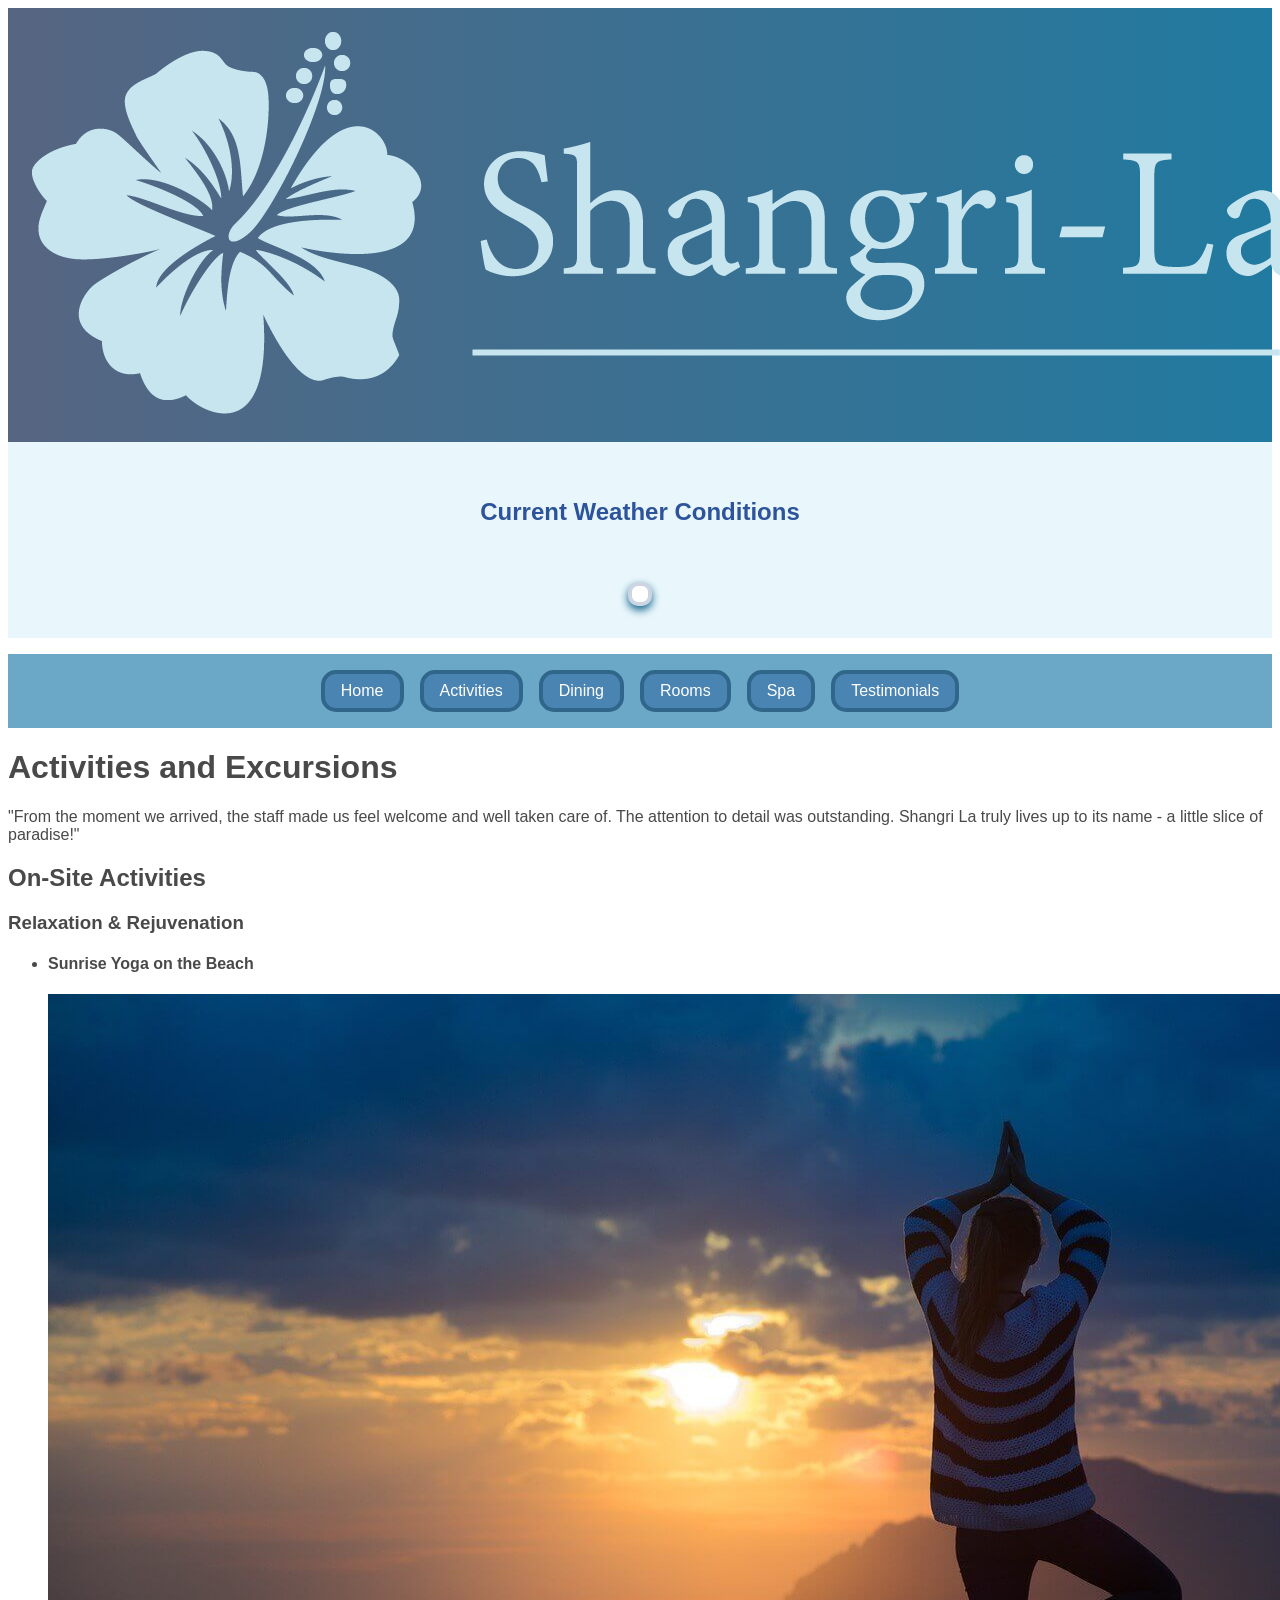
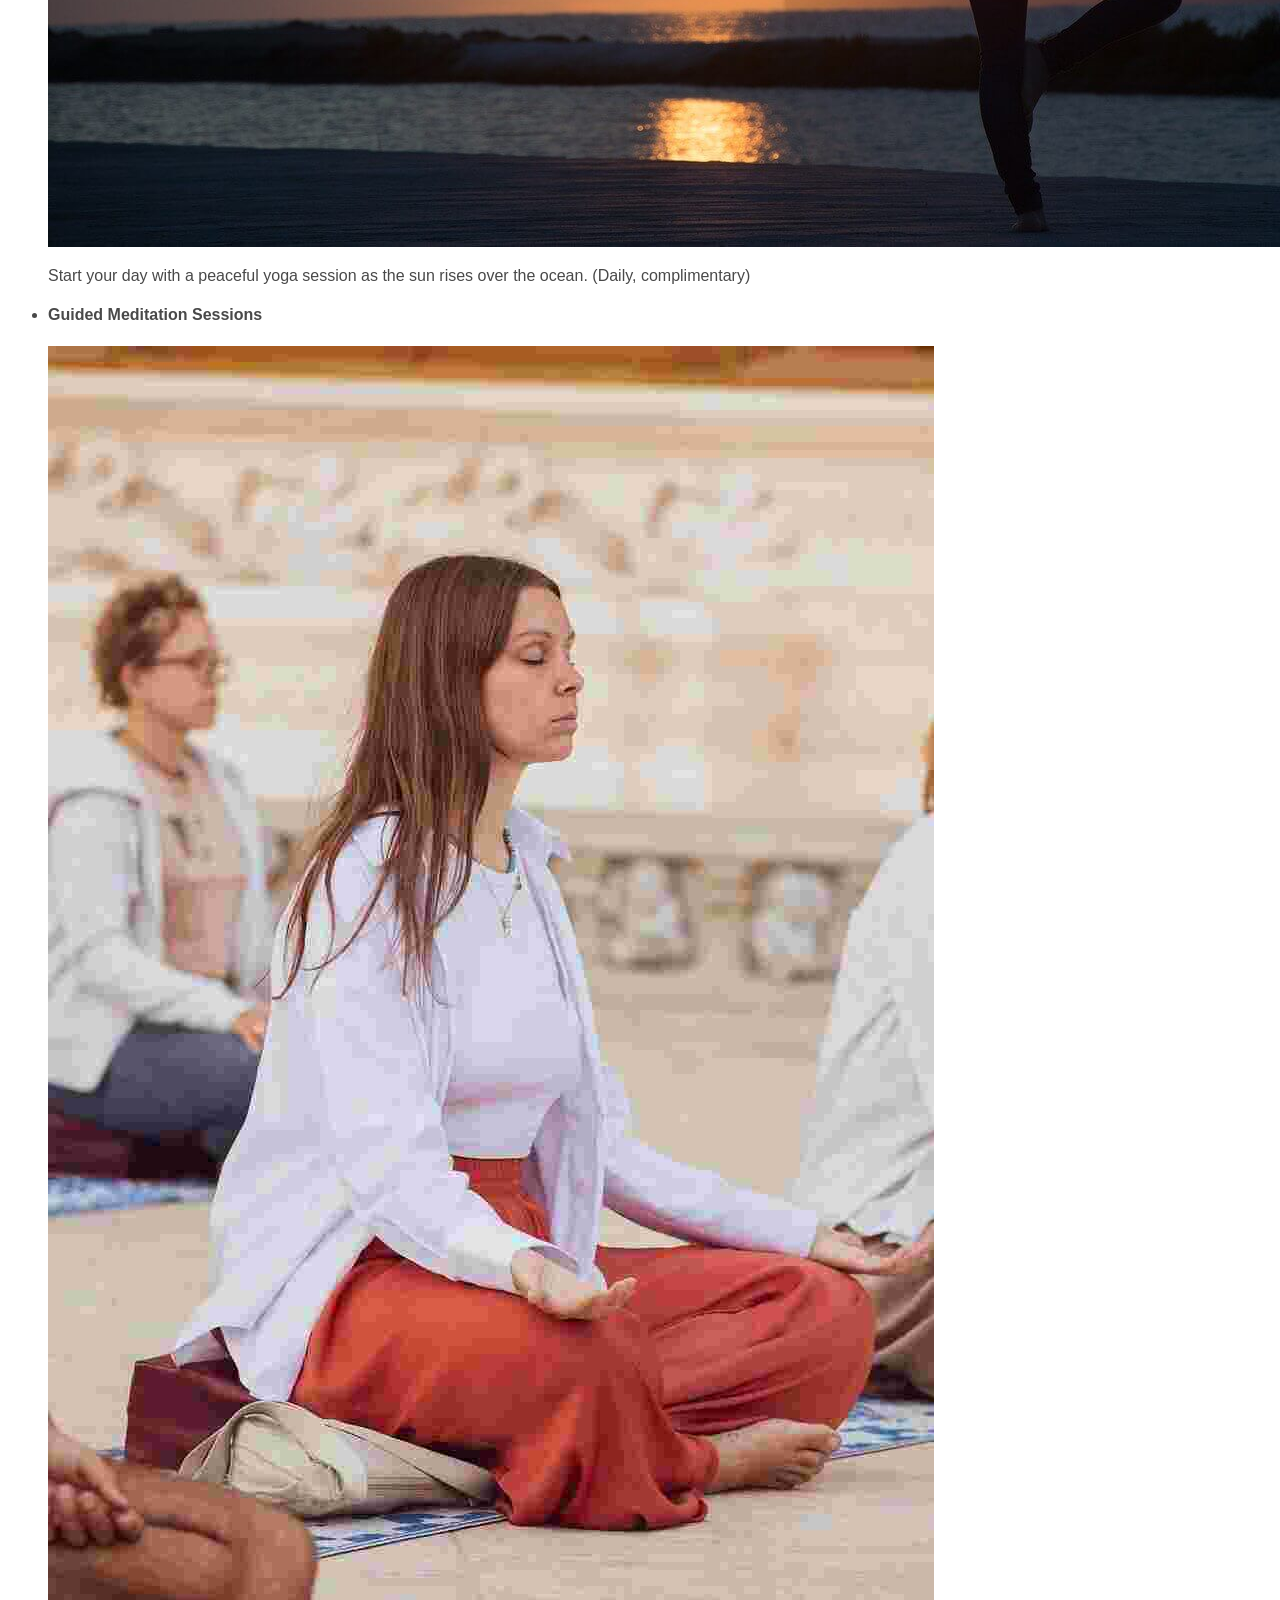
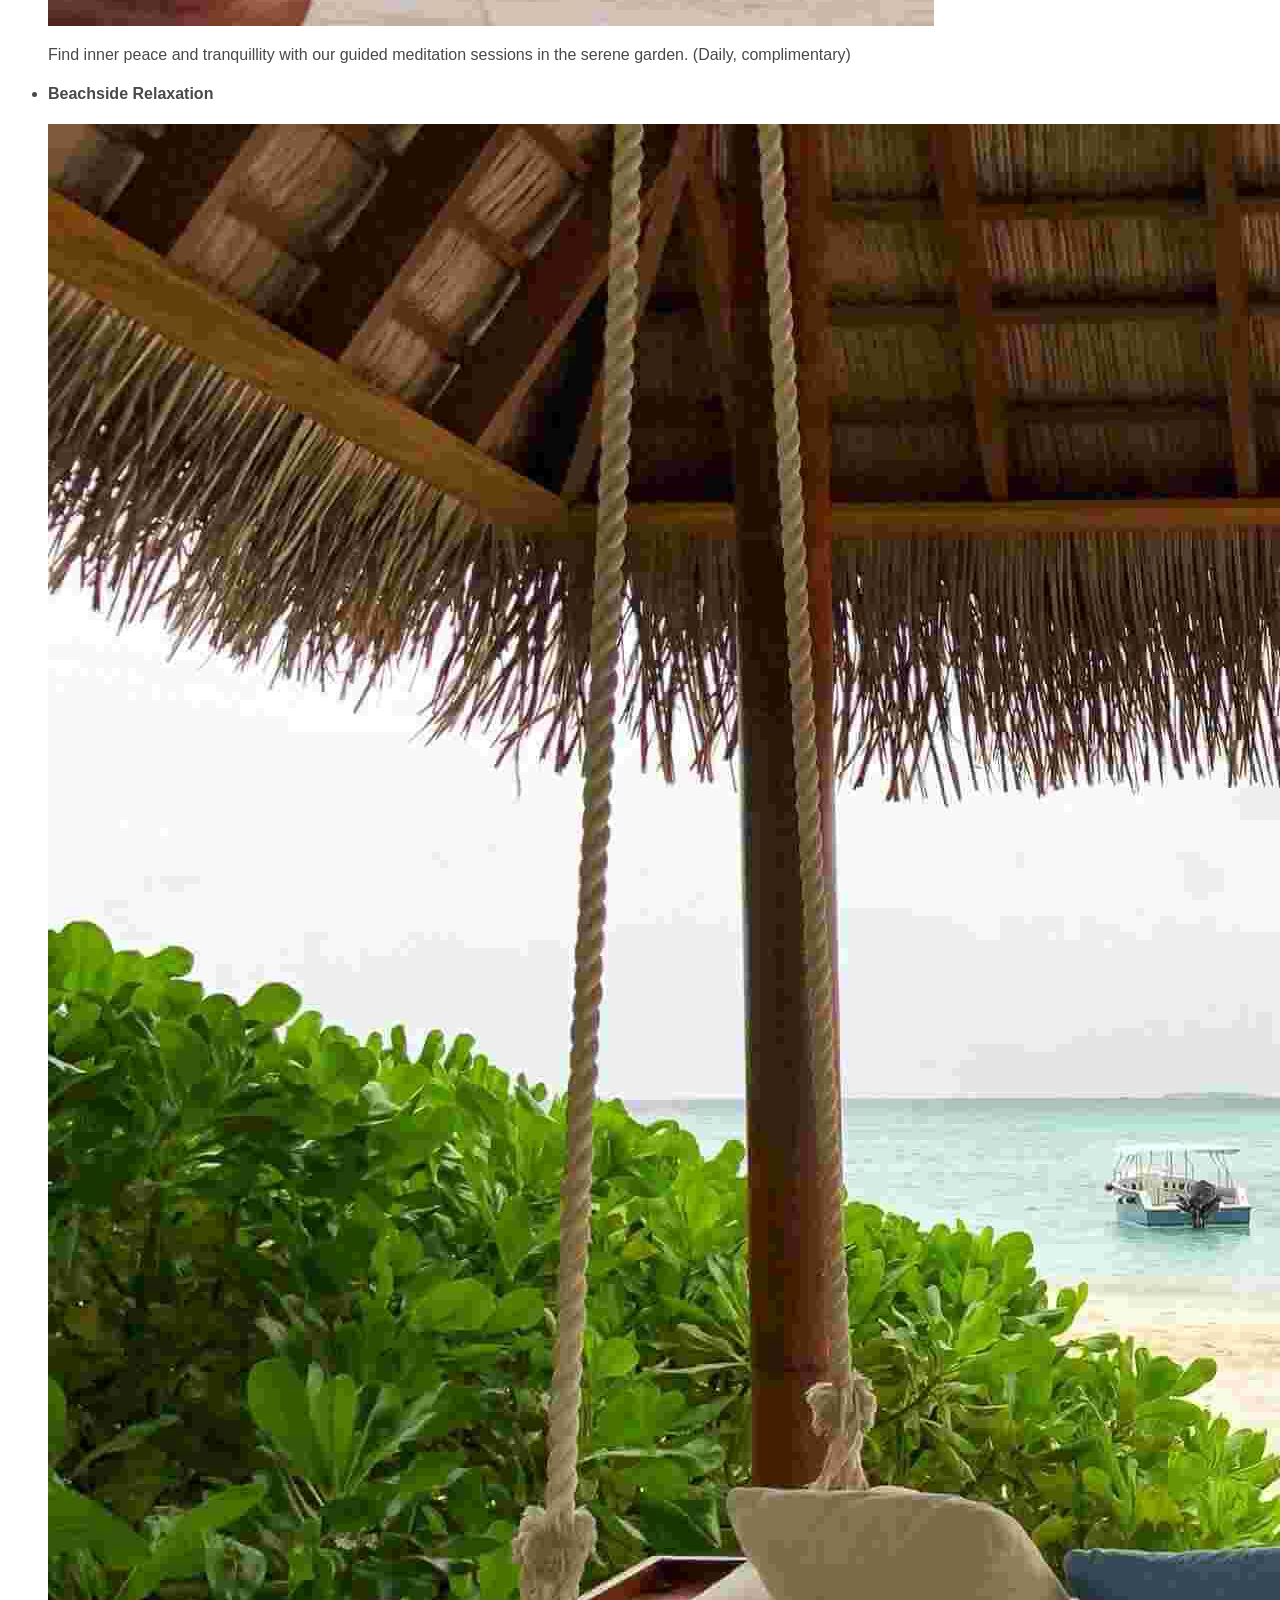
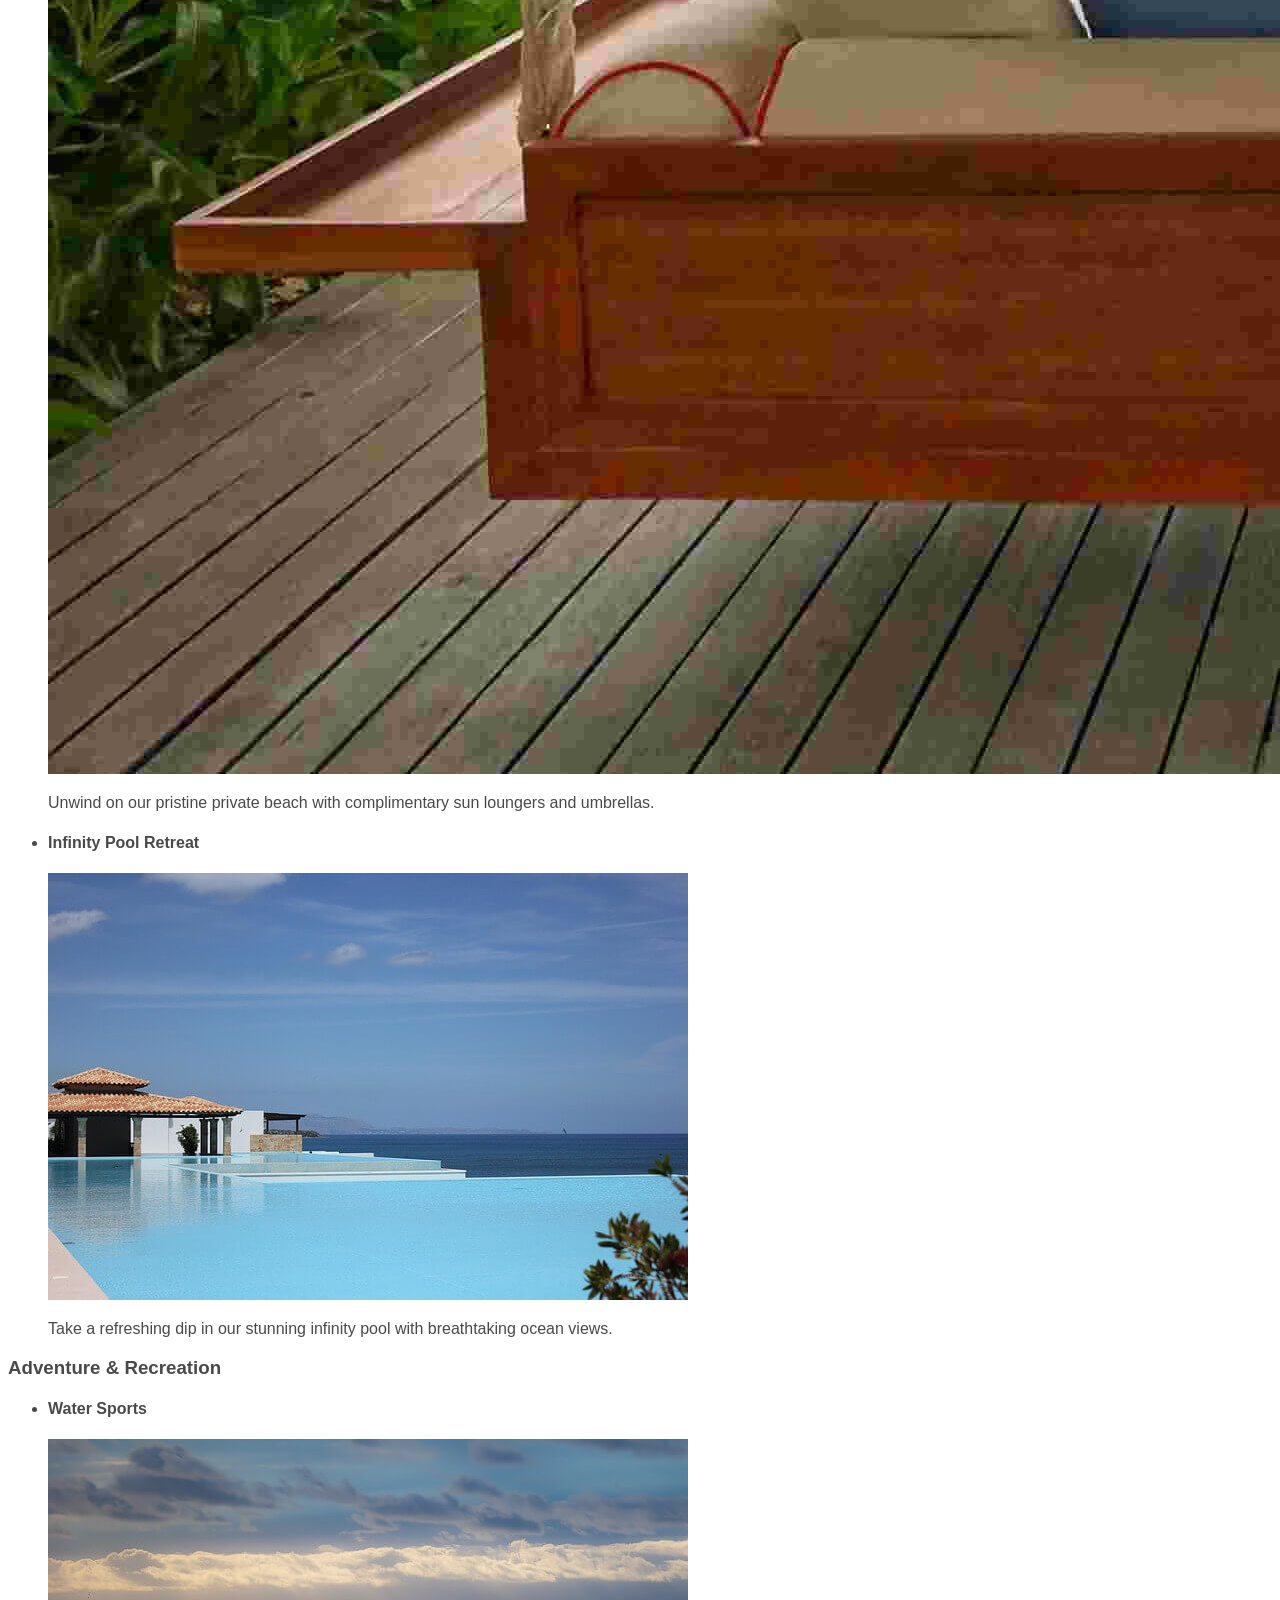
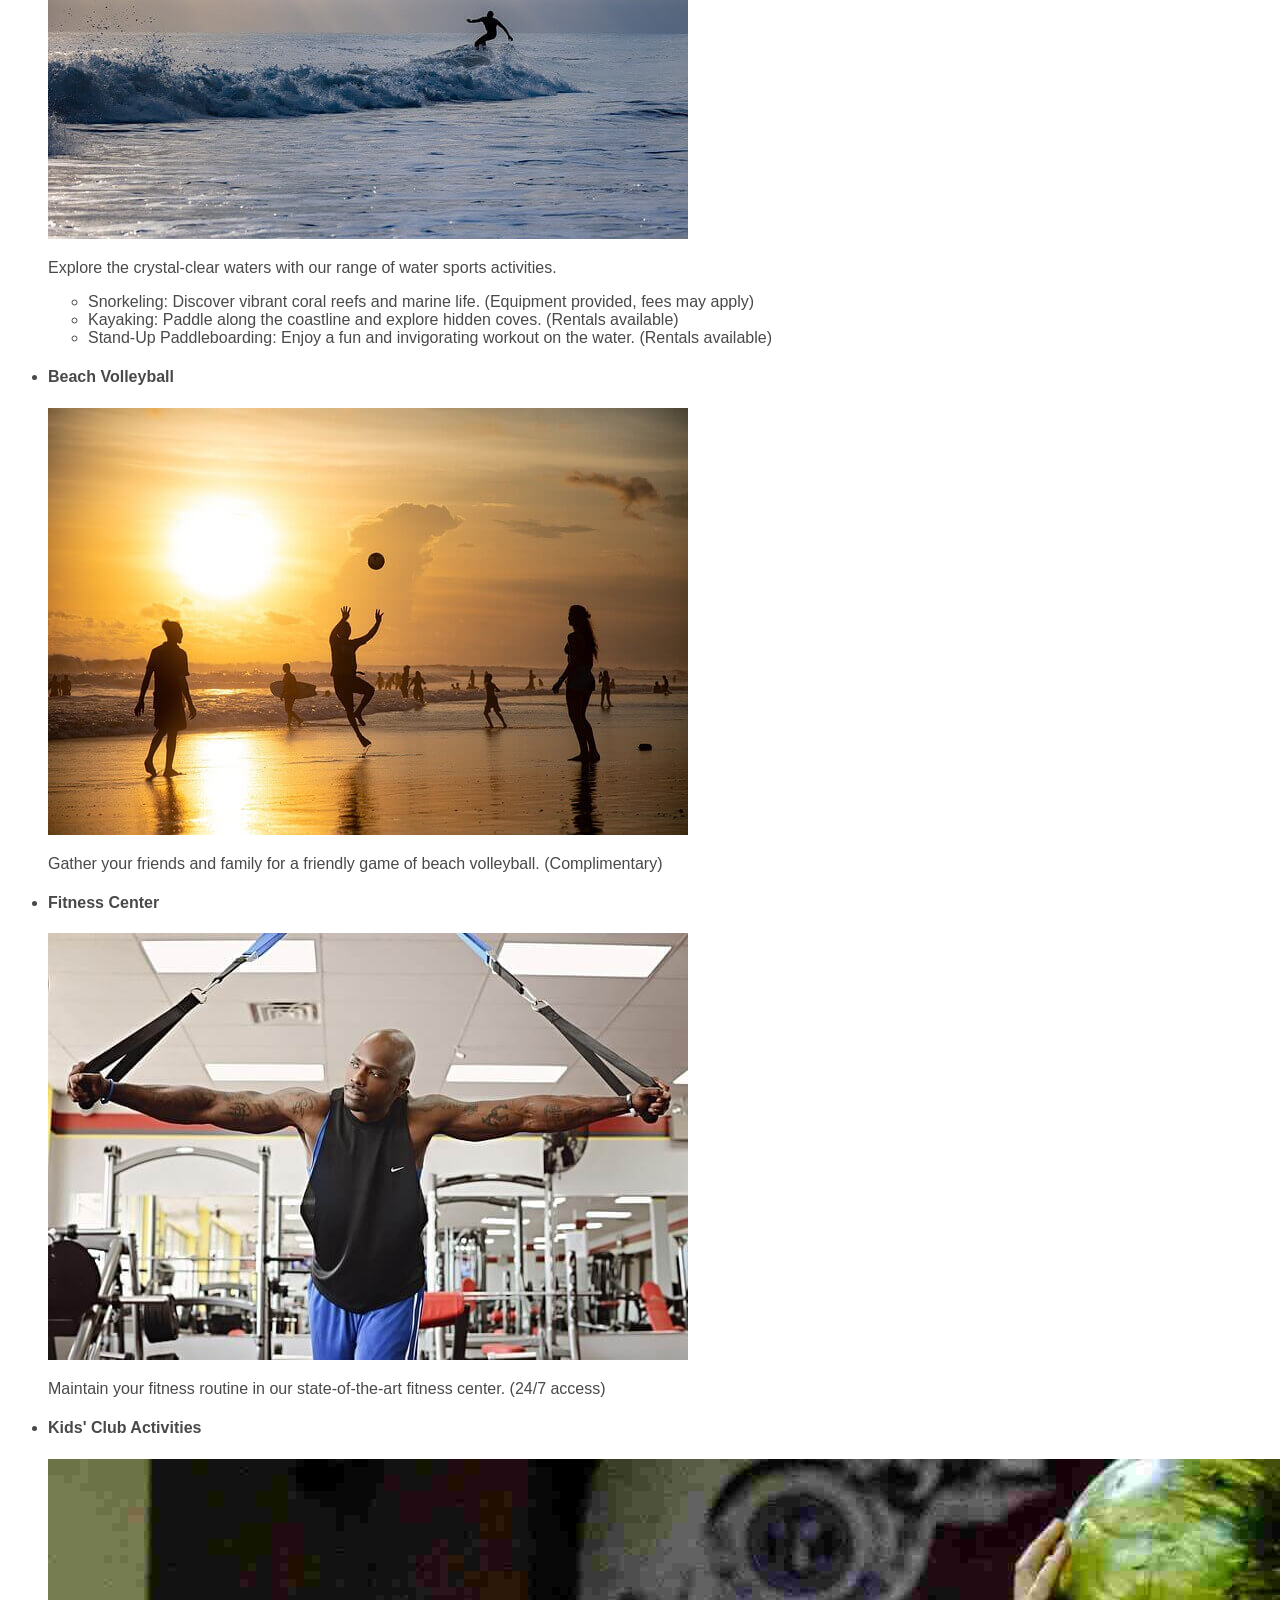
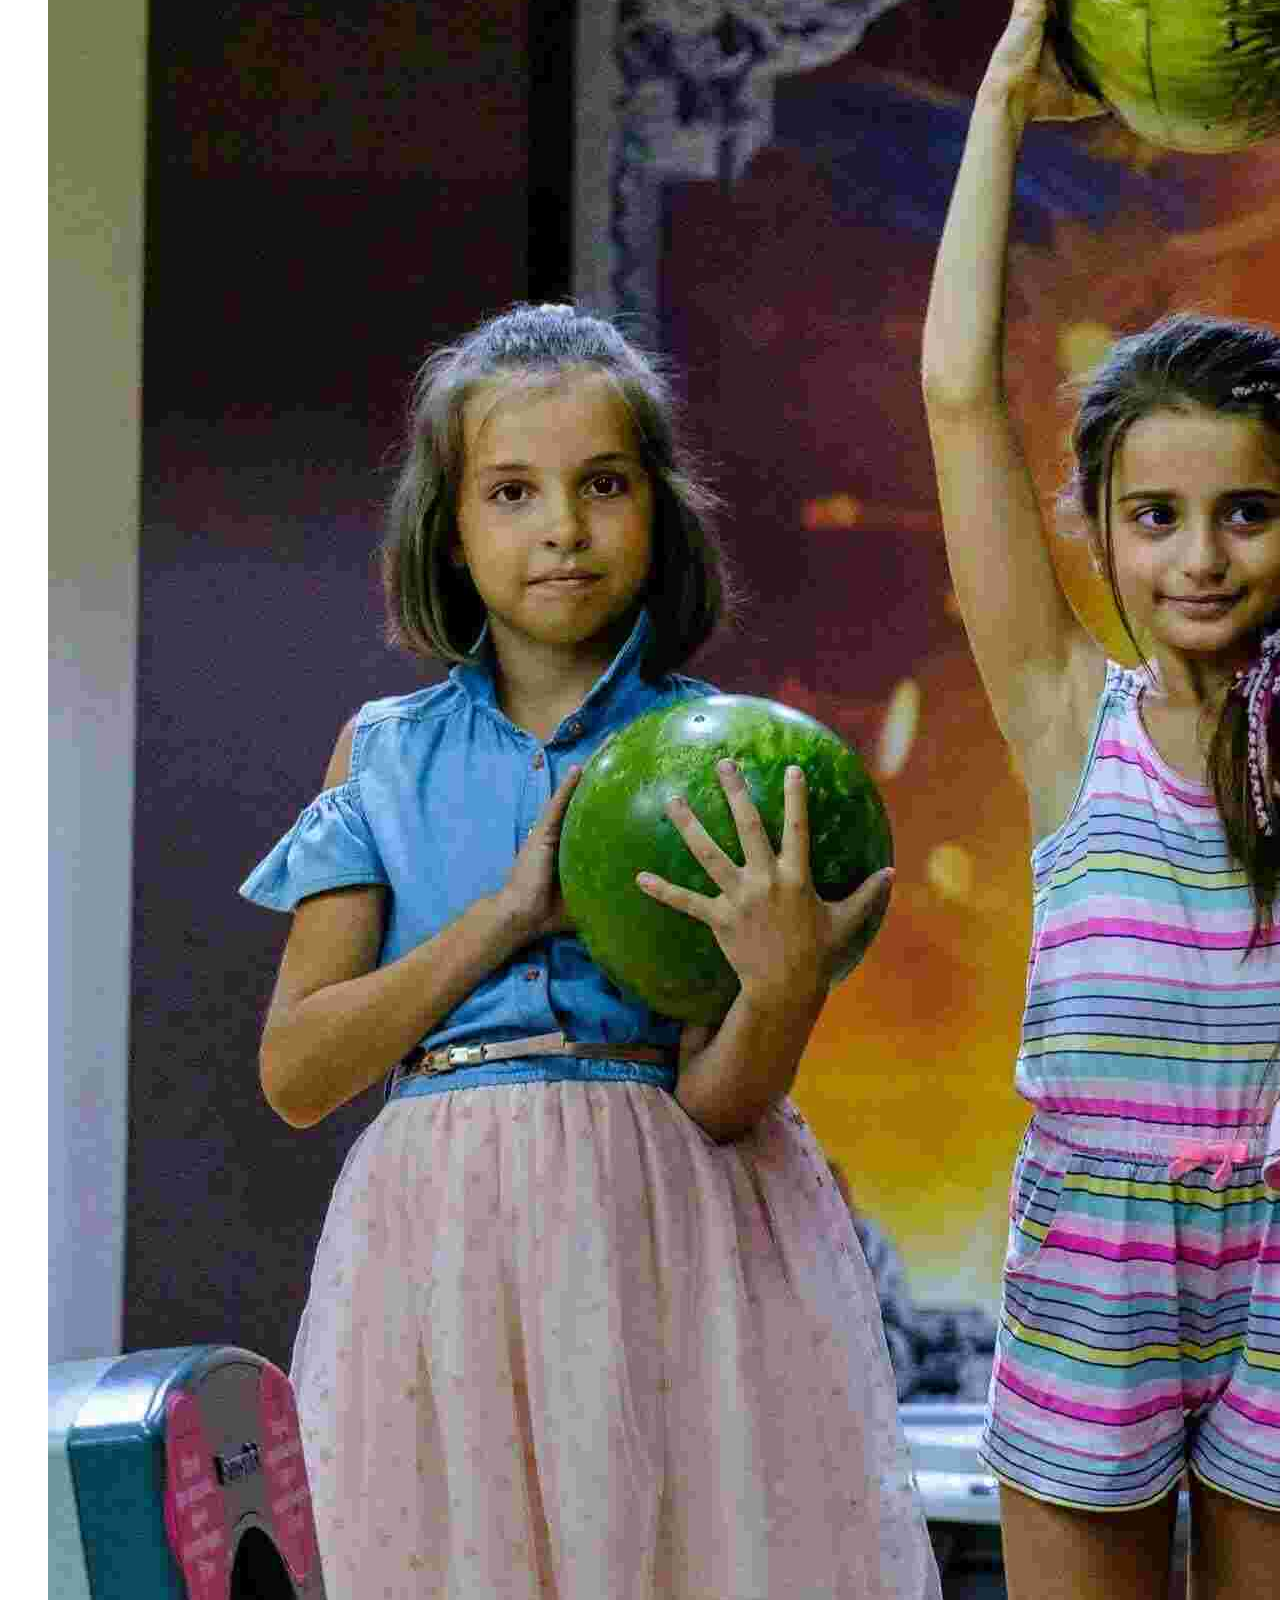
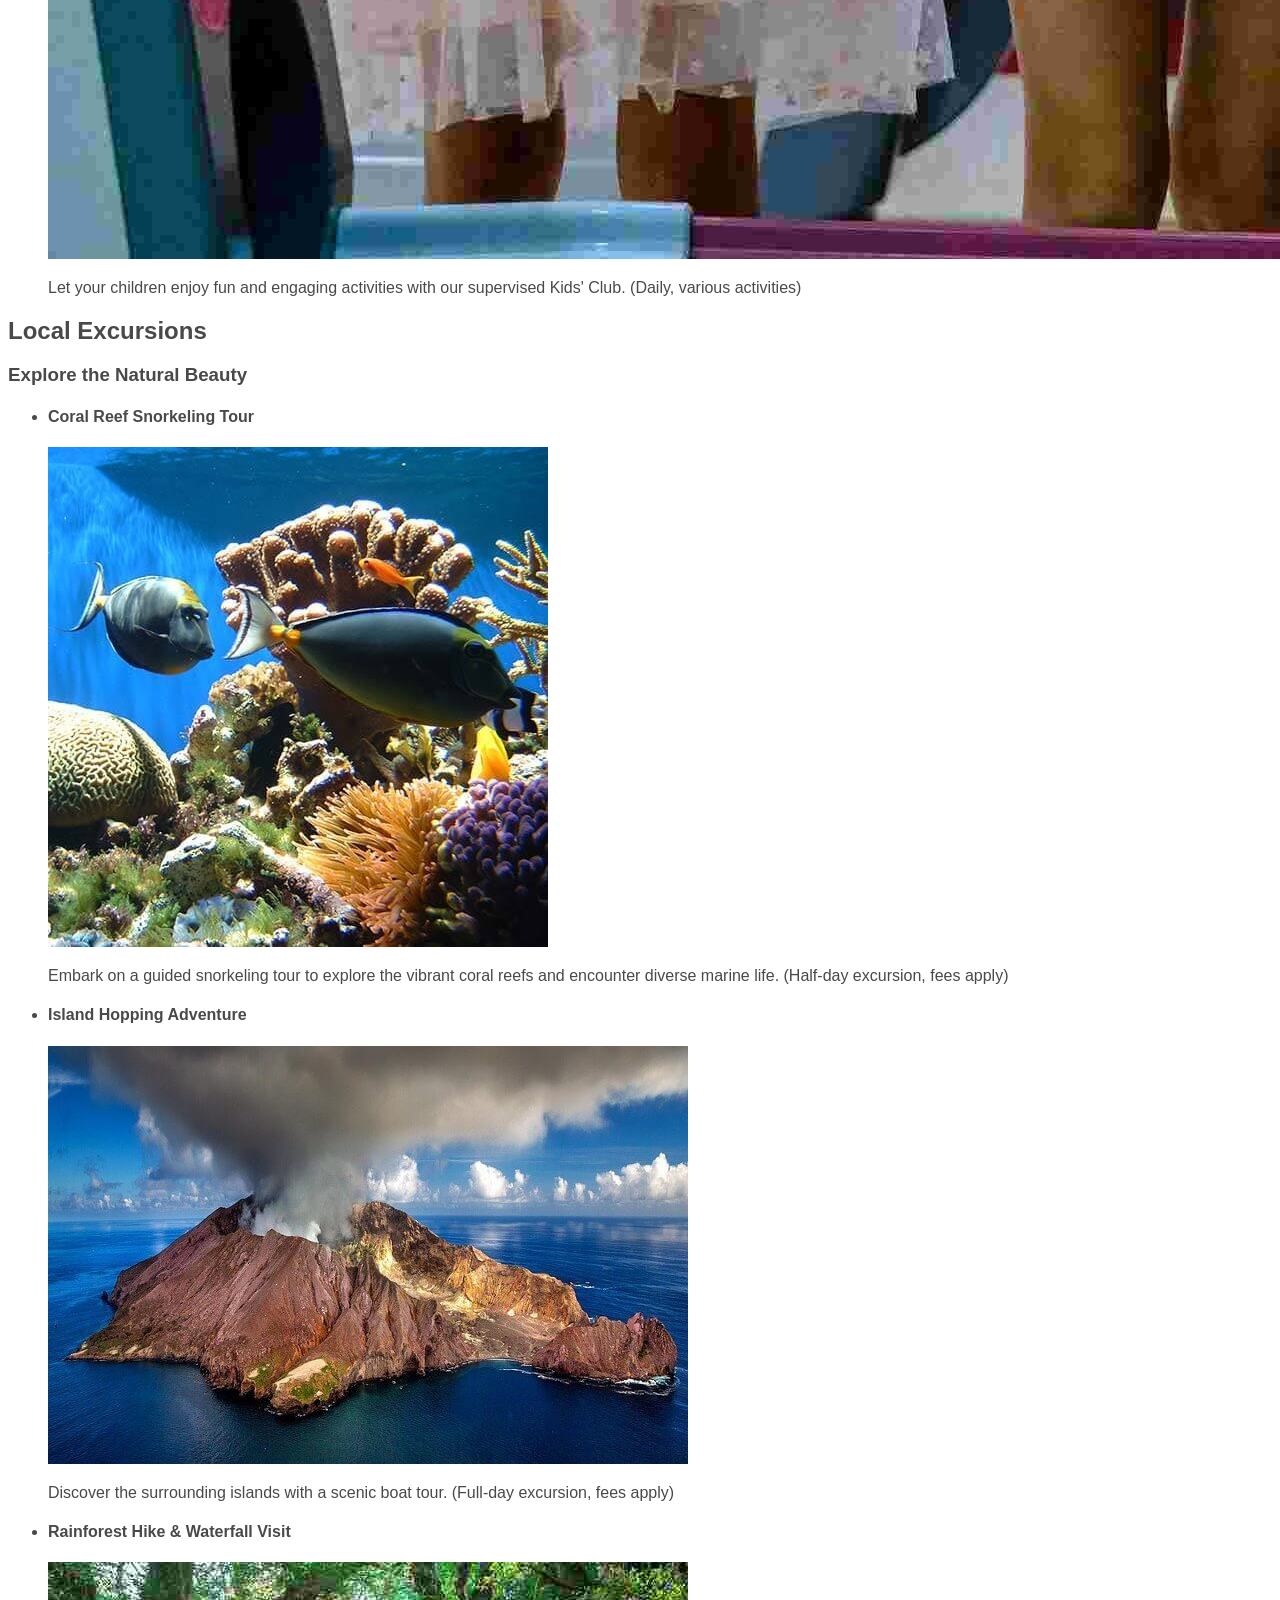
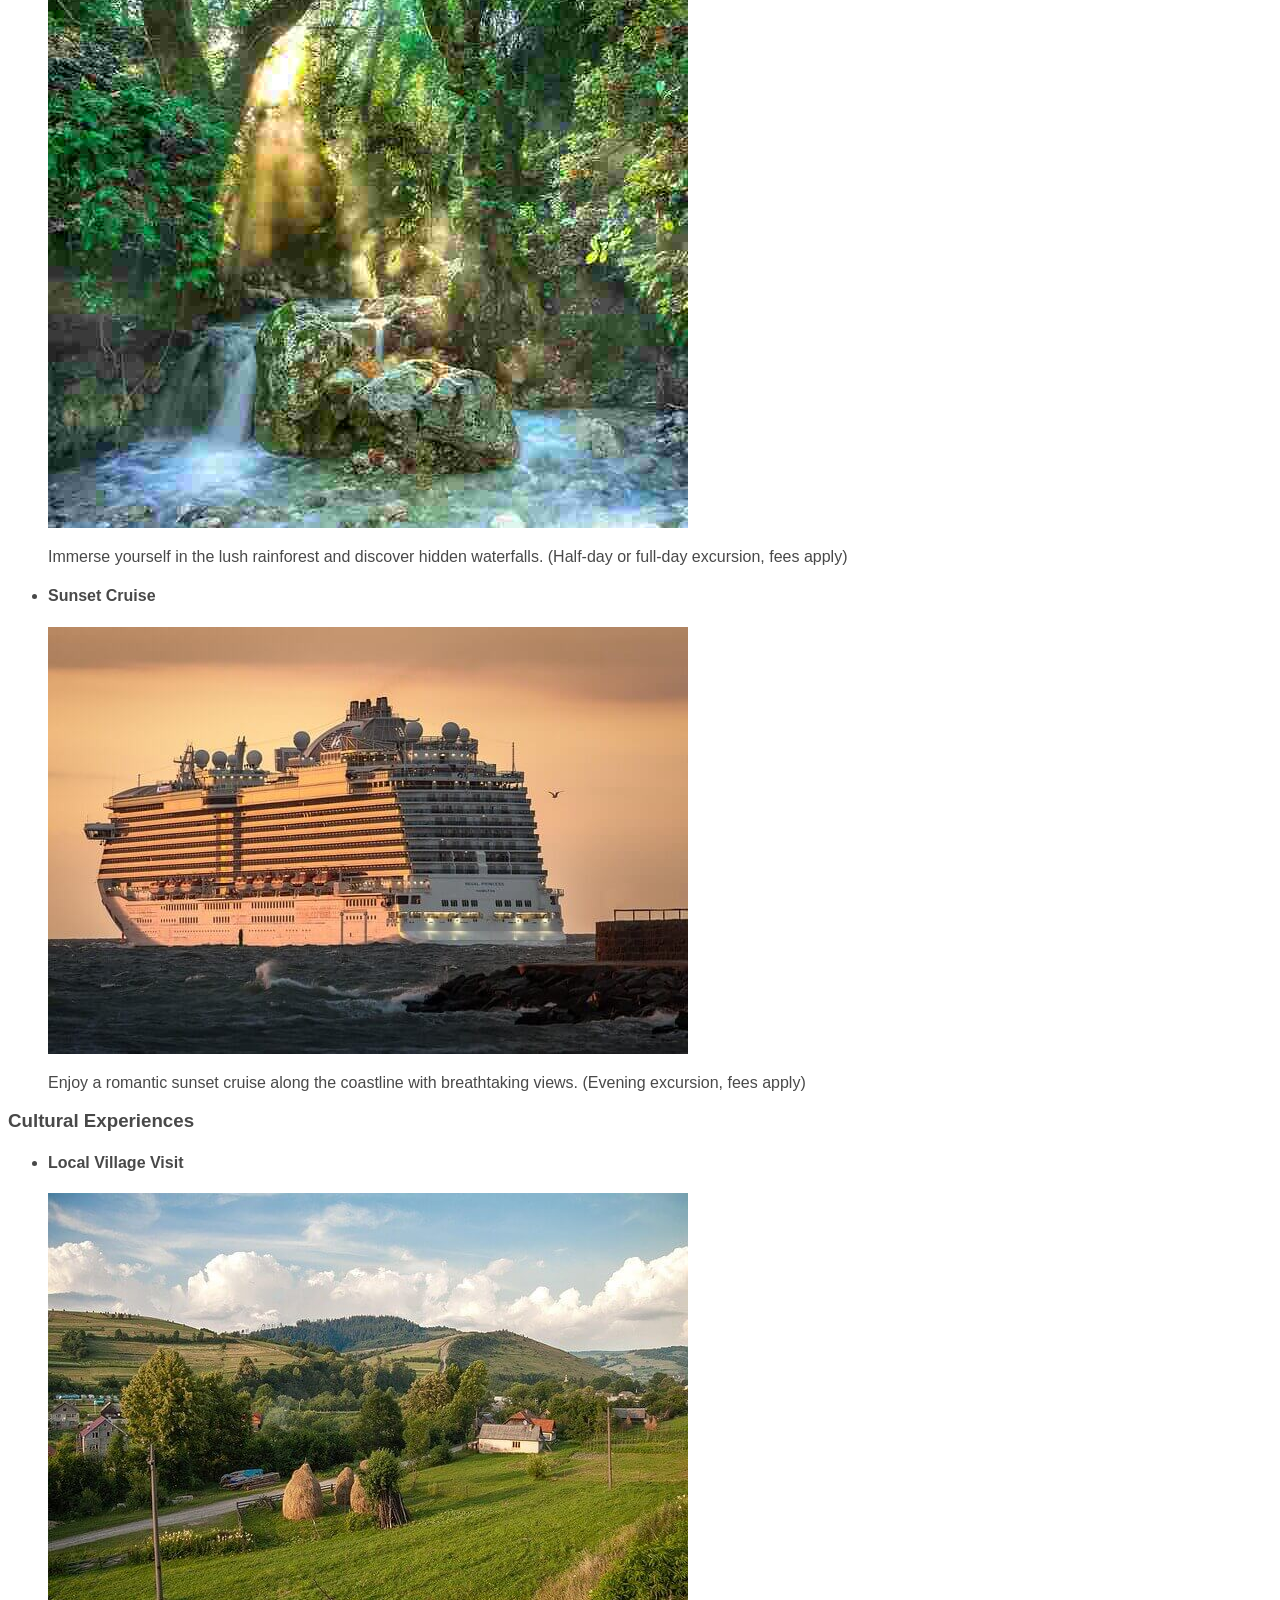
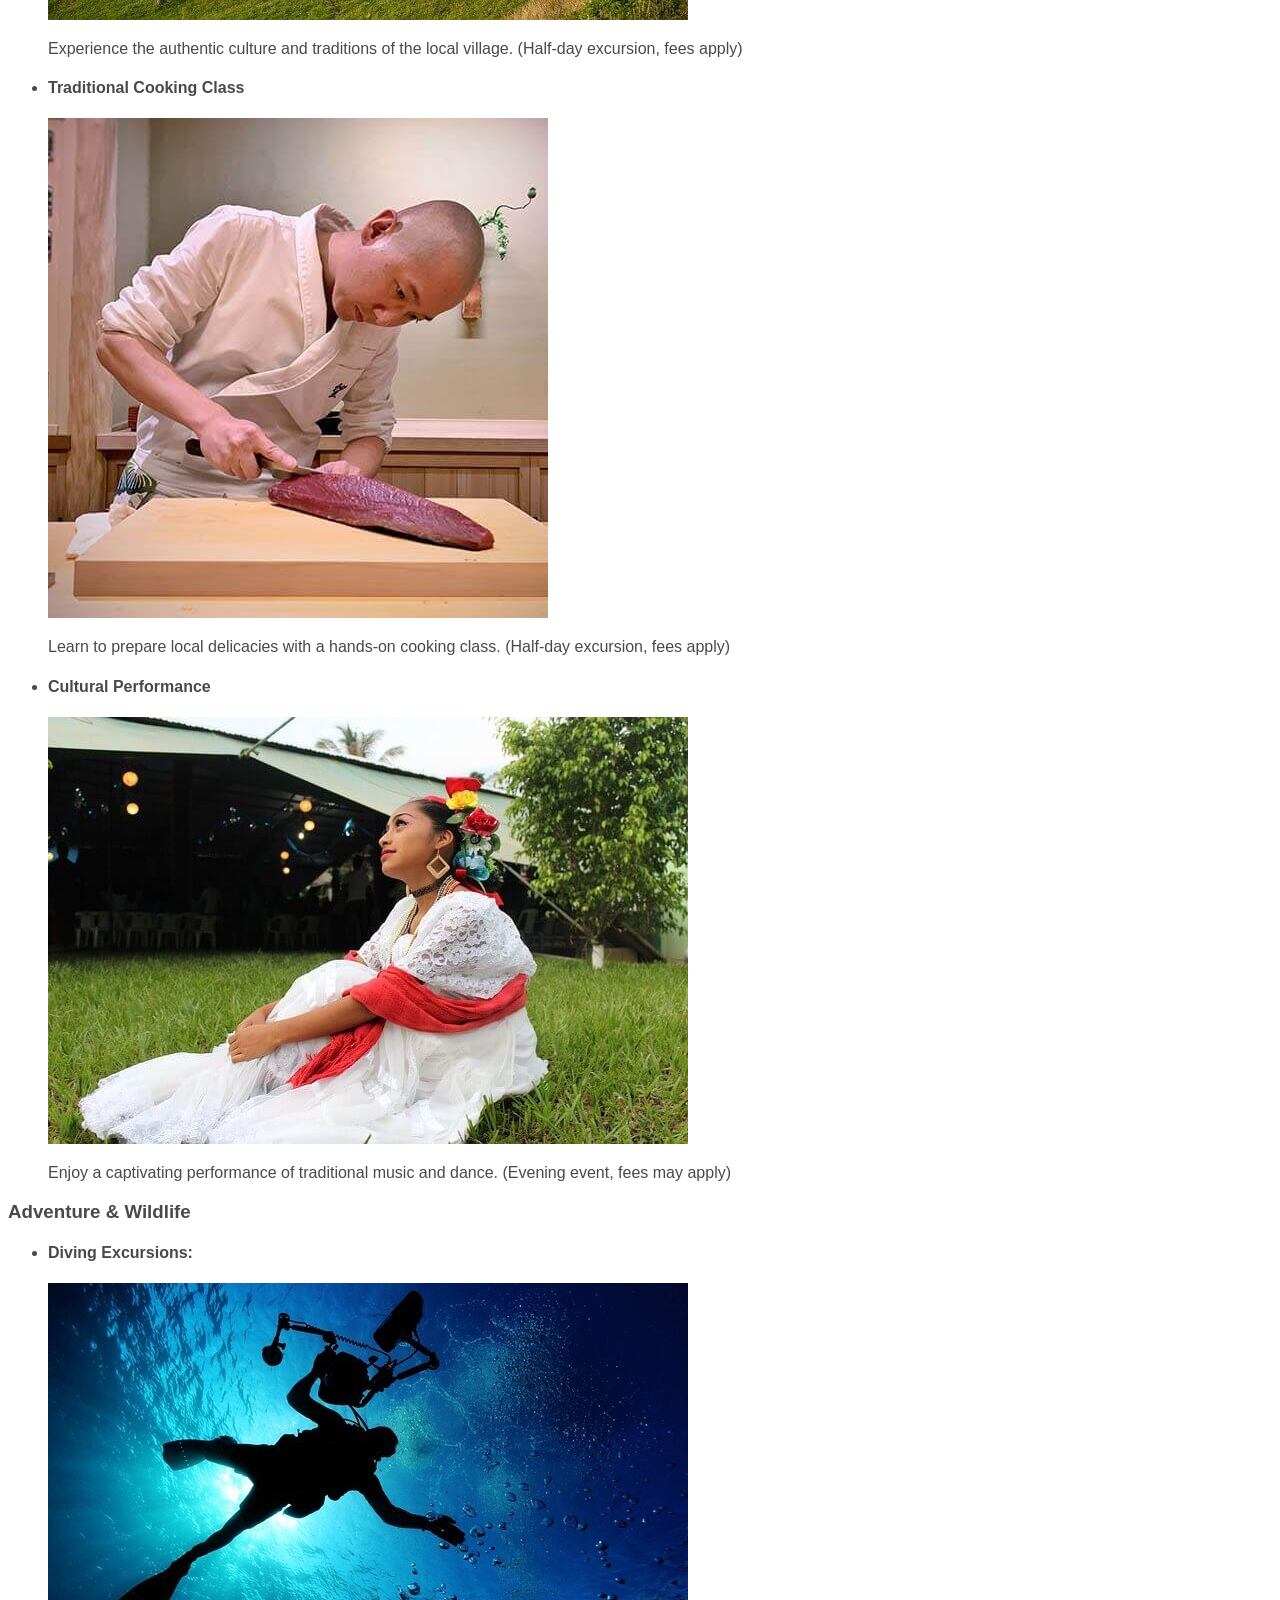
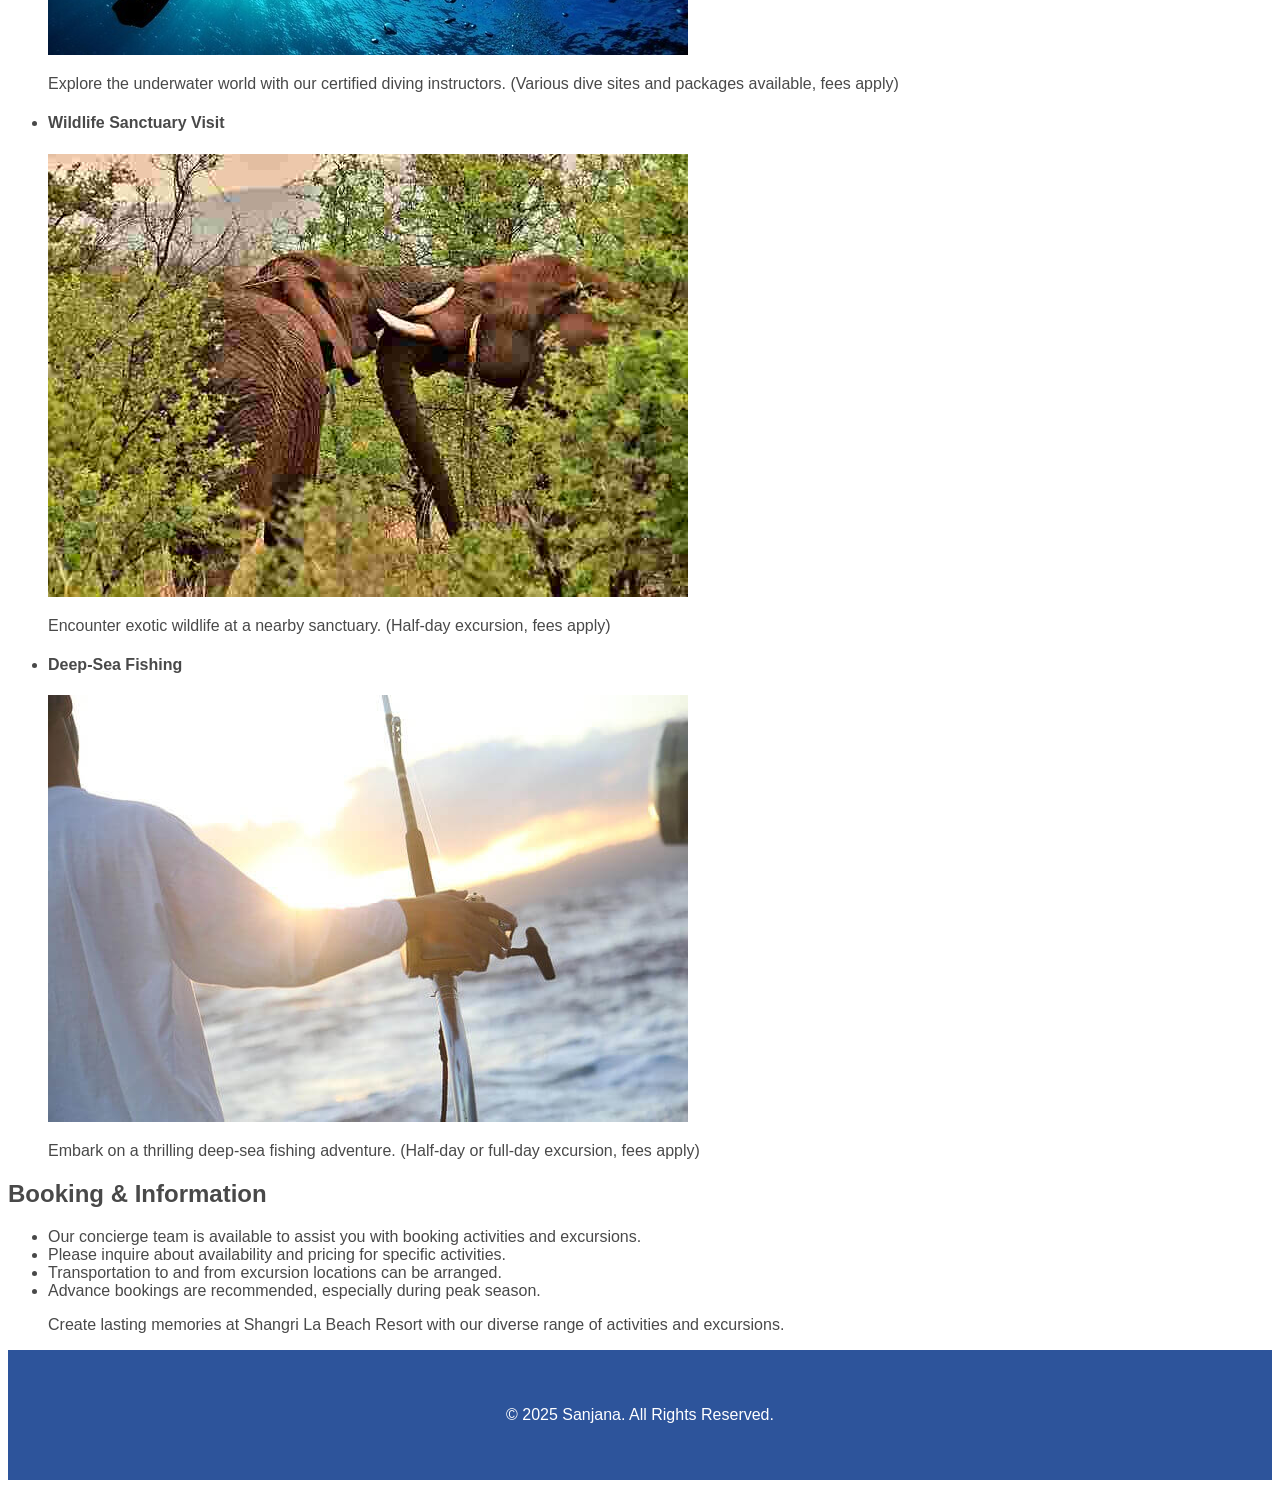
==== commit 9541c23a: "css added header and footer css added" ====
--- a/activities.html
+++ b/activities.html
@@ -4,12 +4,13 @@
     <meta charset="UTF-8">
     <meta name="viewport" content="width=device-width, initial-scale=1.0">
     <title>Activities at Shangari - La</title>
+    <link rel="stylesheet" href="styles.css">
     <link rel="icon" href="imagess/favicon.png">
 </head>
 <body>
     <header>
         <div id="logo">
-            <img src="imagess/logo.svg" alt="resort logo">
+            <img src="imagess/logo recolor.webp" alt="resort logo">
         </div>
         <div id="weather">
             <h3>Current Weather Conditions</h3>
--- a/styles.css
+++ b/styles.css
@@ -0,0 +1,97 @@
+
+
+{
+    box-sizing: border-box;
+    padding: 0;
+    margin: 0;
+}
+body {
+    font-family:'Segoe UI', Tahoma, Geneva, Verdana, sans-serif;
+    color: #494949;
+   
+}
+
+#logo{
+    
+    
+
+    padding: 1.5rem;
+    background-image:linear-gradient(to right, #11264eb5,#217aa0);
+
+    
+}
+
+#weather{
+    background-color:#e9f7fc;
+    color: #2d549b;
+    display: flex;
+    flex-direction: column;
+    align-items: center;
+    justify-content: center;
+    padding: 1rem;
+    
+   max-width: 100%;
+    
+}
+
+
+
+#readings{
+    border: 4px solid #cbd6e2;
+    background-color:#ffffff;
+    border-radius: 10px;
+    box-shadow: 0px 4px  8px  #10618a ;
+    padding: 0.5rem;
+    list-style: none;
+}
+#weather h3{
+    padding: 1rem 0;
+  
+    font-size: 1.5rem;
+   
+}
+ nav ul{
+    
+    display: flex;
+    flex-wrap: wrap;
+    justify-content: center;
+    background-color: #6ba7c6;
+    padding: 0.5rem;
+    
+
+ }
+nav ul li {
+    list-style-type: none;
+    
+    background-color: #4a84b3;
+    border: 4px solid #30668a;
+    border-radius: 15px;
+    padding: 0.5rem;
+   
+    margin: 8px;
+    
+
+}
+
+nav ul li:hover {
+    background-color: #3673a0;
+}
+
+nav ul li a  {
+    text-decoration: none;
+    color: white;
+    padding: 0.5rem;
+}
+    
+
+
+
+footer{
+    background-color: #2d549b;
+    color: #ffffff;
+    padding: 2.5rem;
+    text-align: center;
+    font-size: 1rem;
+}
+
+
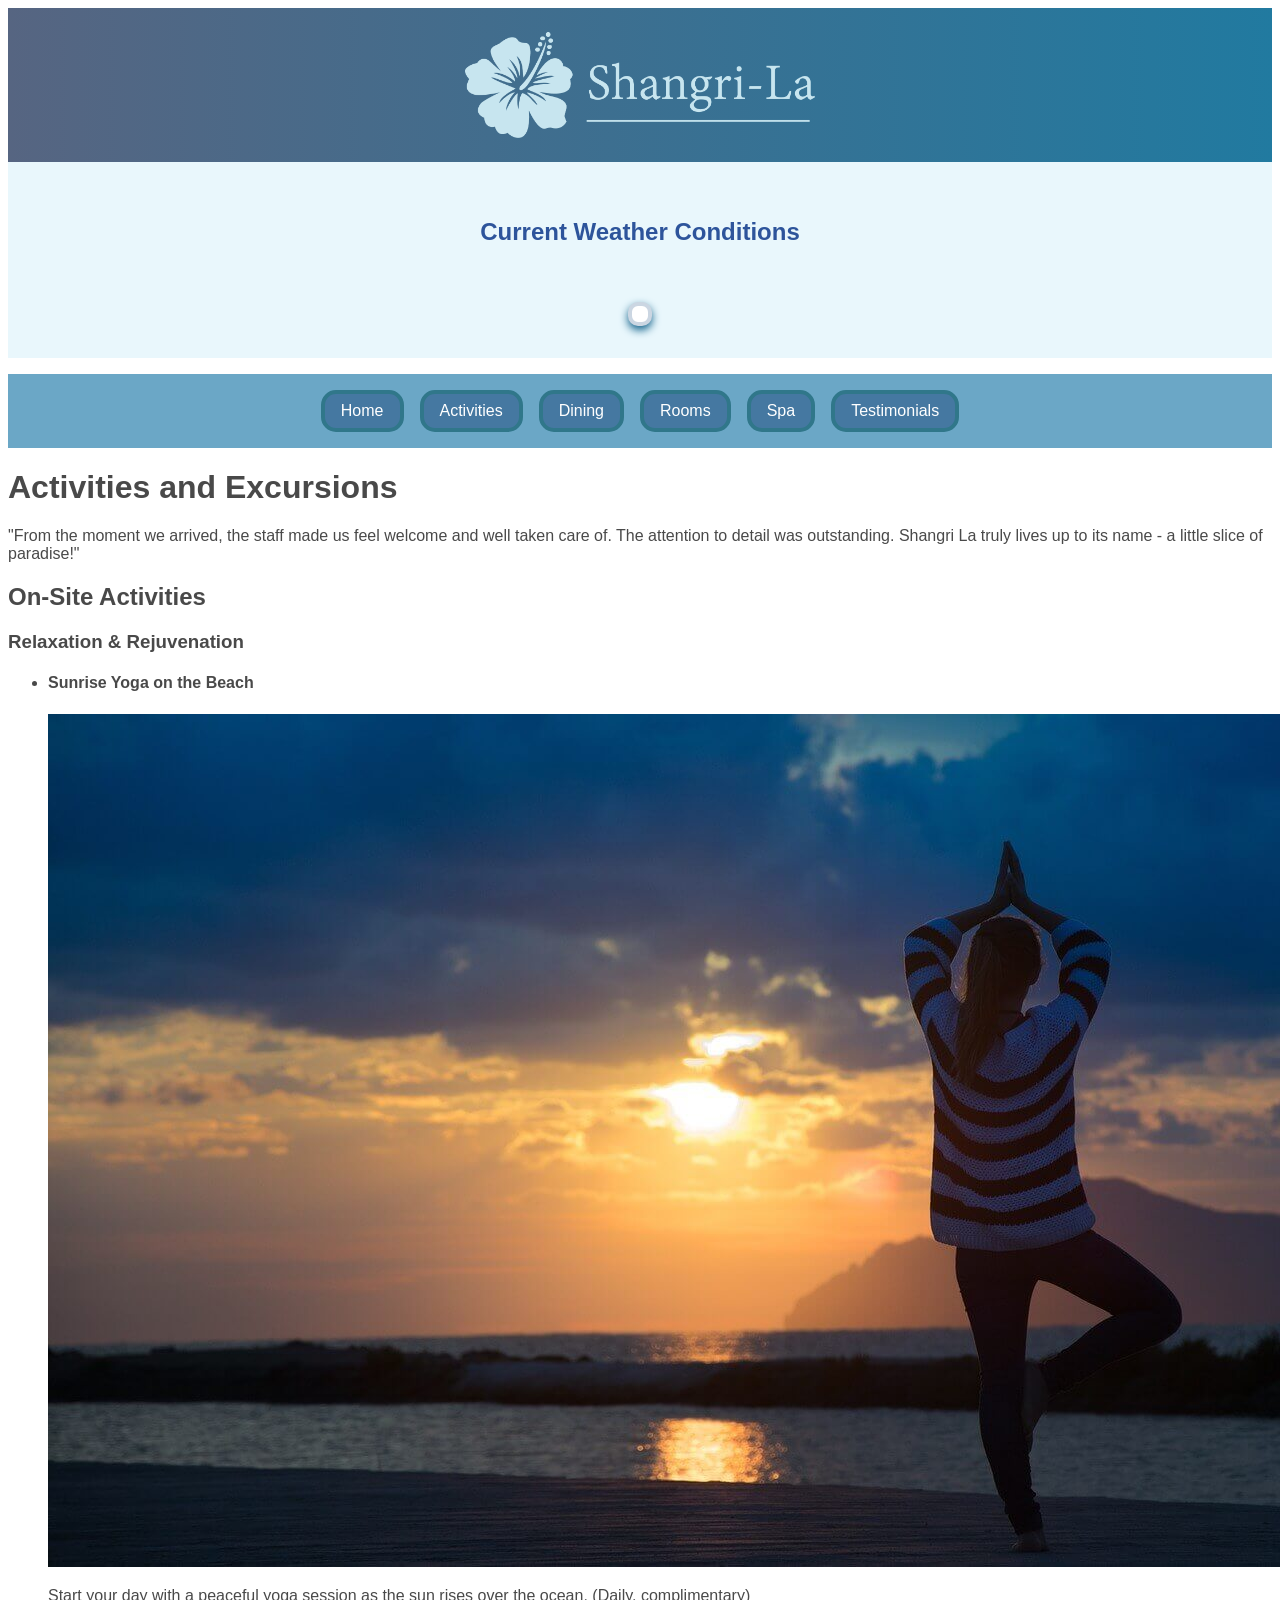
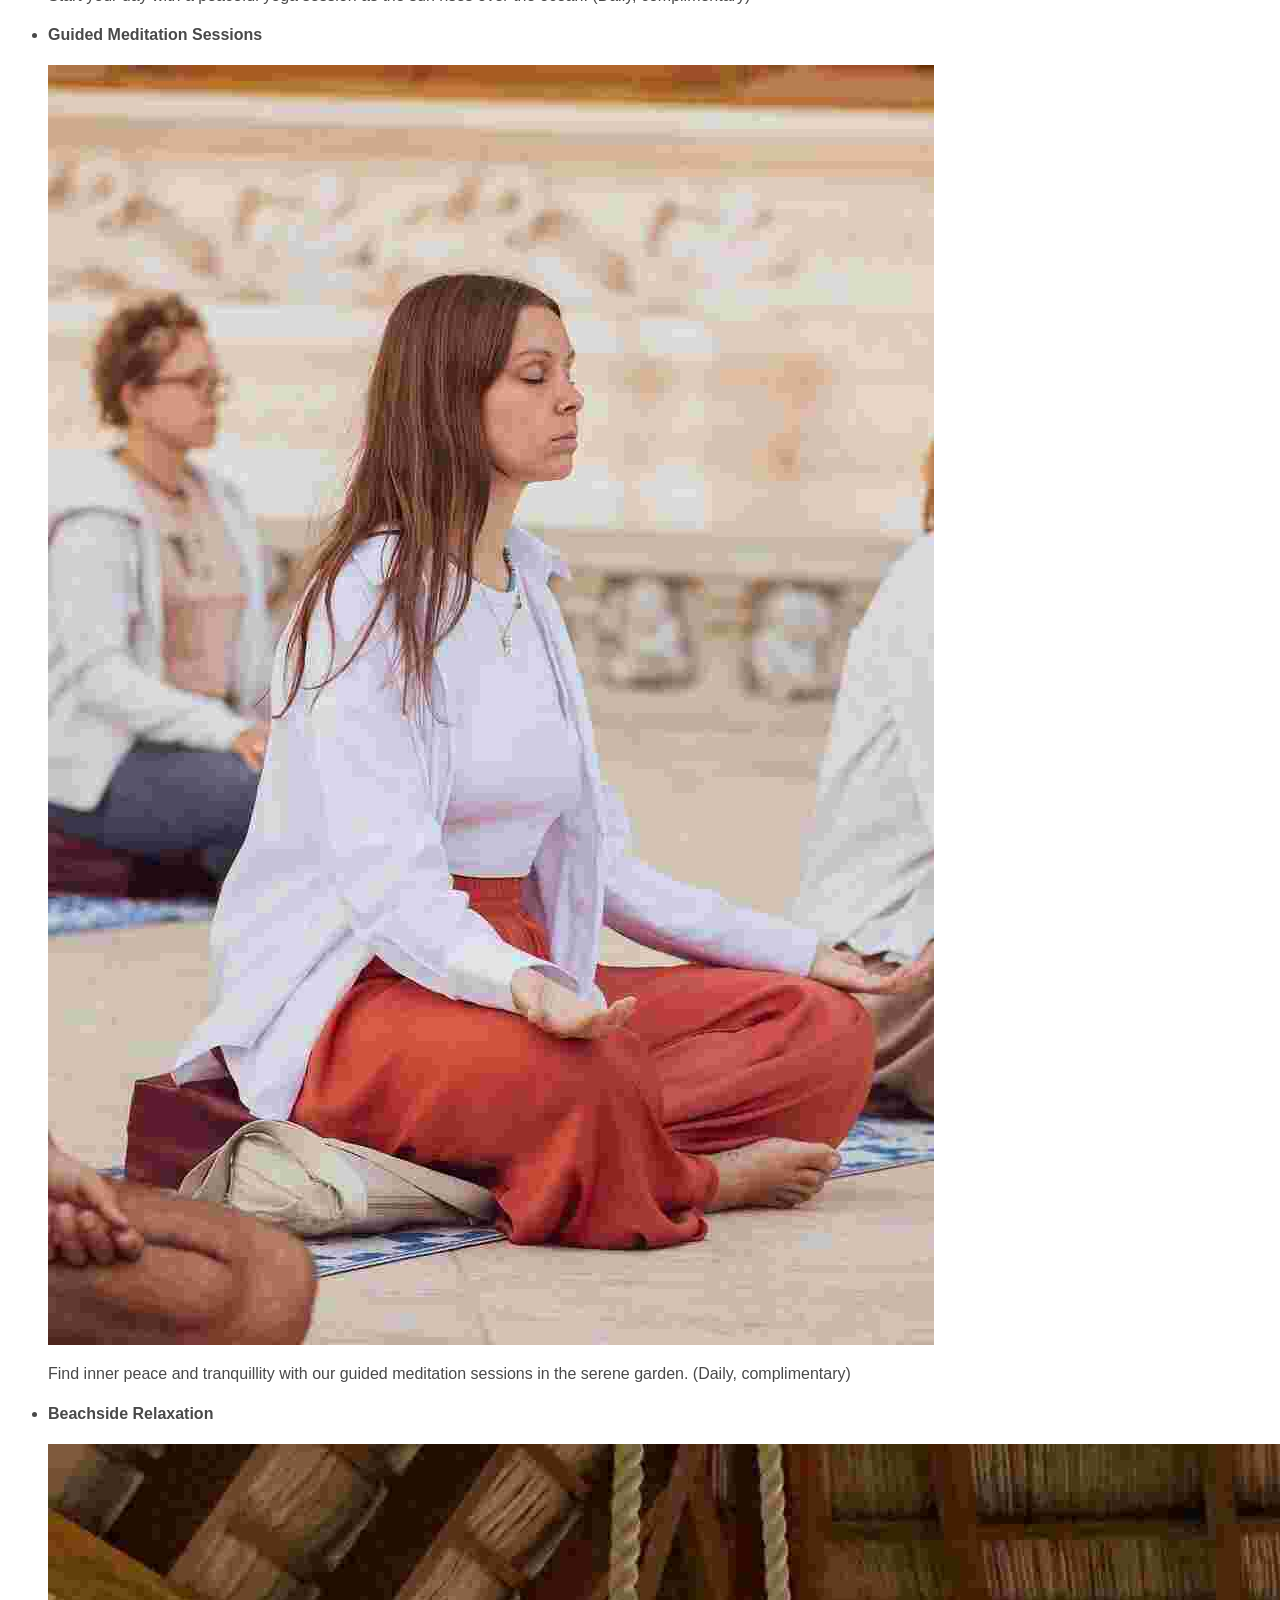
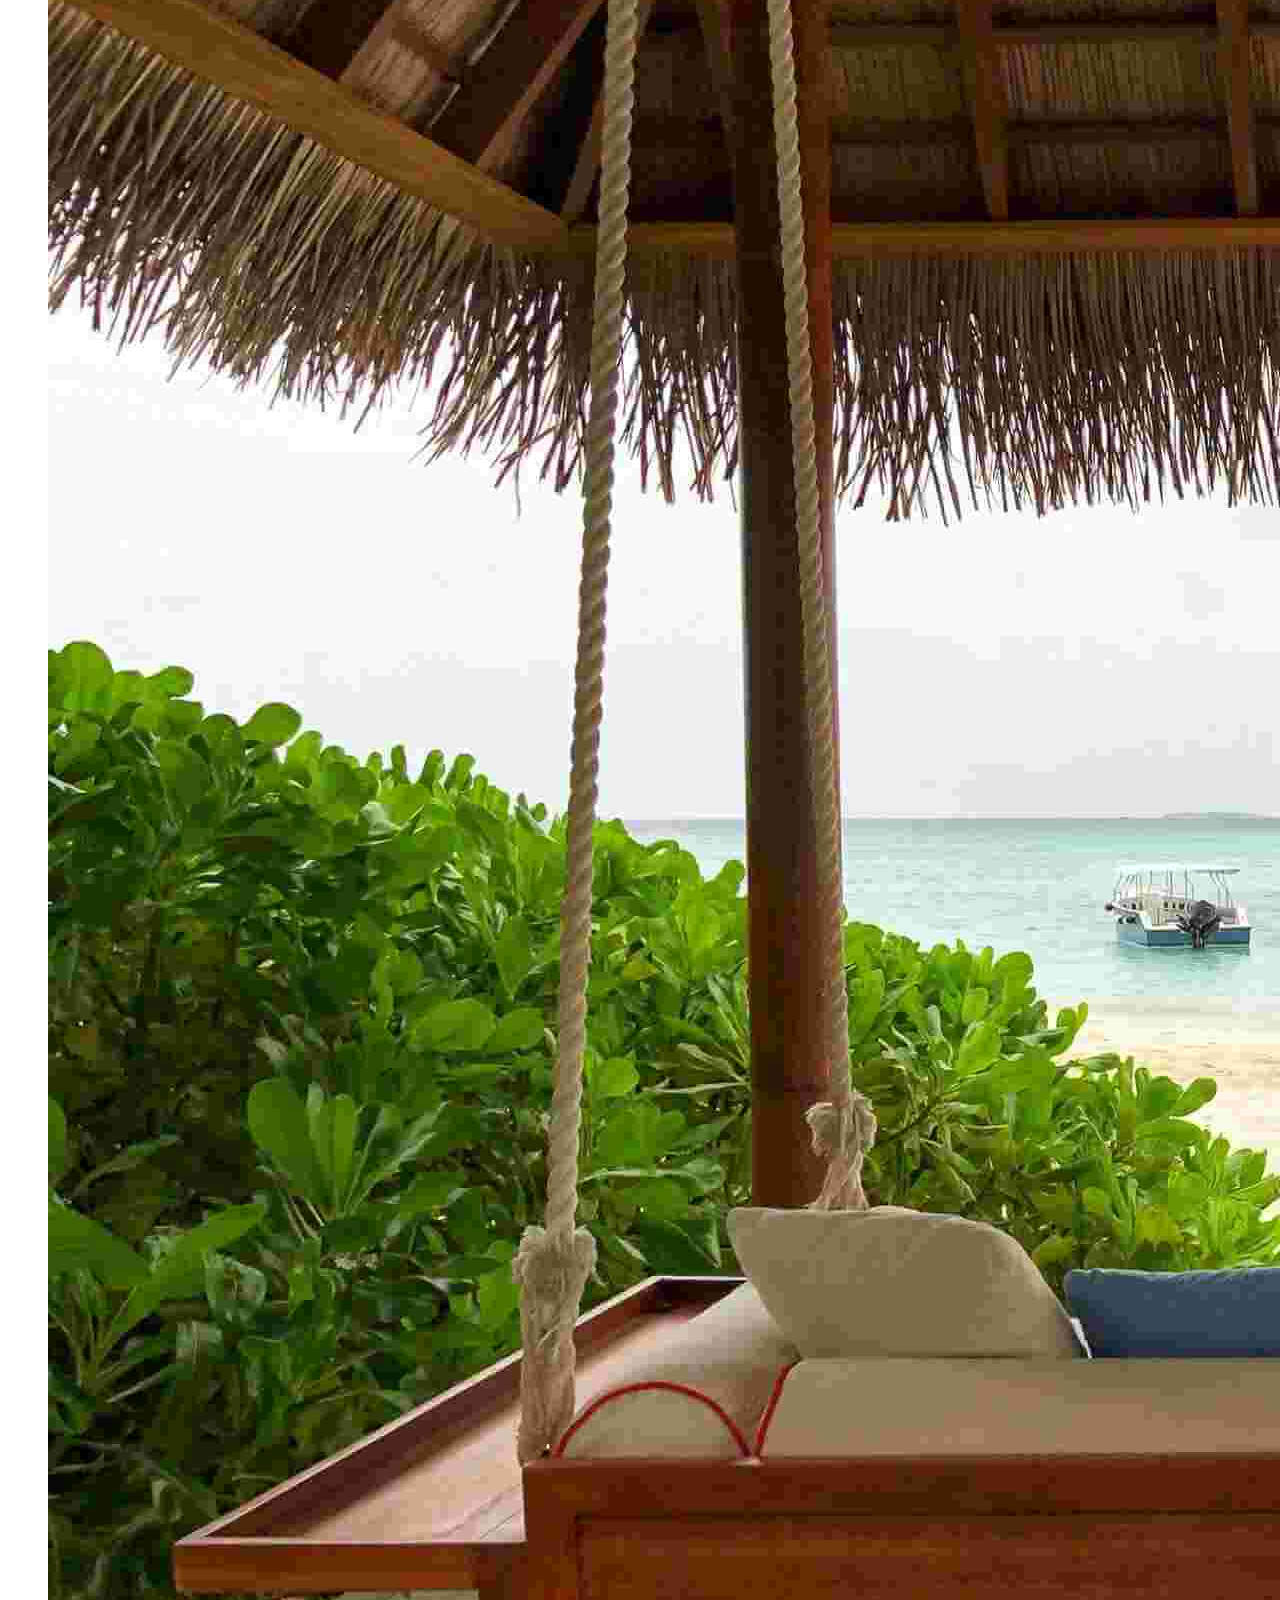
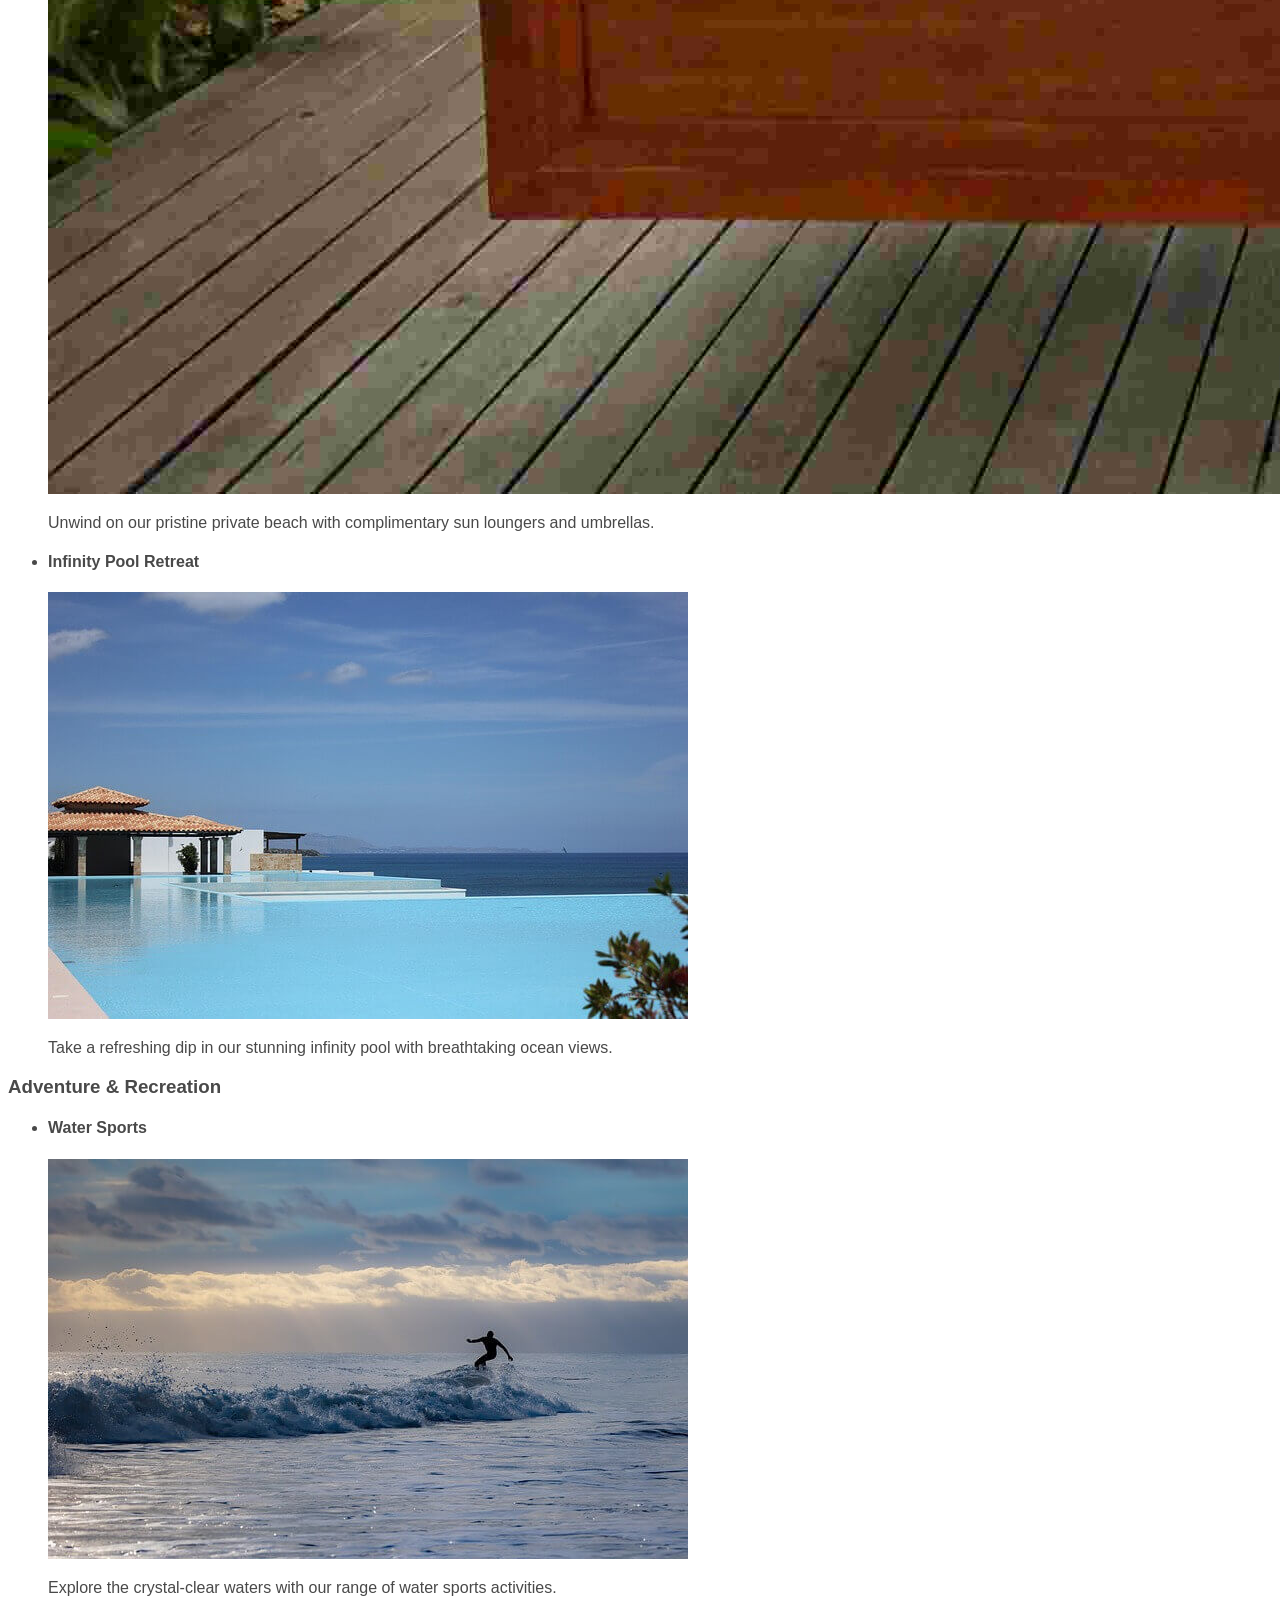
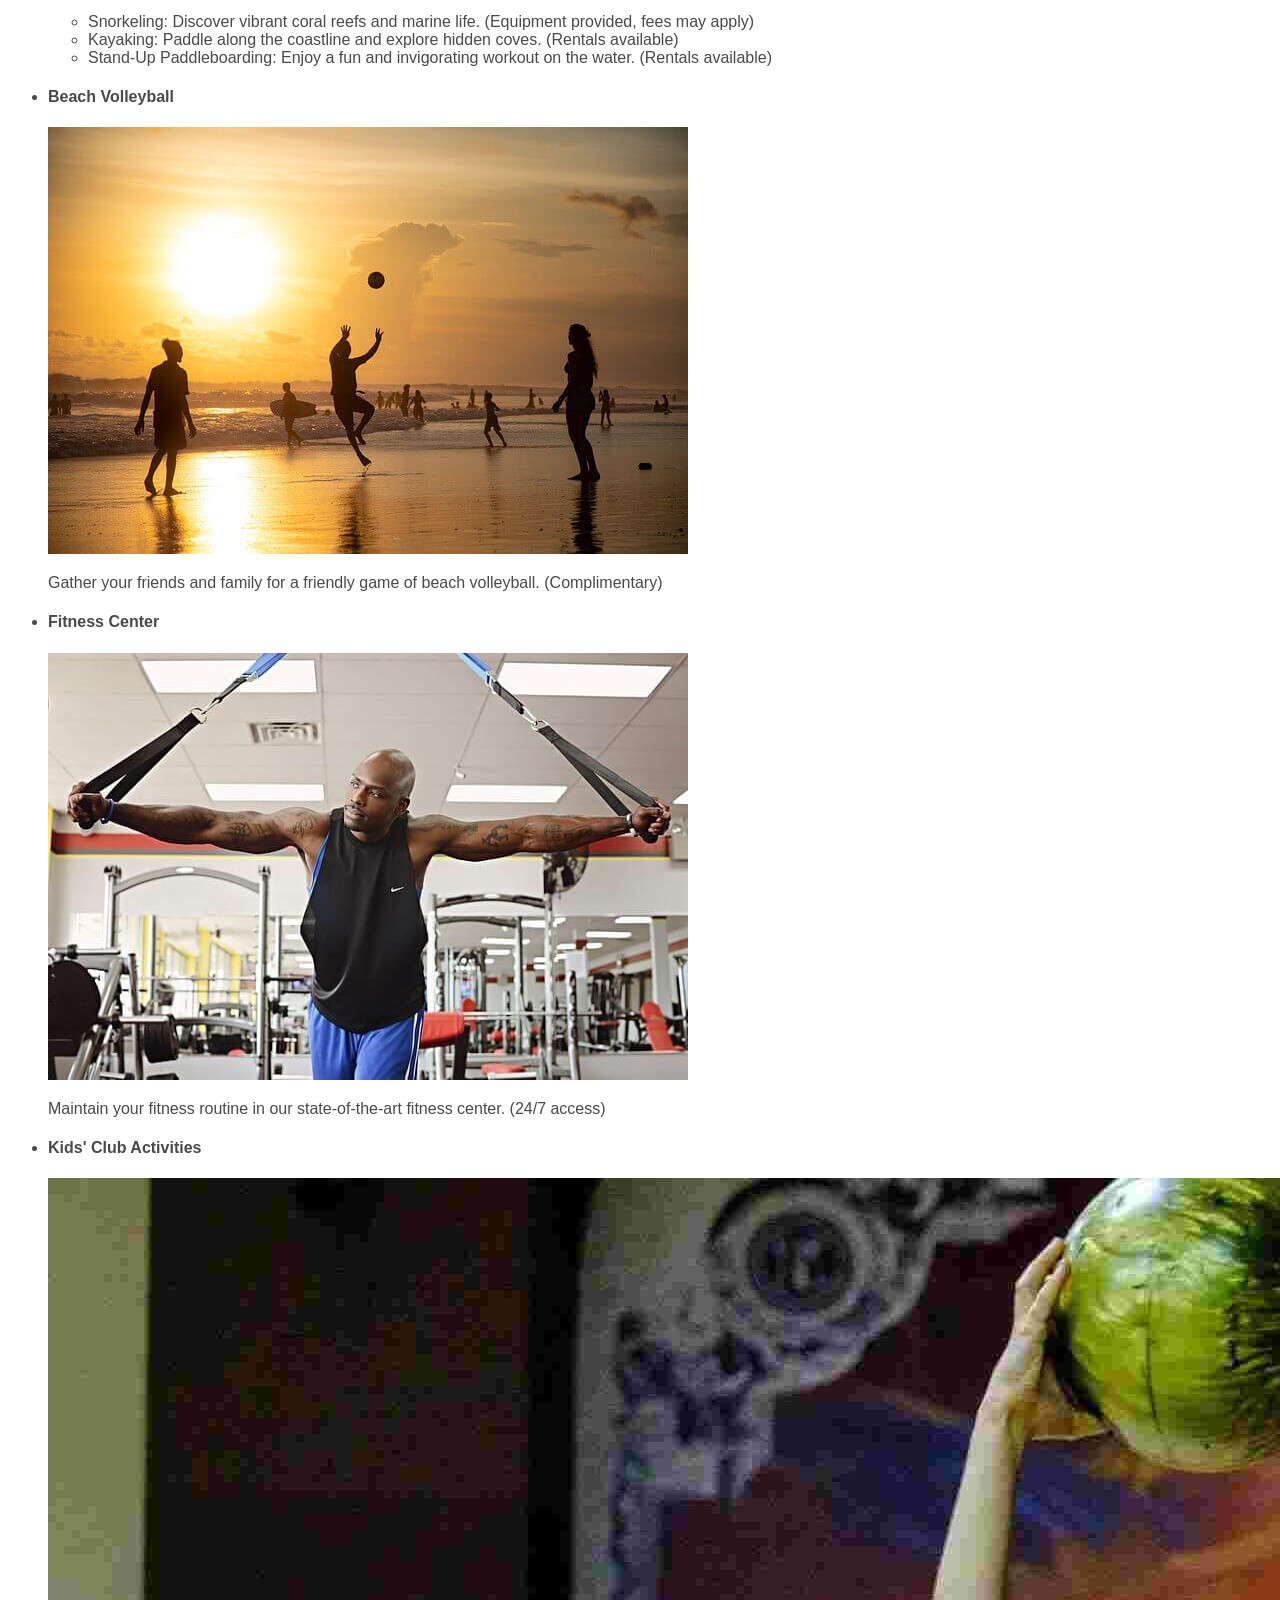
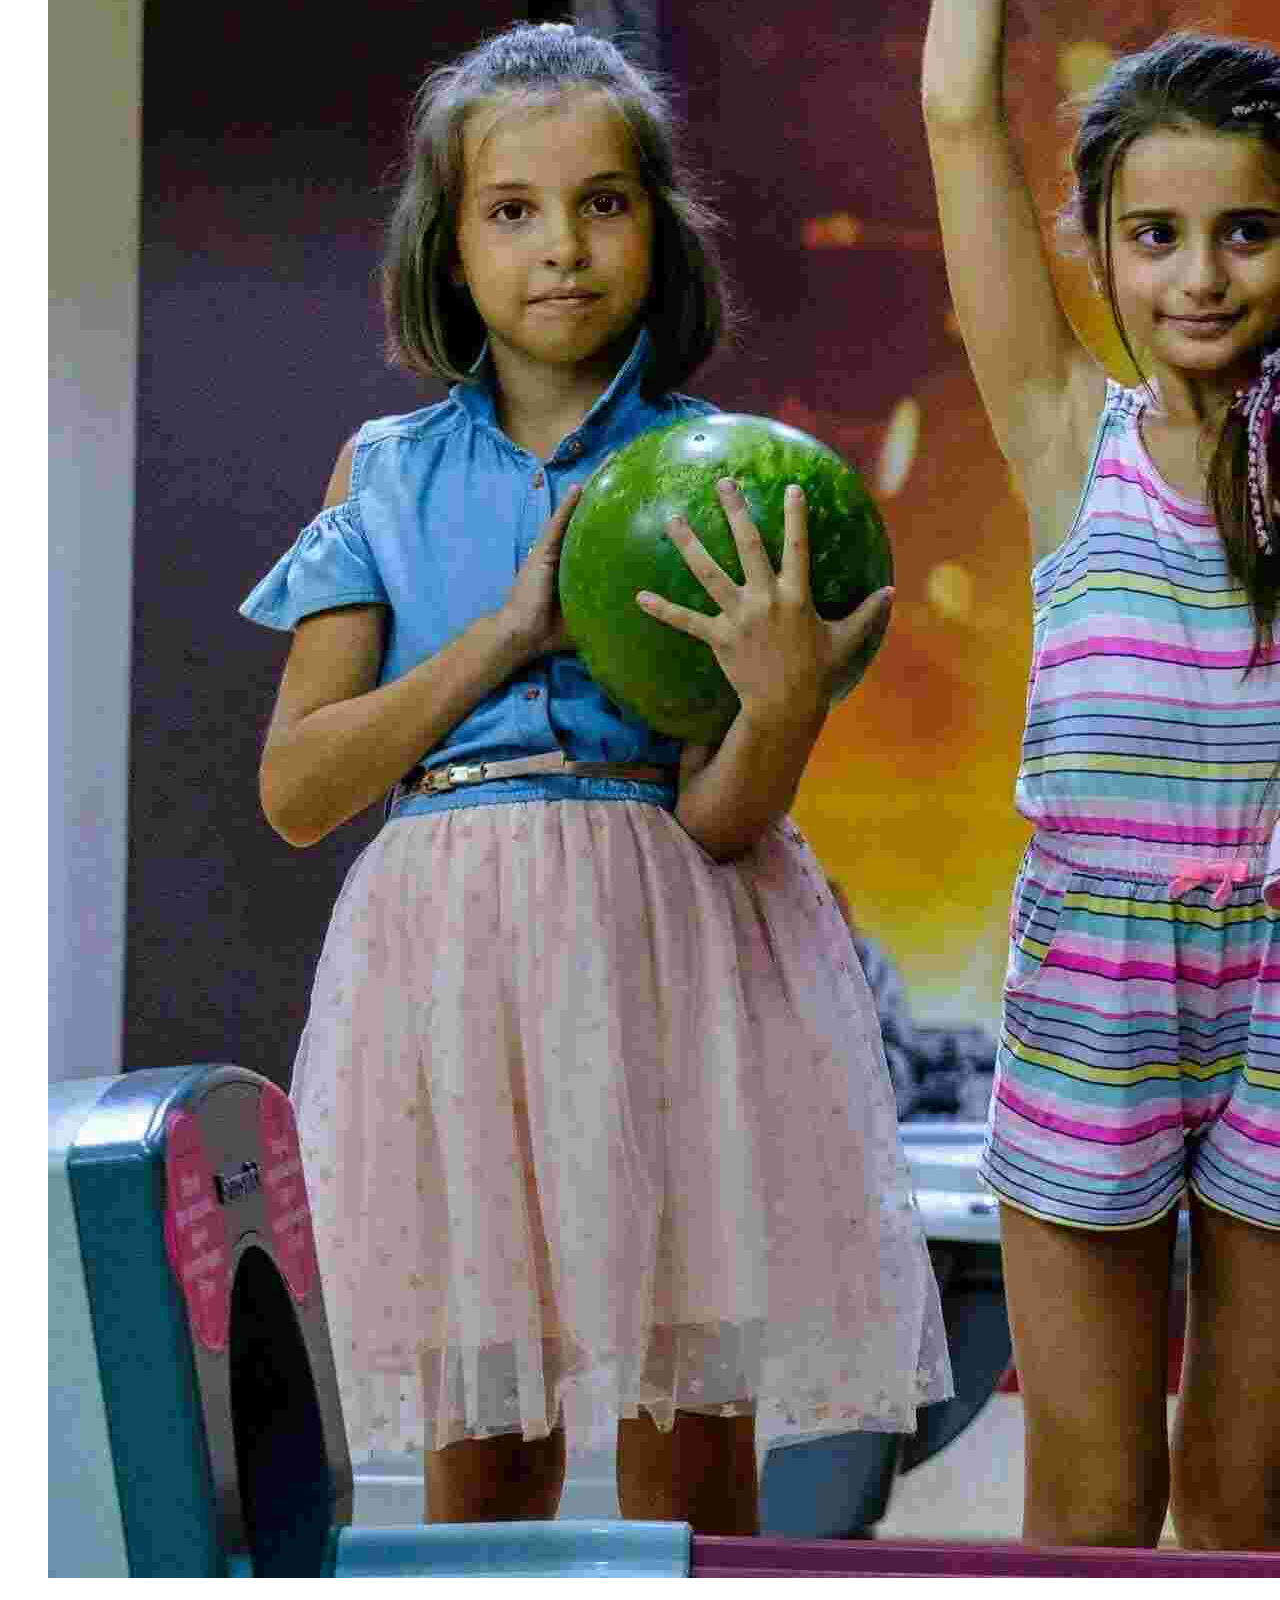
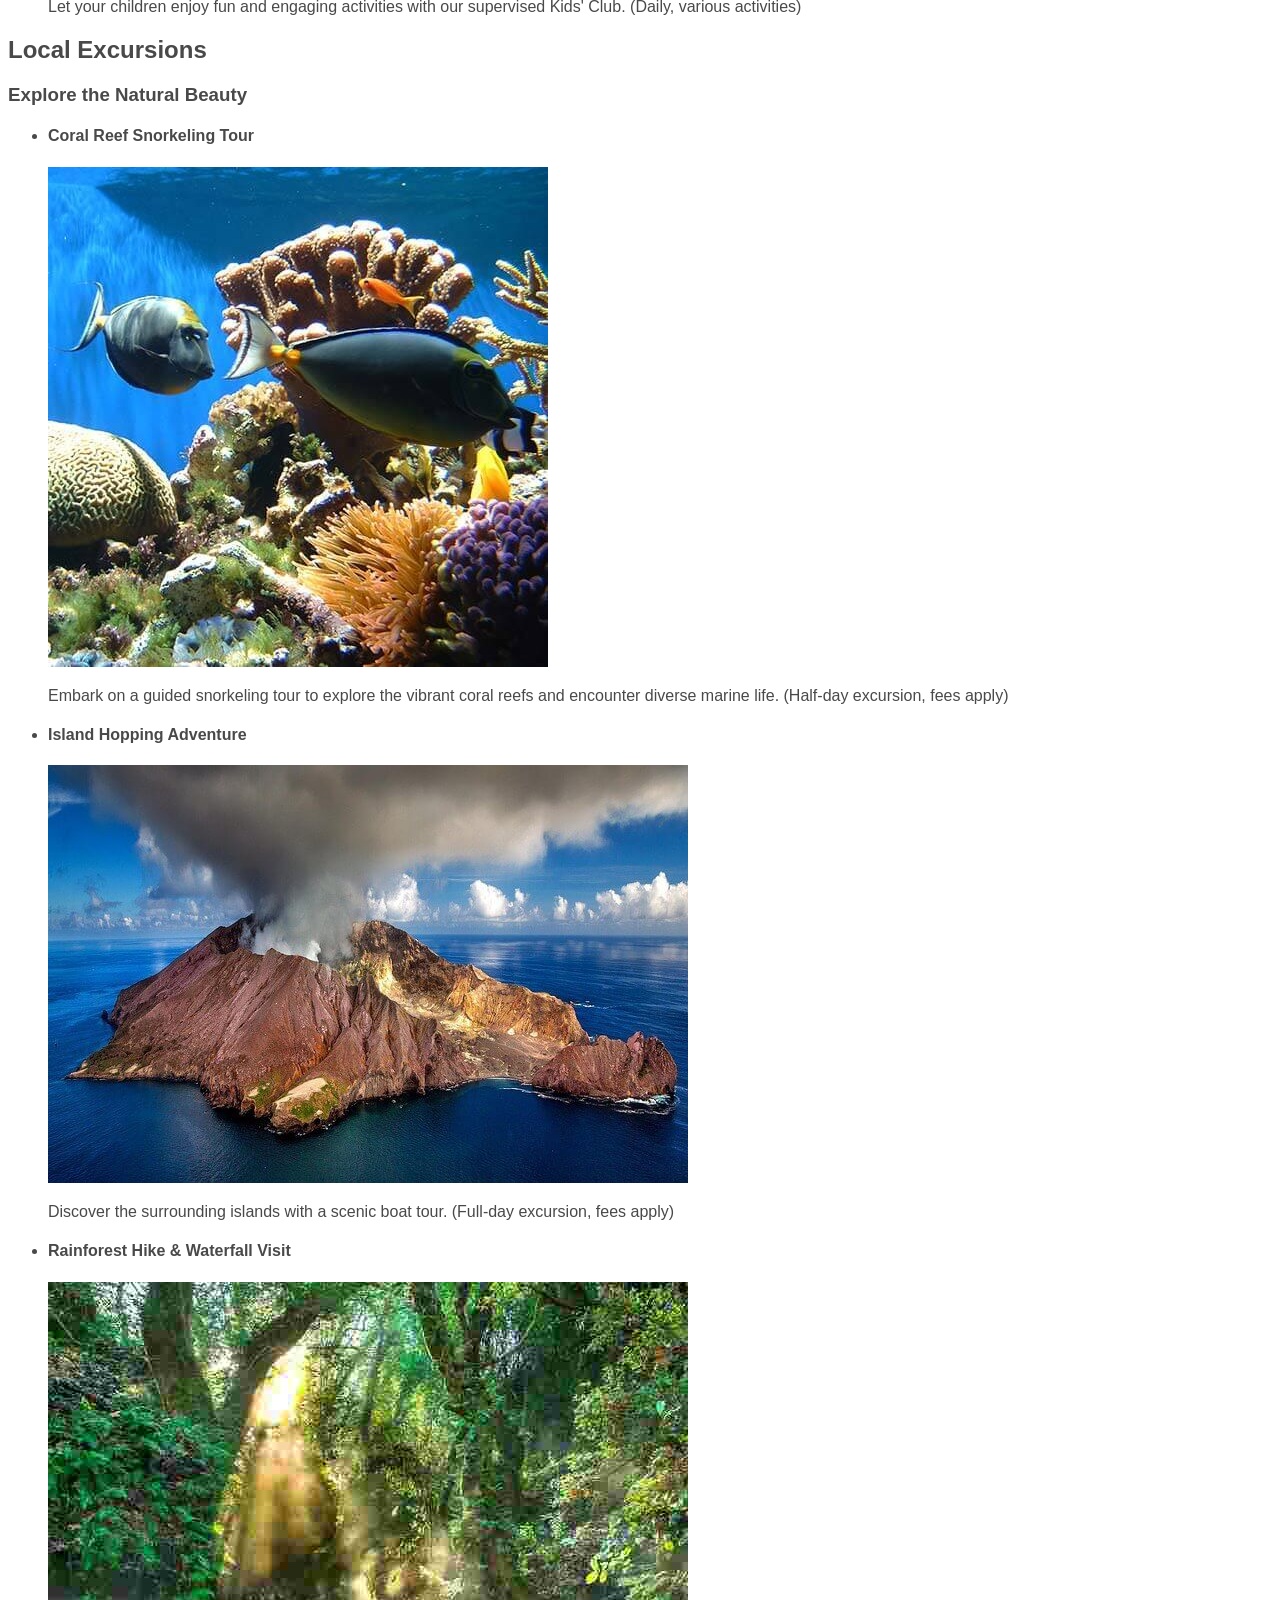
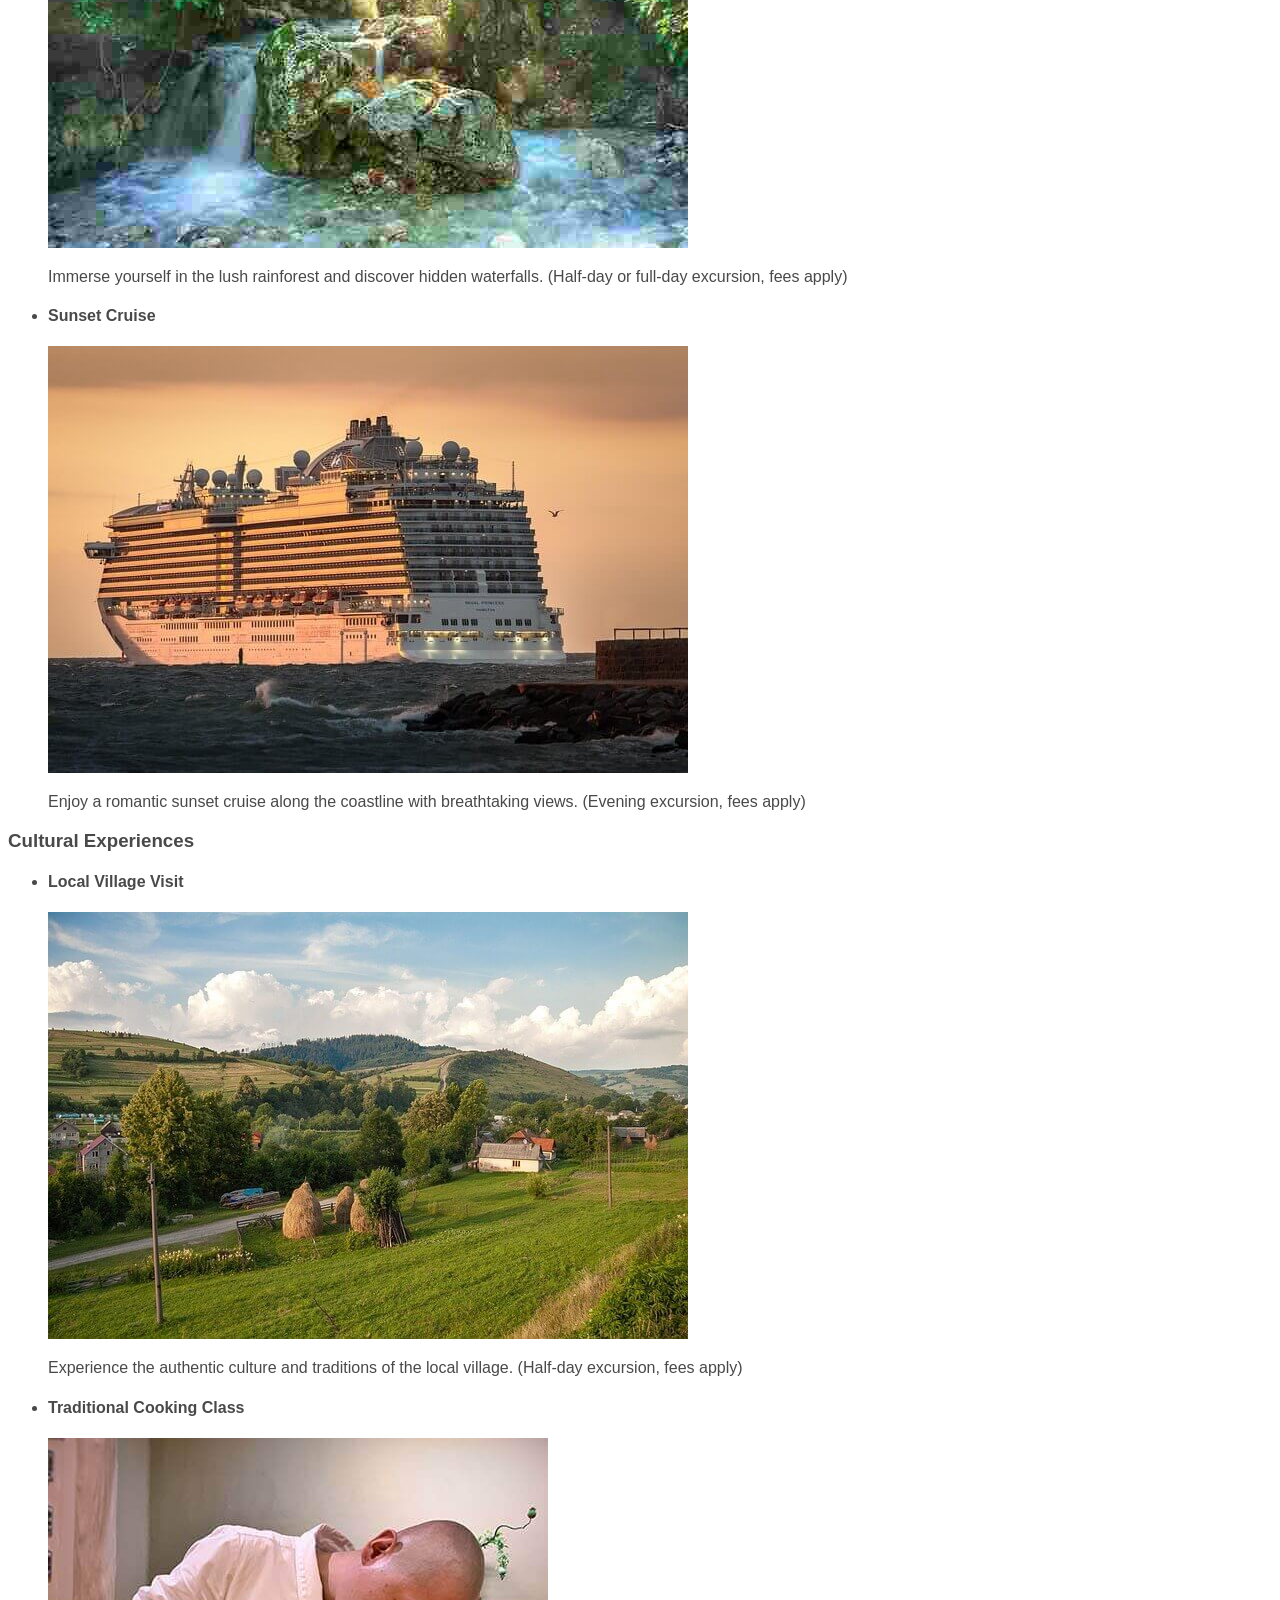
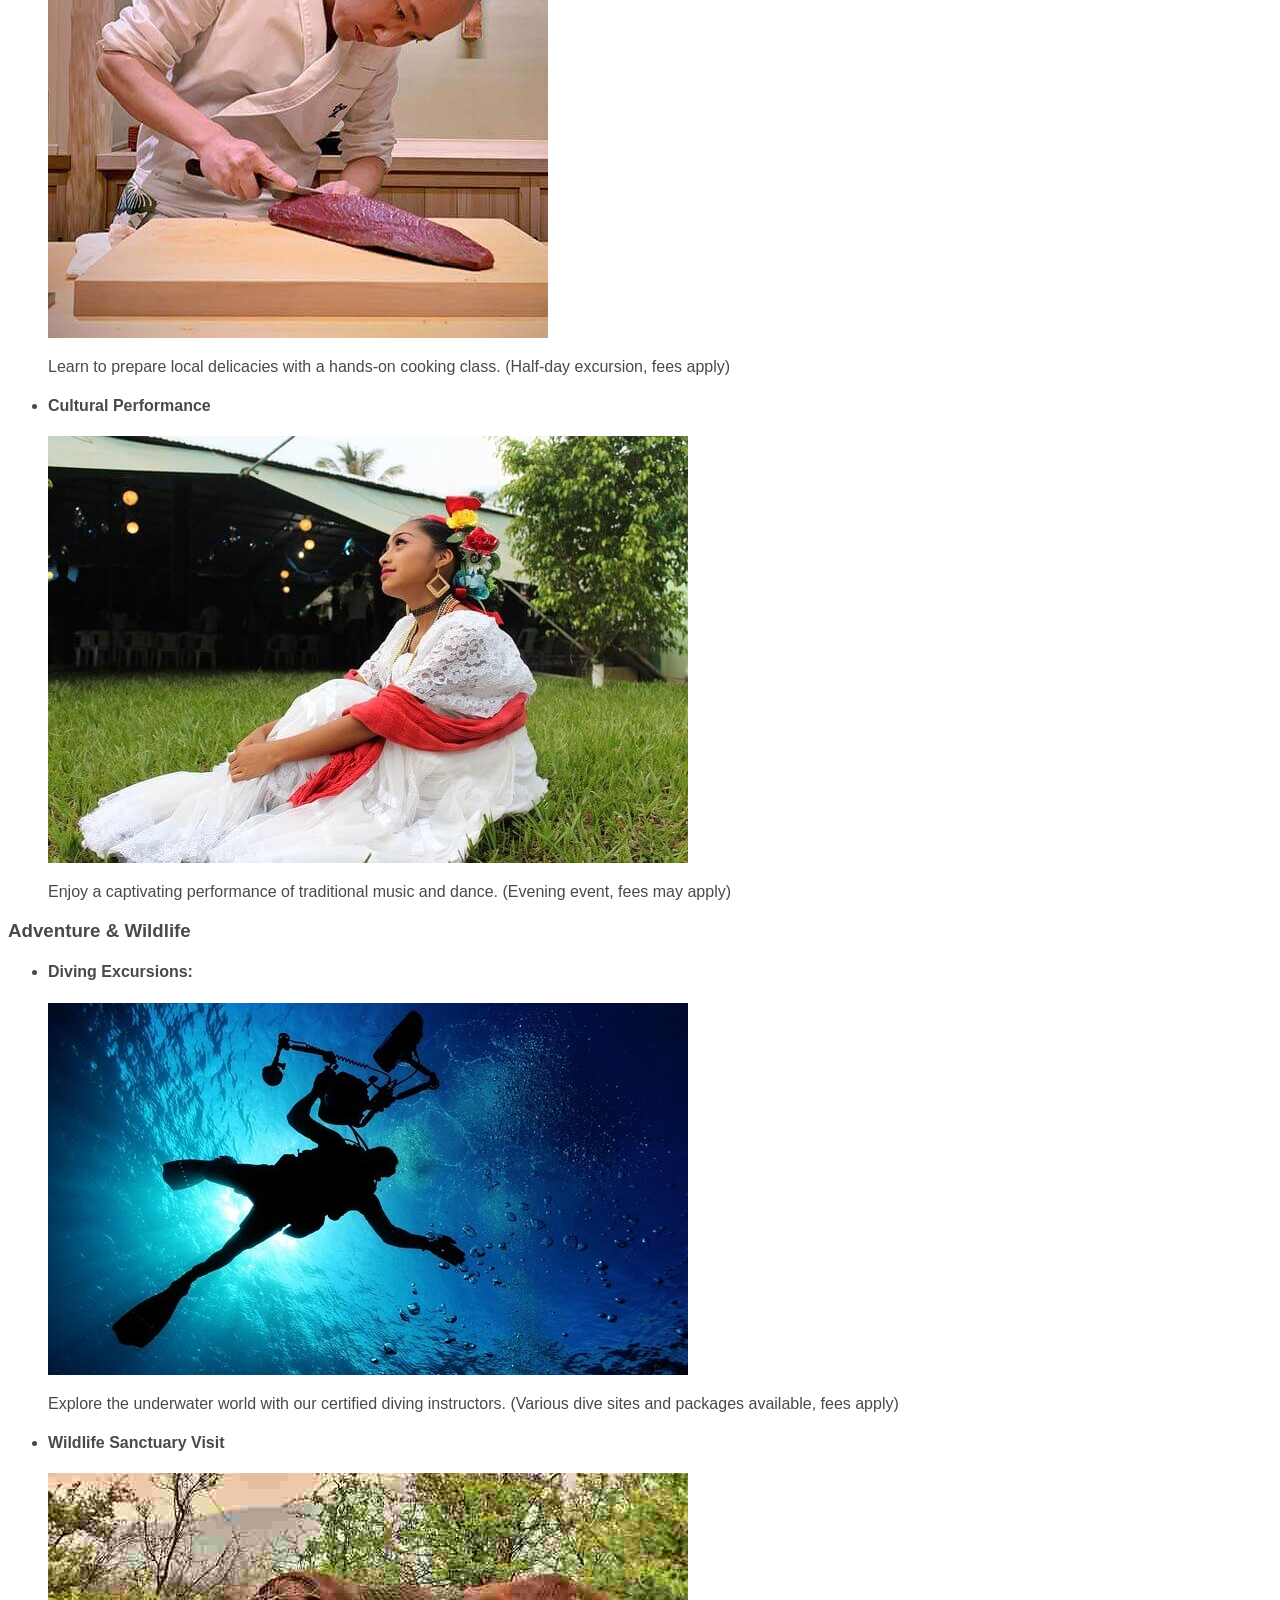
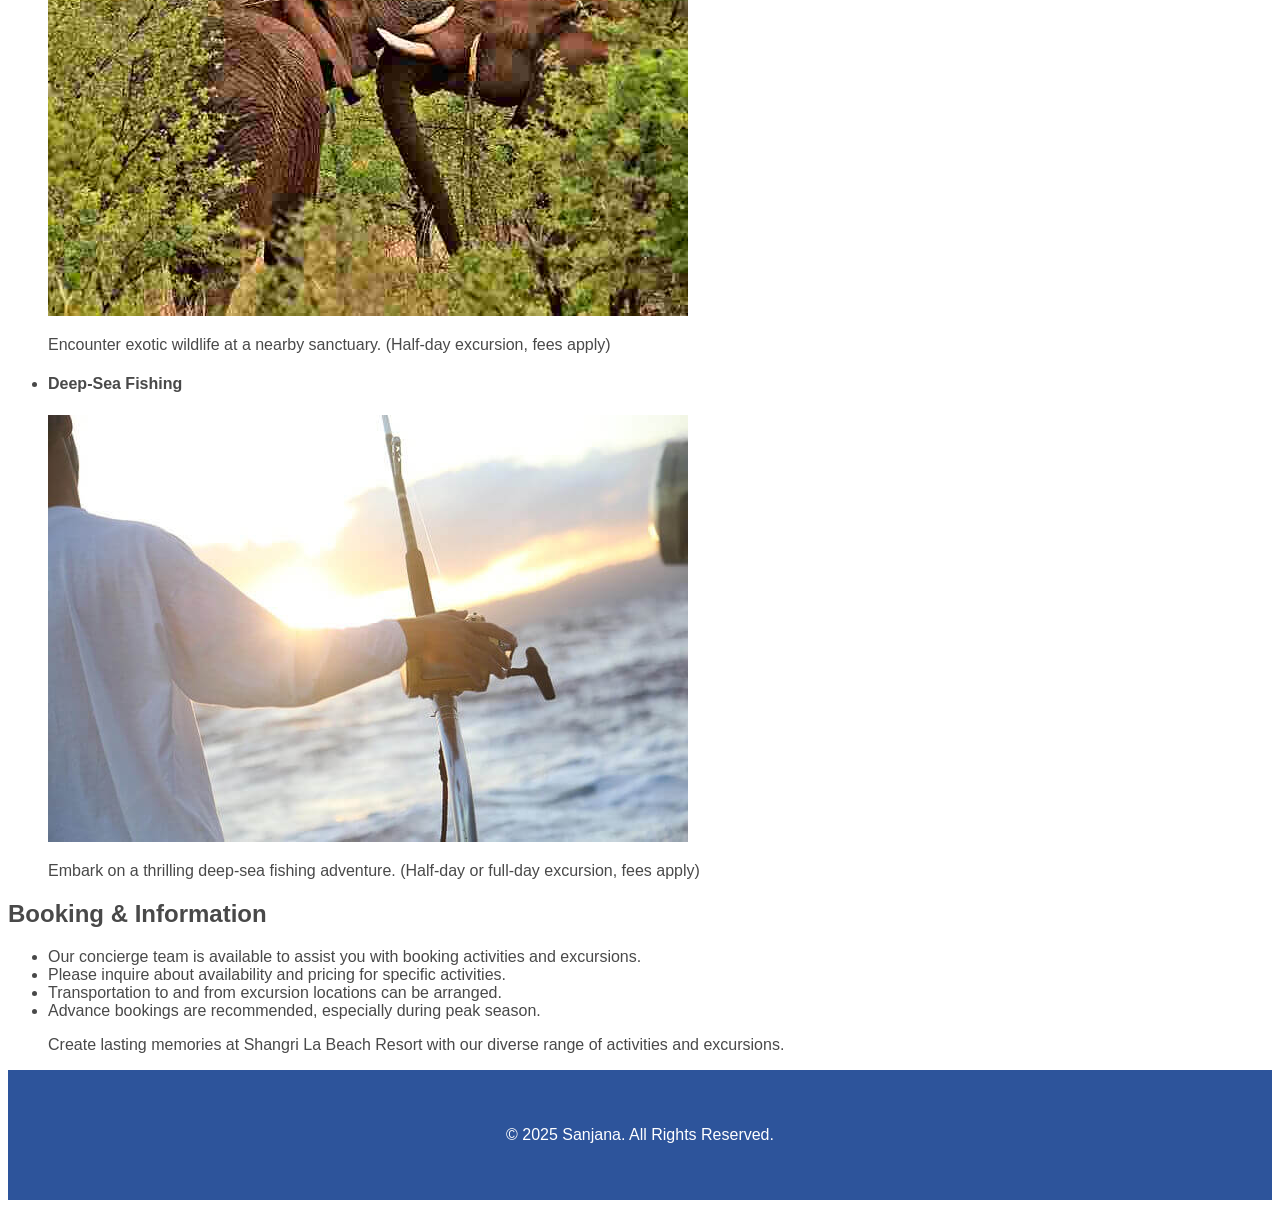
==== commit 1d67589e: "homepage css homepage css added successfully" ====
--- a/activities.html
+++ b/activities.html
@@ -9,8 +9,8 @@
 </head>
 <body>
     <header>
-        <div id="logo">
-            <img src="imagess/logo recolor.webp" alt="resort logo">
+        <div id="logo" >
+            <img src="imagess/logo recolor.webp" alt="resort logo" id="headerlogo">
         </div>
         <div id="weather">
             <h3>Current Weather Conditions</h3>
--- a/styles.css
+++ b/styles.css
@@ -14,11 +14,17 @@
 #logo{
     
     
-
+    display: flex;
+    flex-direction: column;
+    justify-content: center;
+    align-items: center;
     padding: 1.5rem;
     background-image:linear-gradient(to right, #11264eb5,#217aa0);
 
     
+}
+#logo img {
+    max-width: 350px;
 }
 
 #weather{
@@ -63,8 +69,8 @@
 nav ul li {
     list-style-type: none;
     
-    background-color: #4a84b3;
-    border: 4px solid #30668a;
+    background-color: #4578a1;
+    border: 4px solid #30778a;
     border-radius: 15px;
     padding: 0.5rem;
    
@@ -74,7 +80,7 @@
 }
 
 nav ul li:hover {
-    background-color: #3673a0;
+    background-color: #30778a;
 }
 
 nav ul li a  {
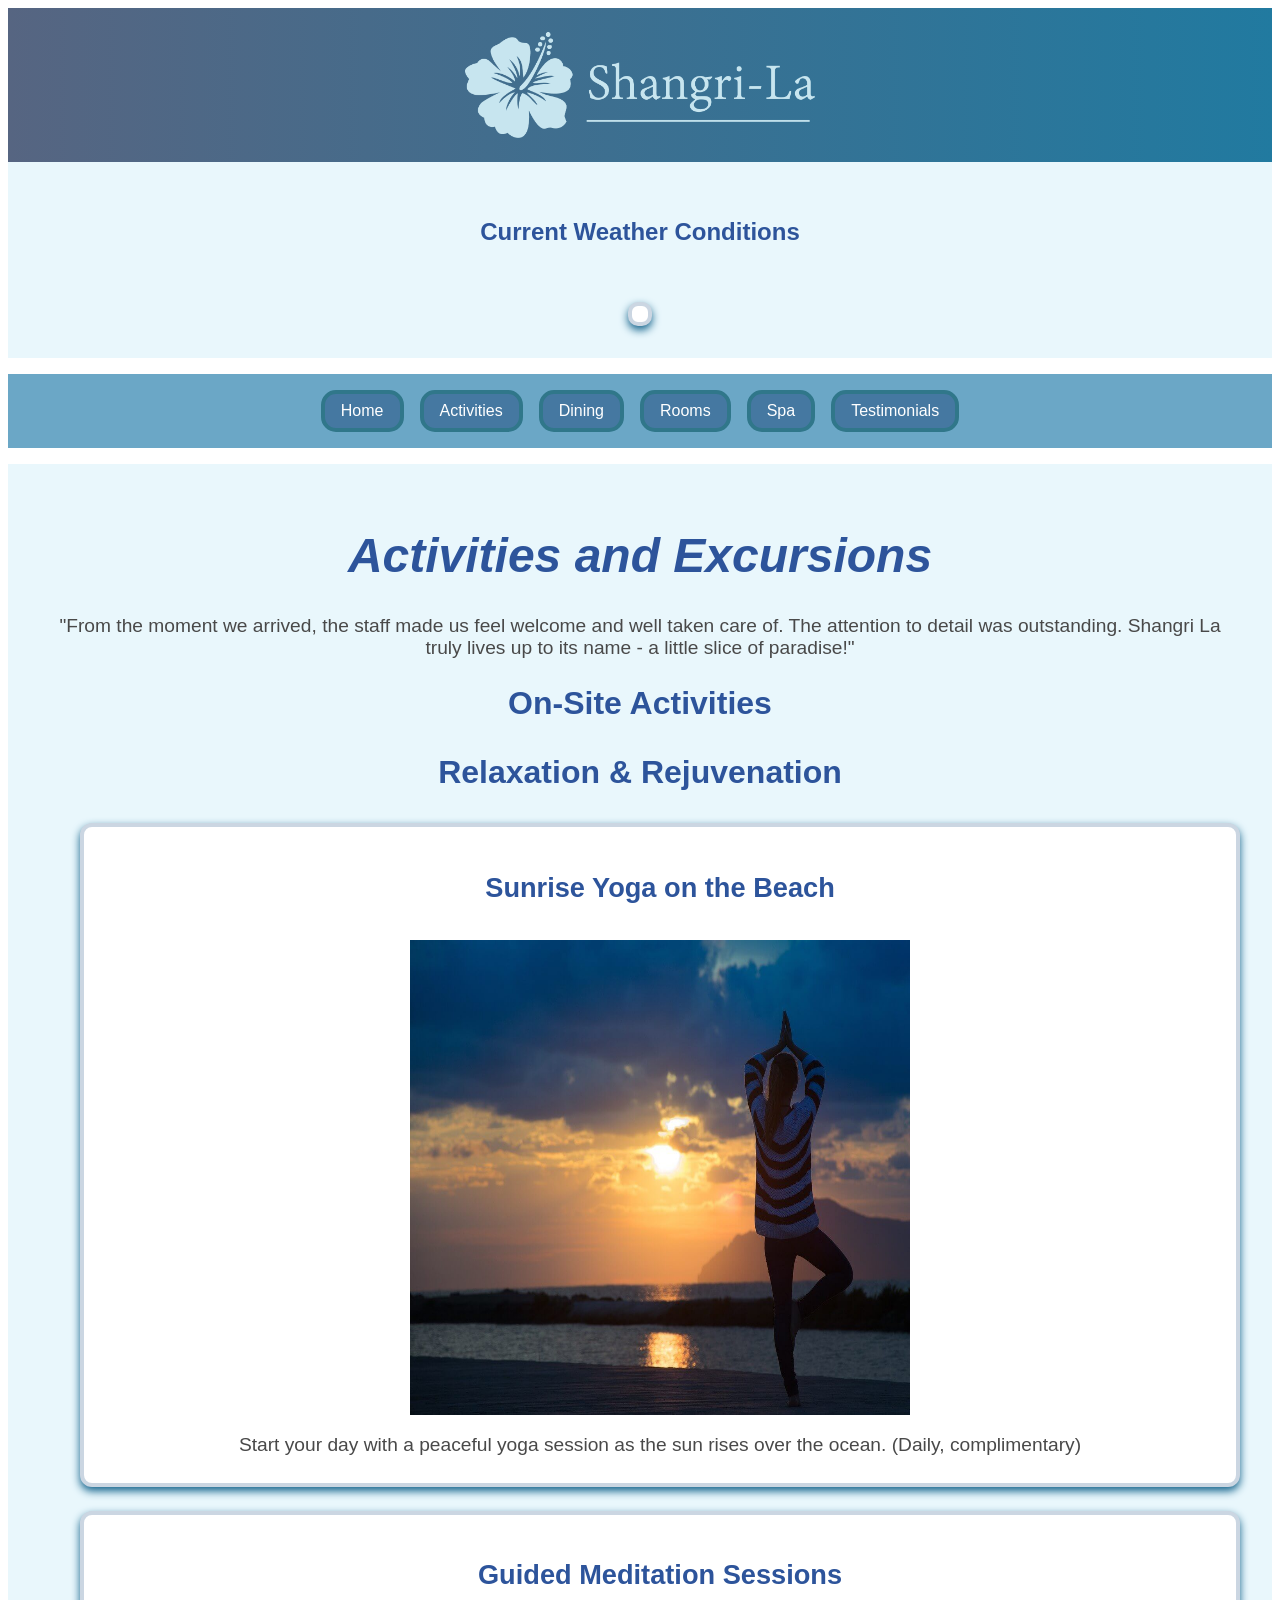
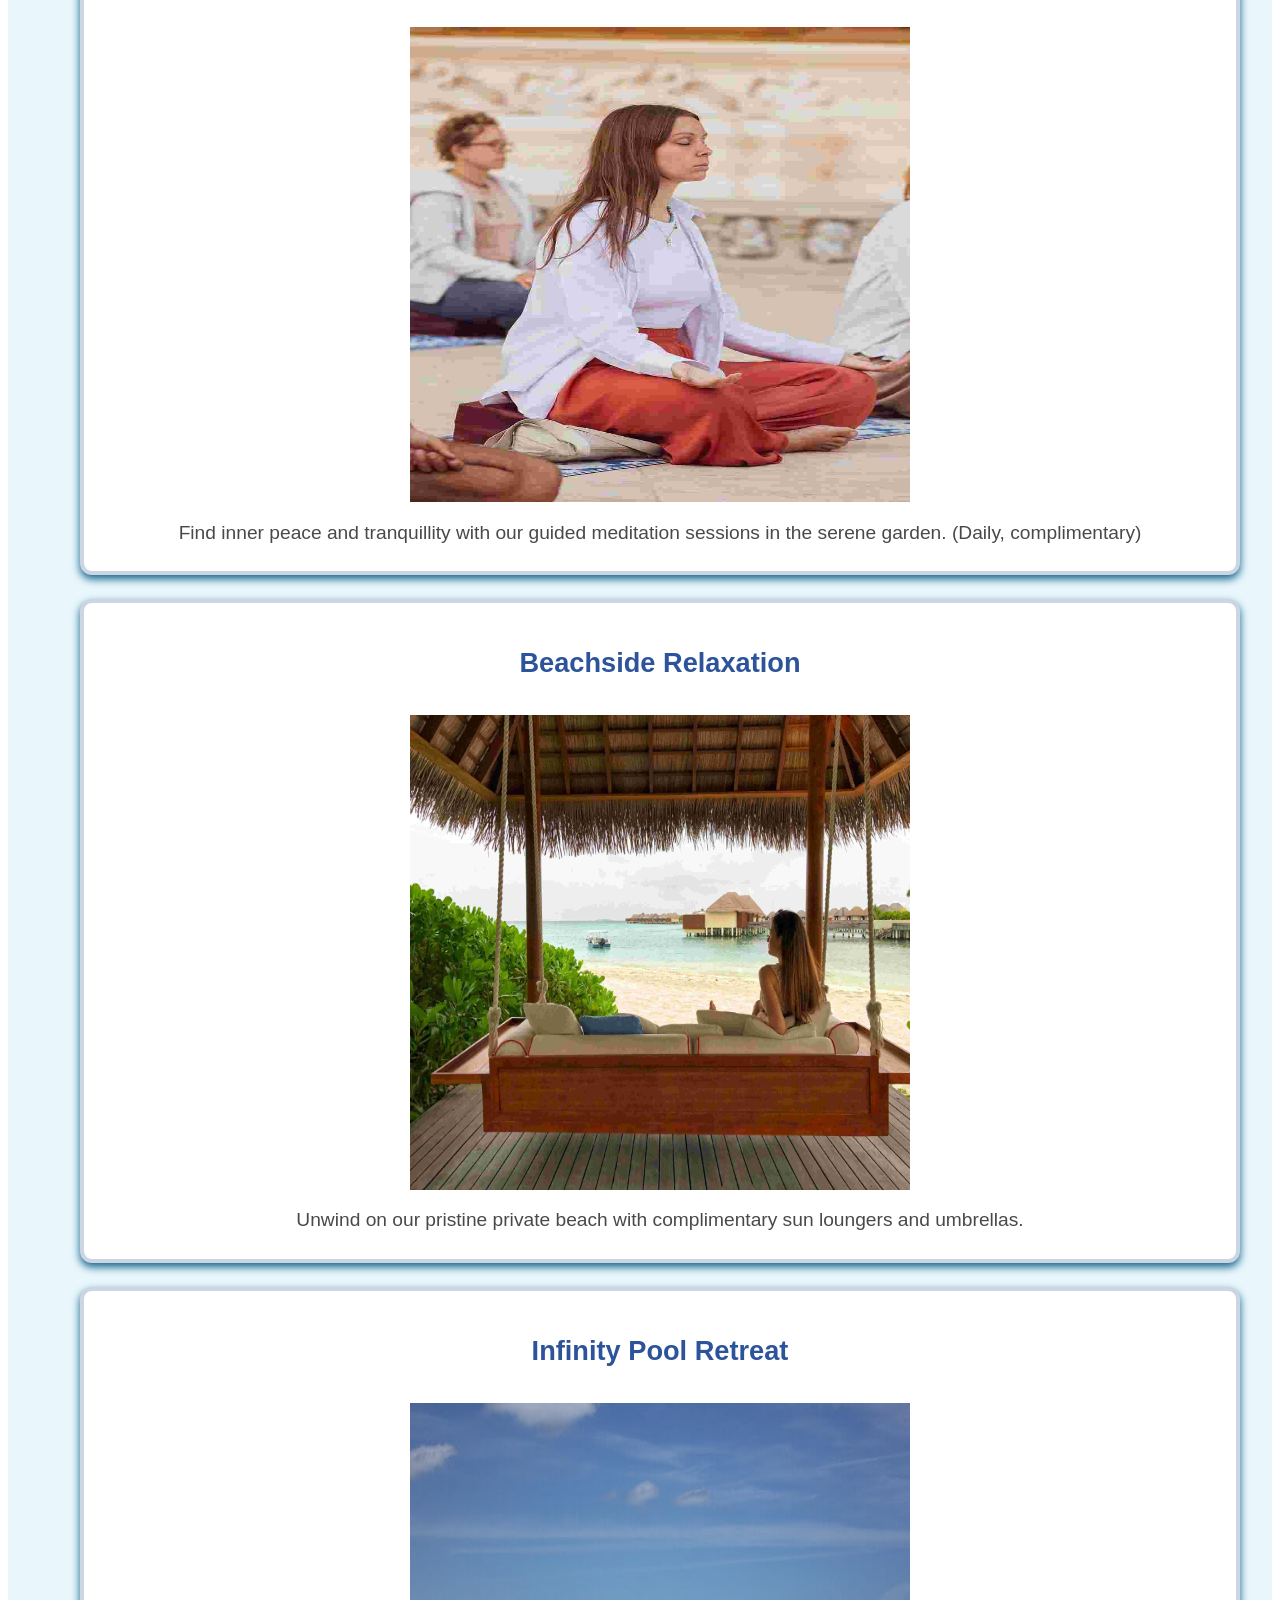
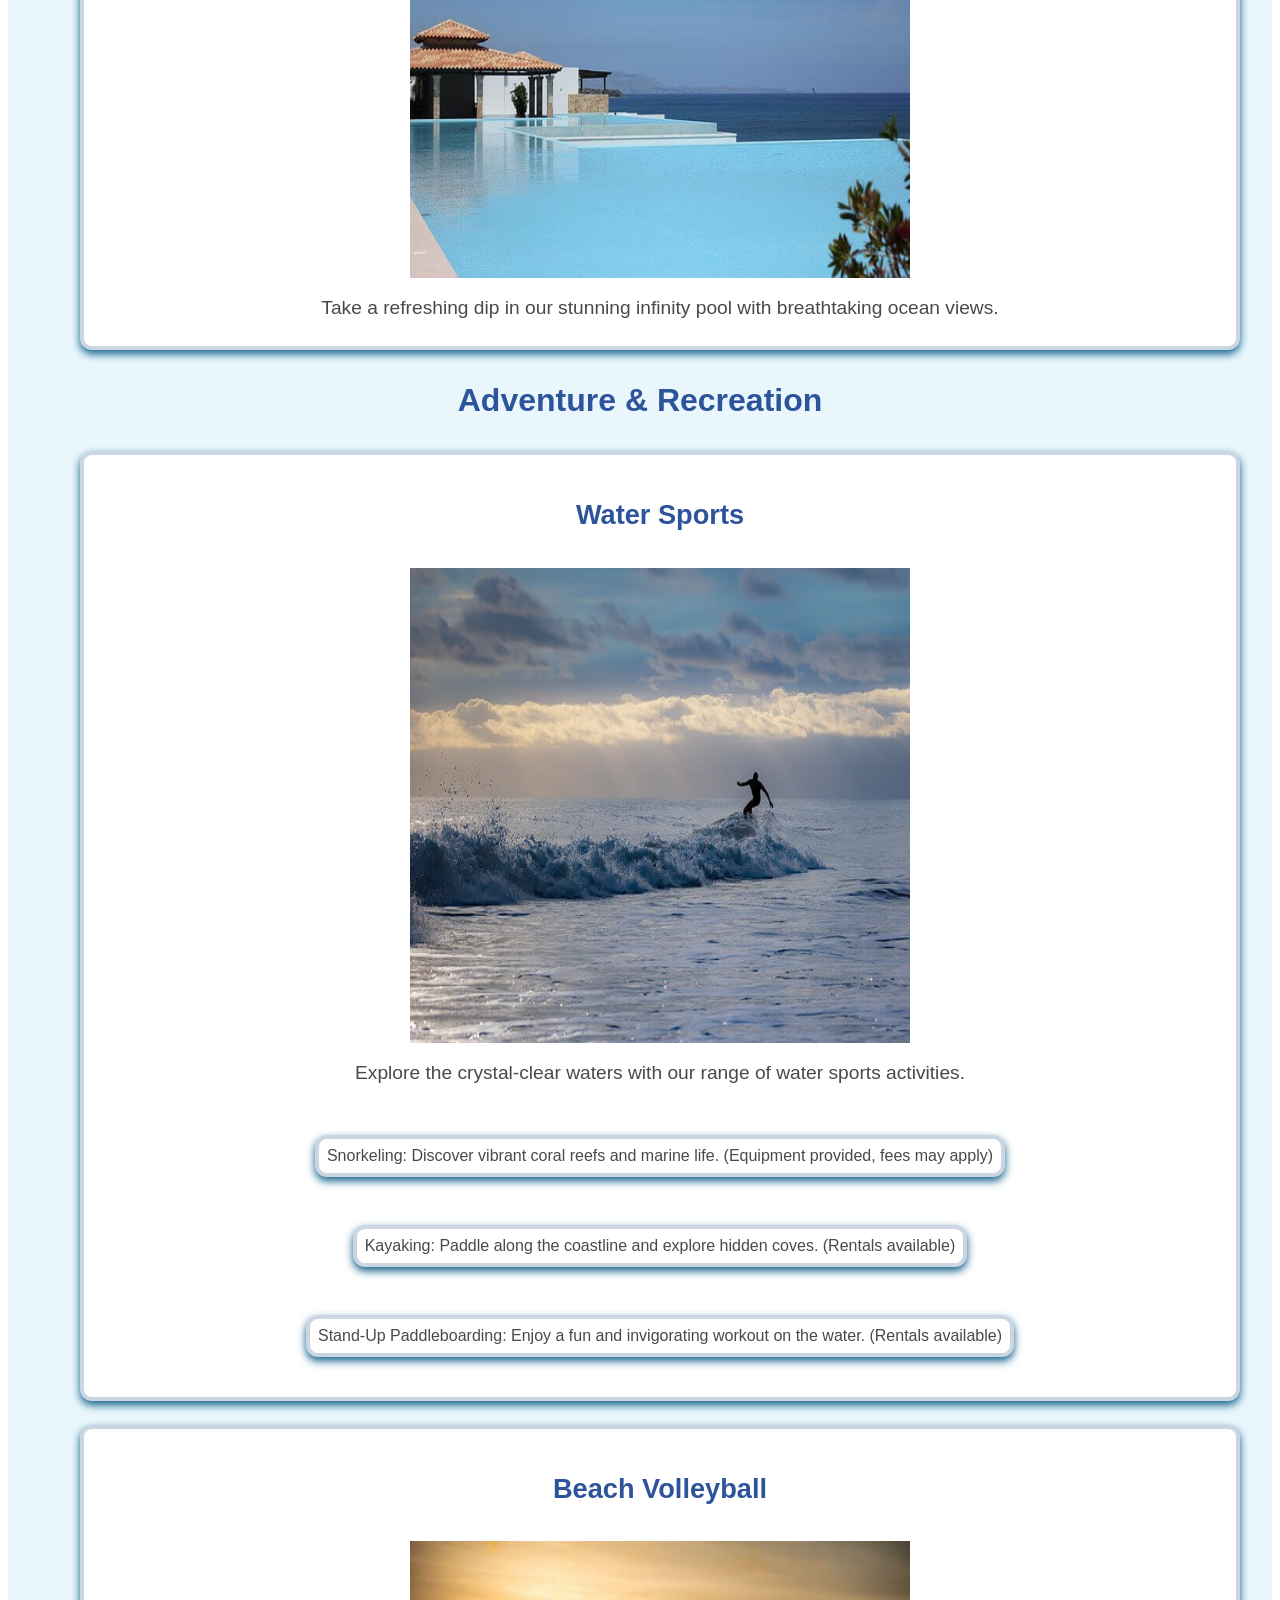
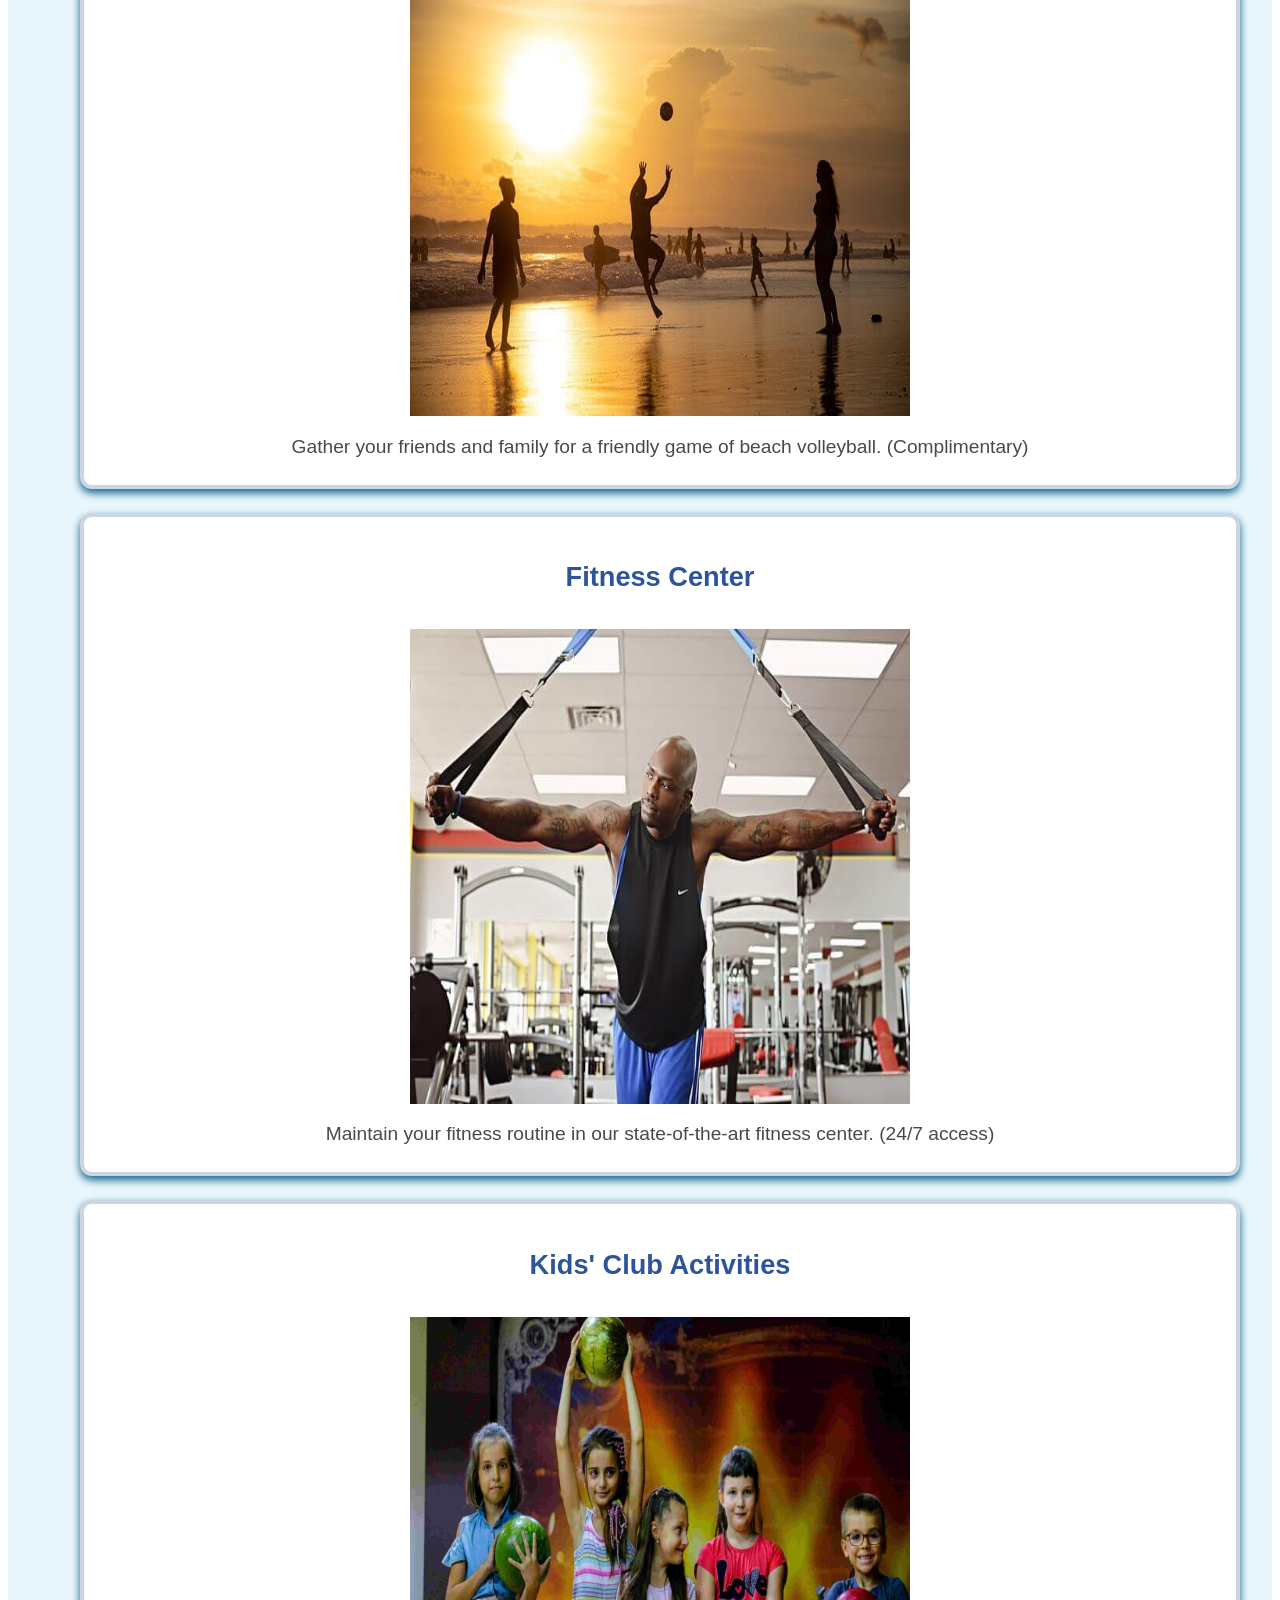
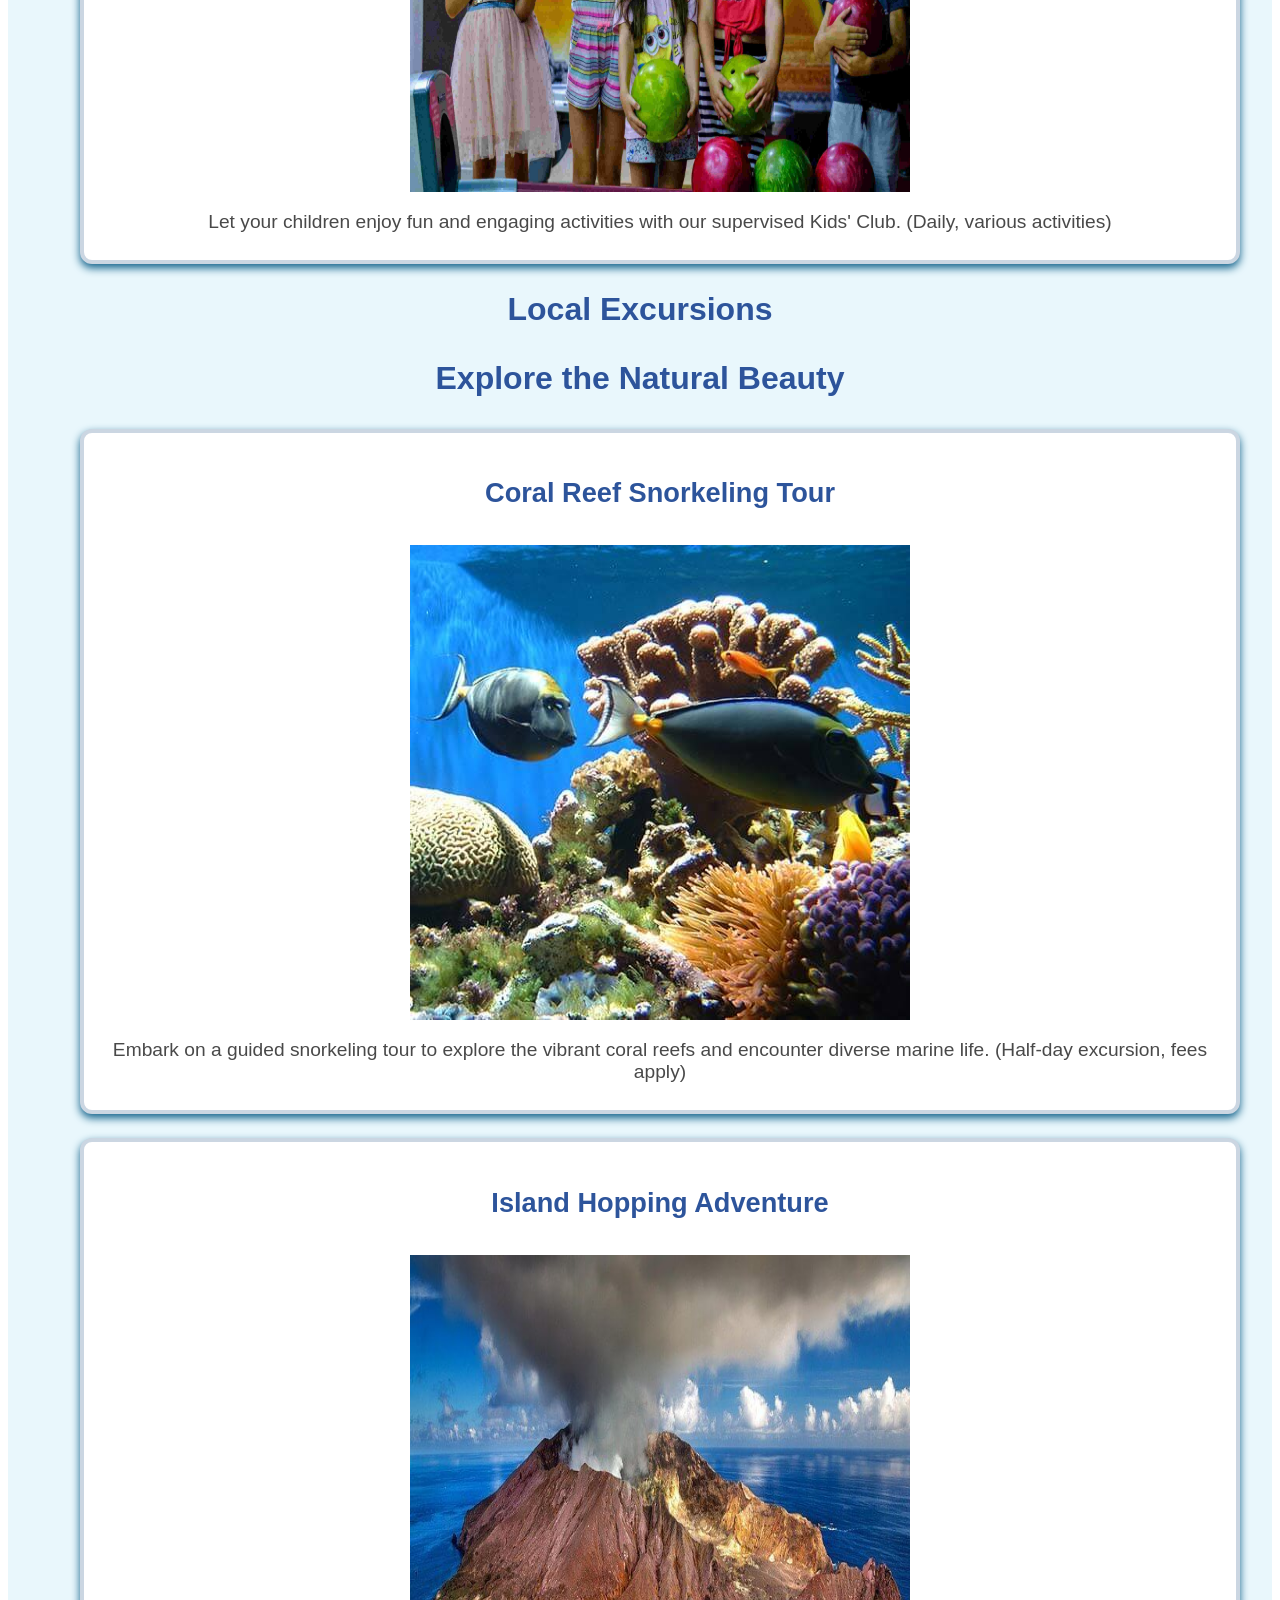
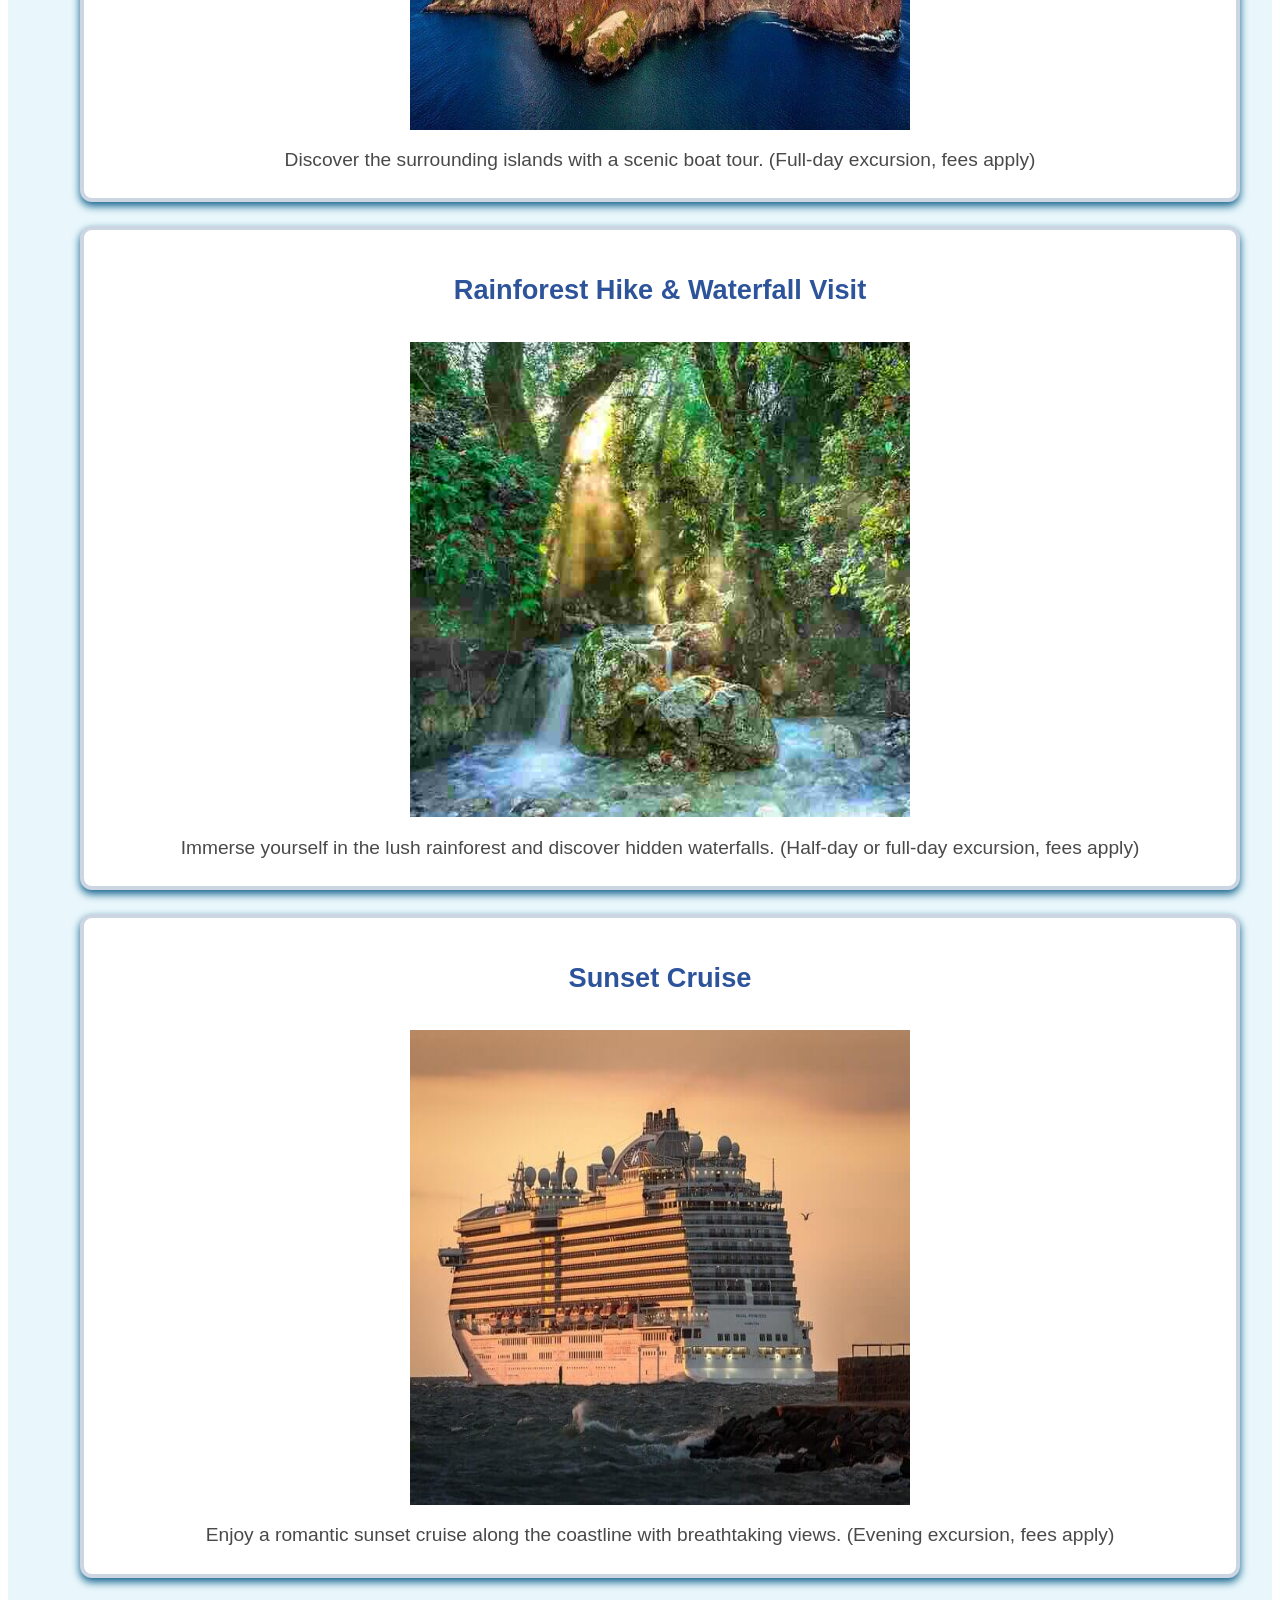
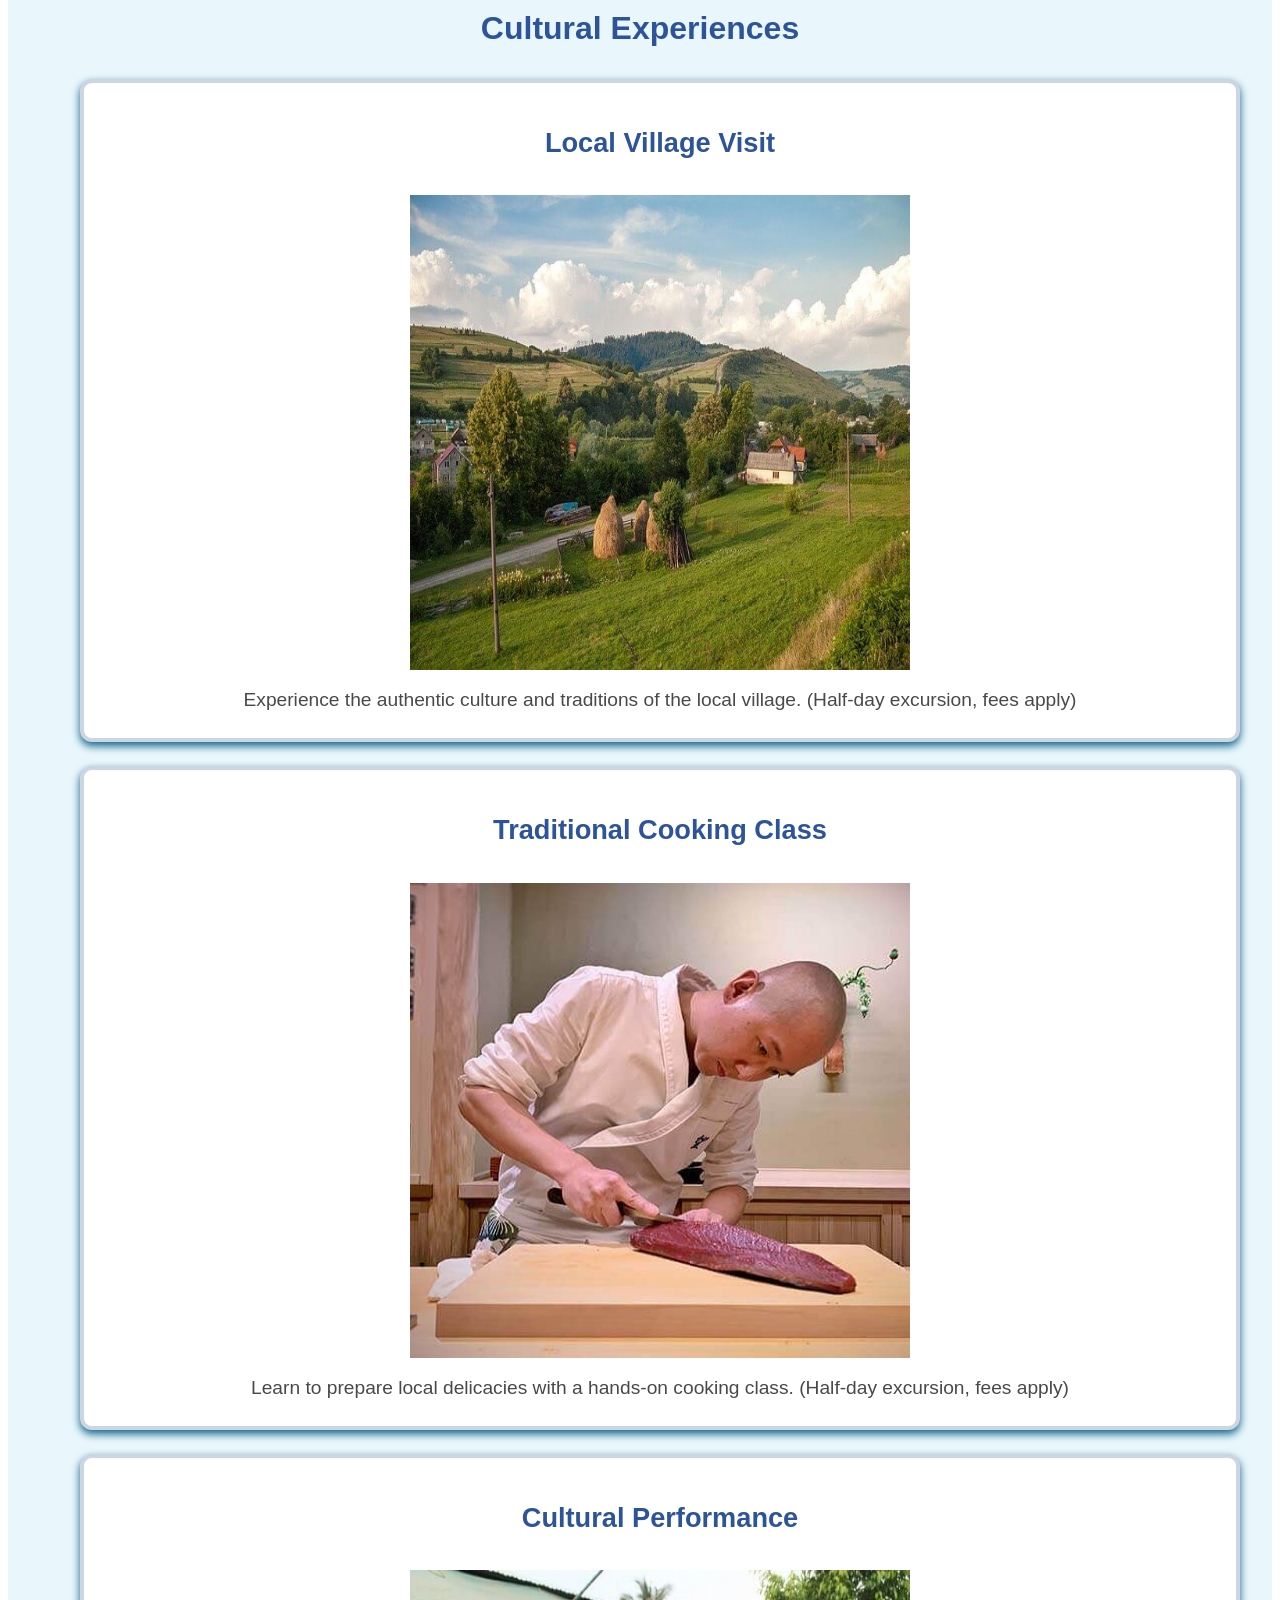
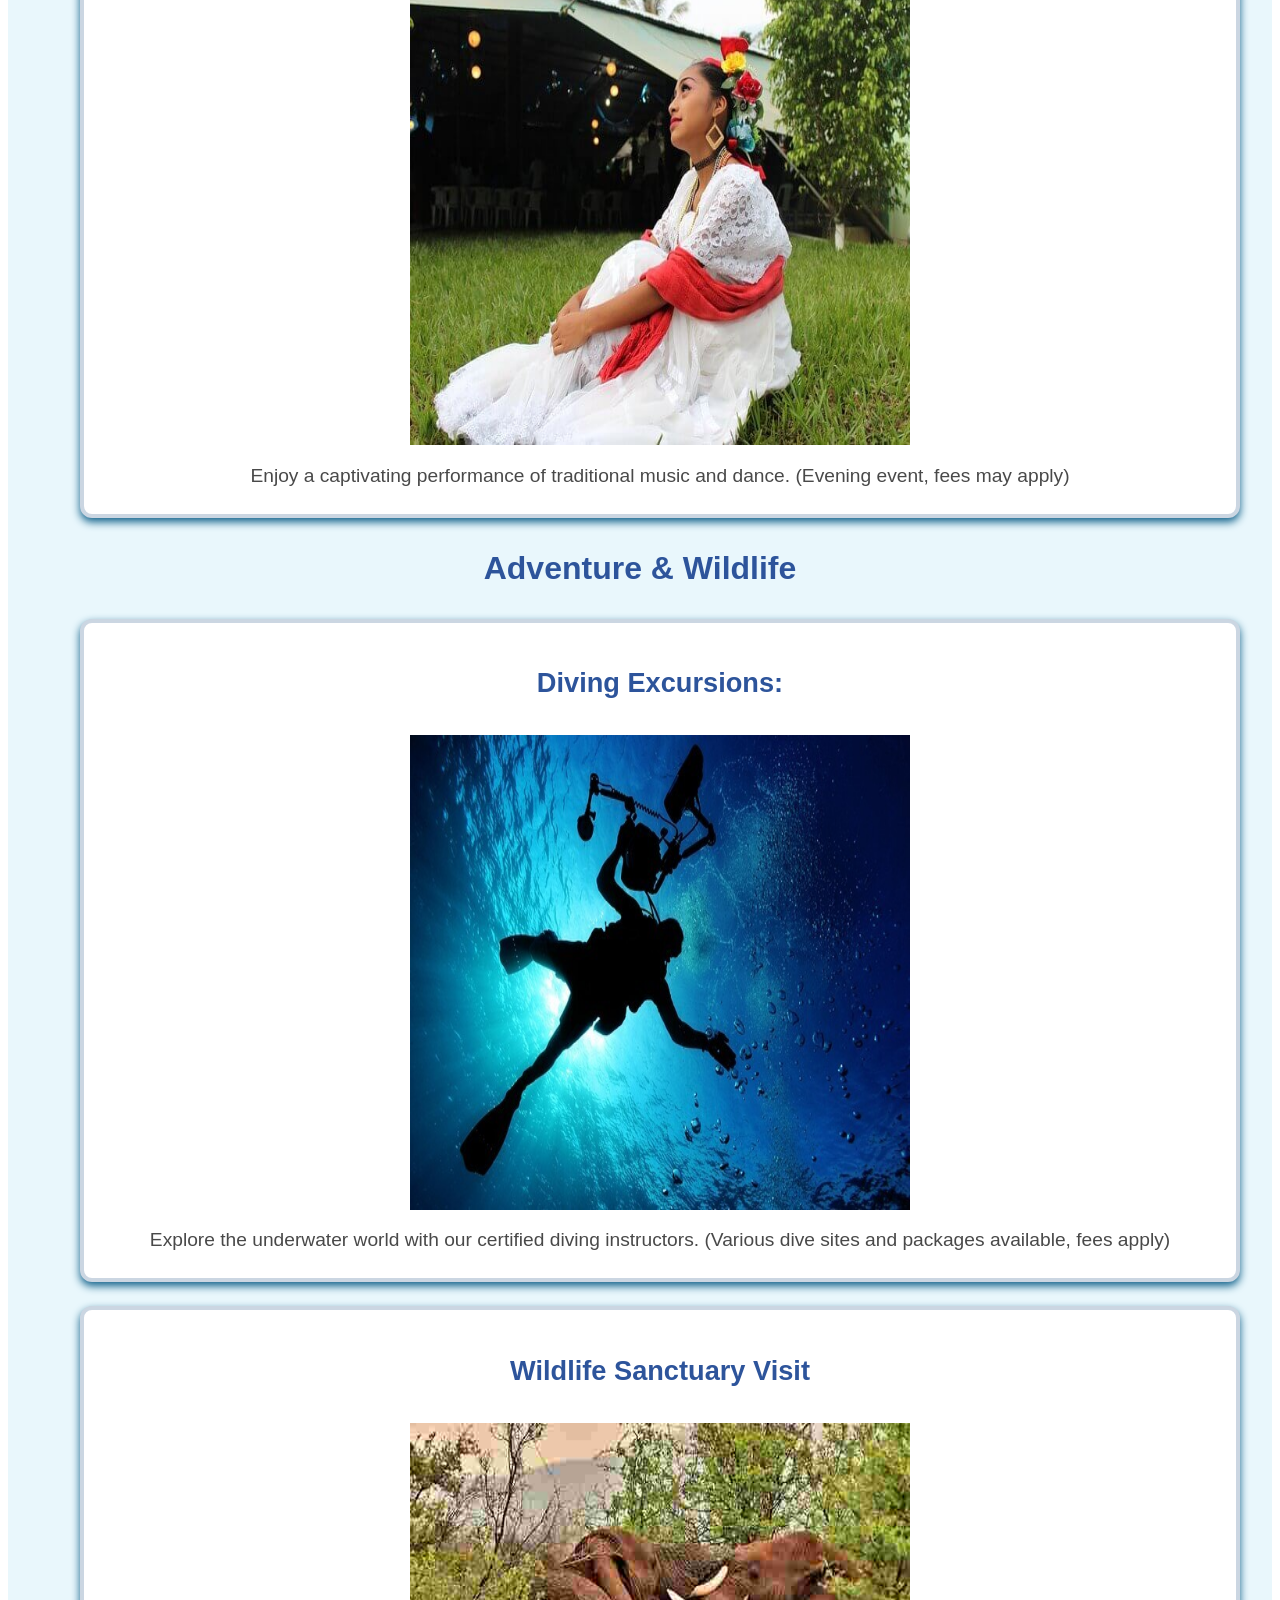
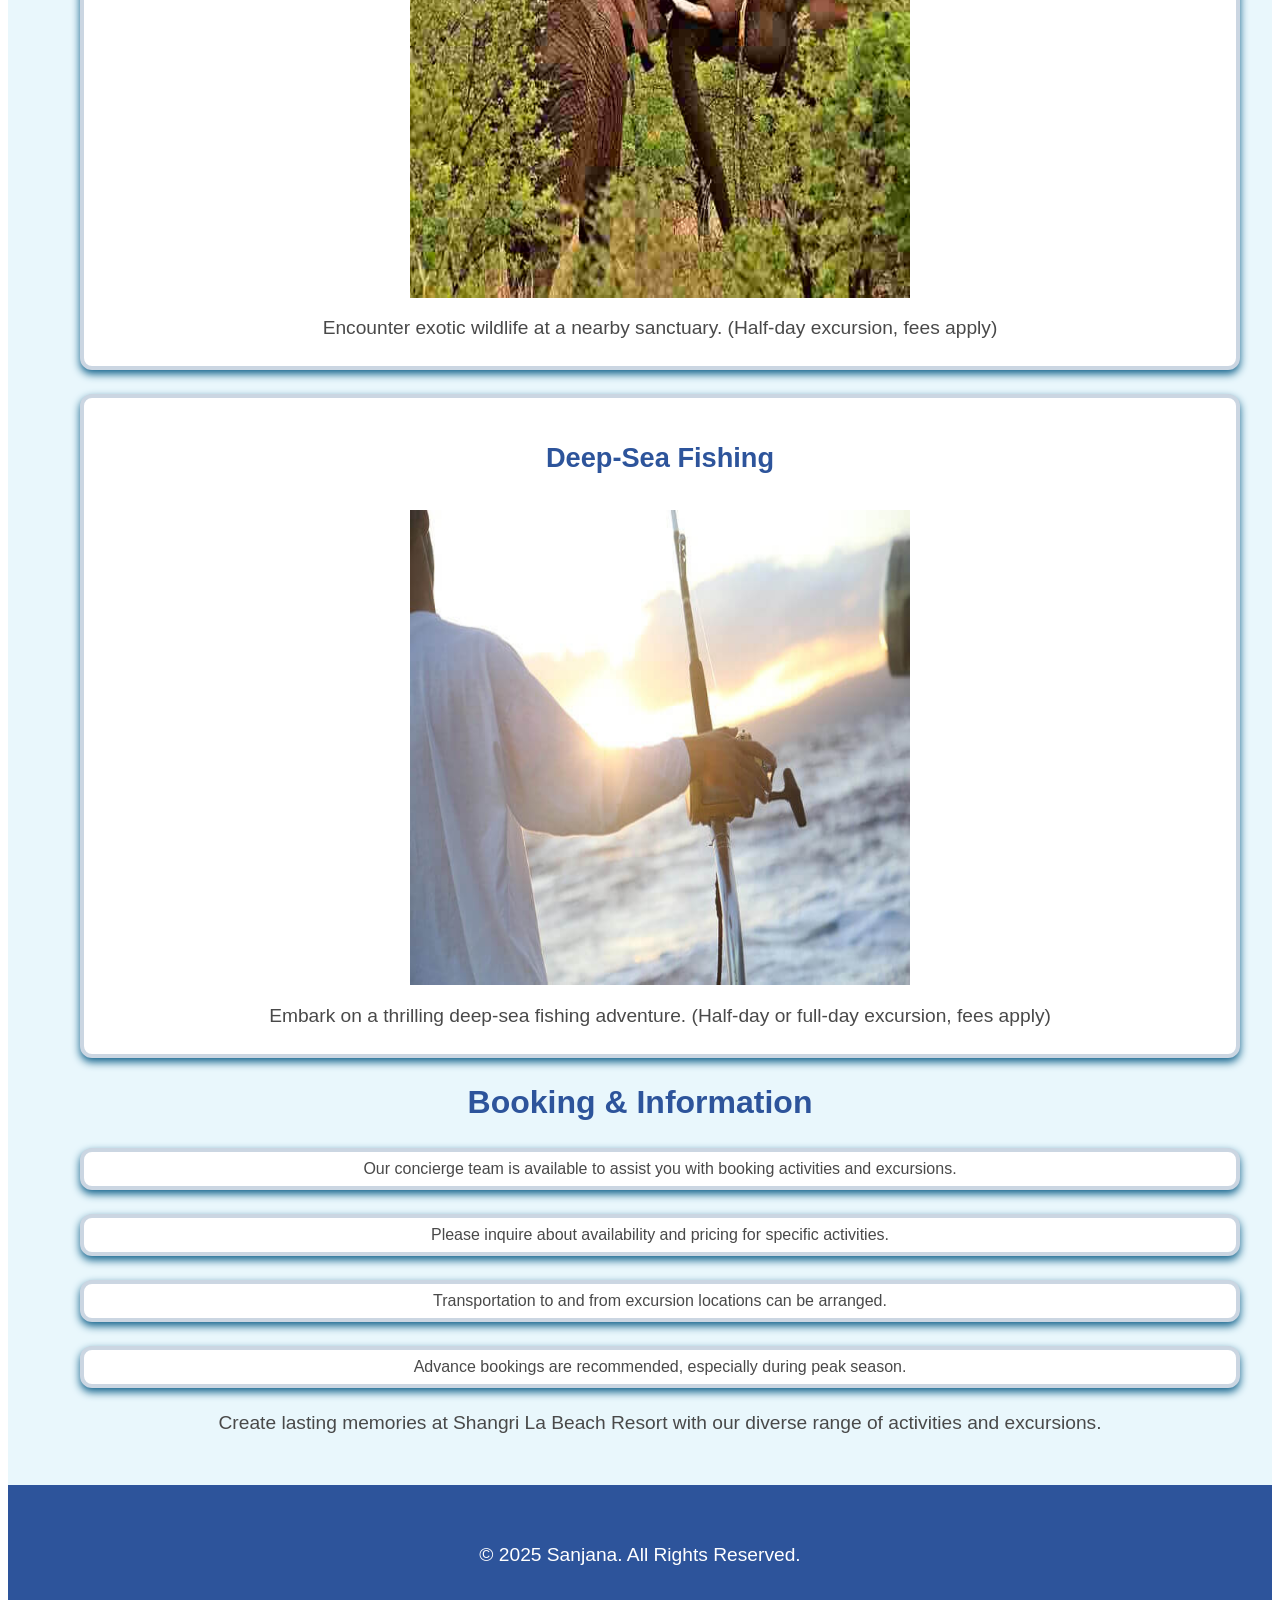
==== commit 53f479af: "activities_done css added on activities page" ====
--- a/activities.html
+++ b/activities.html
@@ -4,6 +4,7 @@
     <meta charset="UTF-8">
     <meta name="viewport" content="width=device-width, initial-scale=1.0">
     <title>Activities at Shangari - La</title>
+    <link rel="stylesheet" href="CSS files/activities.css">
     <link rel="stylesheet" href="styles.css">
     <link rel="icon" href="imagess/favicon.png">
 </head>
@@ -49,7 +50,7 @@
 
             <section>
                 <h3>Adventure & Recreation</h3>
-                <ul><li><h4>Water Sports</h4><img src="imagess/activities/water sports.jpg" alt="a person doing water sports"><p>Explore the crystal-clear waters with our range of water sports activities.</p><ul><li>Snorkeling: Discover vibrant coral reefs and marine life. (Equipment provided, fees may apply)</li><li>Kayaking: Paddle along the coastline and explore hidden coves. (Rentals available)</li><li>Stand-Up Paddleboarding: Enjoy a fun and invigorating workout on the water. (Rentals available)</li></ul></li></ul>
+                <ul><li><h4>Water Sports</h4><img src="imagess/activities/water sports.jpg" alt="a person doing water sports"><p>Explore the crystal-clear waters with our range of water sports activities.</p><ul id="watersport"><li>Snorkeling: Discover vibrant coral reefs and marine life. (Equipment provided, fees may apply)</li><li>Kayaking: Paddle along the coastline and explore hidden coves. (Rentals available)</li><li>Stand-Up Paddleboarding: Enjoy a fun and invigorating workout on the water. (Rentals available)</li></ul></li></ul>
                 <ul><li><h4>Beach Volleyball</h4><img src="imagess/activities/beach volleyball.jpg" alt="people playing volleyball on beachside with sun shining"><p>Gather your friends and family for a friendly game of beach volleyball. (Complimentary)</p></li></ul>
                 <ul><li><h4>Fitness Center</h4><img src="imagess/activities/fitness center.jpg" alt="man exercising in the gym"><p>Maintain your fitness routine in our state-of-the-art fitness center. (24/7 access)</p></li></ul>
                 <ul><li><h4>Kids' Club Activities</h4><img src="imagess/activities/kids club acti op.jpg" alt="kids playing together"><p>Let your children enjoy fun and engaging activities with our supervised Kids' Club. (Daily, various activities)</p></li></ul>
--- a/CSS files/activities.css
+++ b/CSS files/activities.css
@@ -0,0 +1,49 @@
+main {
+    background-color: #e9f7fc;
+    padding: 2rem;
+}
+
+ h1, h2, h3, h4 {
+    color:#2d549b ;
+    text-align: center;
+}
+
+section ul li img{
+     width: 100%;
+     max-width: 500px;
+     height: 475px;
+     
+}
+
+section ul {
+    list-style: none;
+}
+
+p {
+    text-align: center;
+    
+}
+
+#watersport {
+    display: flex;
+    flex-direction: column;
+    text-align: center;
+    align-items: center;
+    padding: 0.5rem;
+    
+}
+section ul li{
+    display: flex;
+    flex-direction: column;
+    text-align: center;
+    align-items: center;
+    background-color: #ffffff;
+      border: 4px solid #cbd6e2;
+      border-radius: 12px;
+      box-shadow: 0px 4px  8px  #10618a ;
+      padding: 0.5rem;
+      
+      margin: 1.5rem auto;
+      
+}
+ 
--- a/styles.css
+++ b/styles.css
@@ -24,7 +24,9 @@
     
 }
 #logo img {
+    width:100%;
     max-width: 350px;
+    height:auto;
 }
 
 #weather{
@@ -38,6 +40,25 @@
     
    max-width: 100%;
     
+}
+
+h1{
+    font-size: 3rem ;
+    font-style: italic;
+}
+
+h2{
+    font-size: 2rem;
+}
+
+h3{
+    font-size: 2rem;
+}
+h4{
+    font-size: 1.7rem;
+}
+p{
+    font-size: 1.2rem;
 }
 
 
